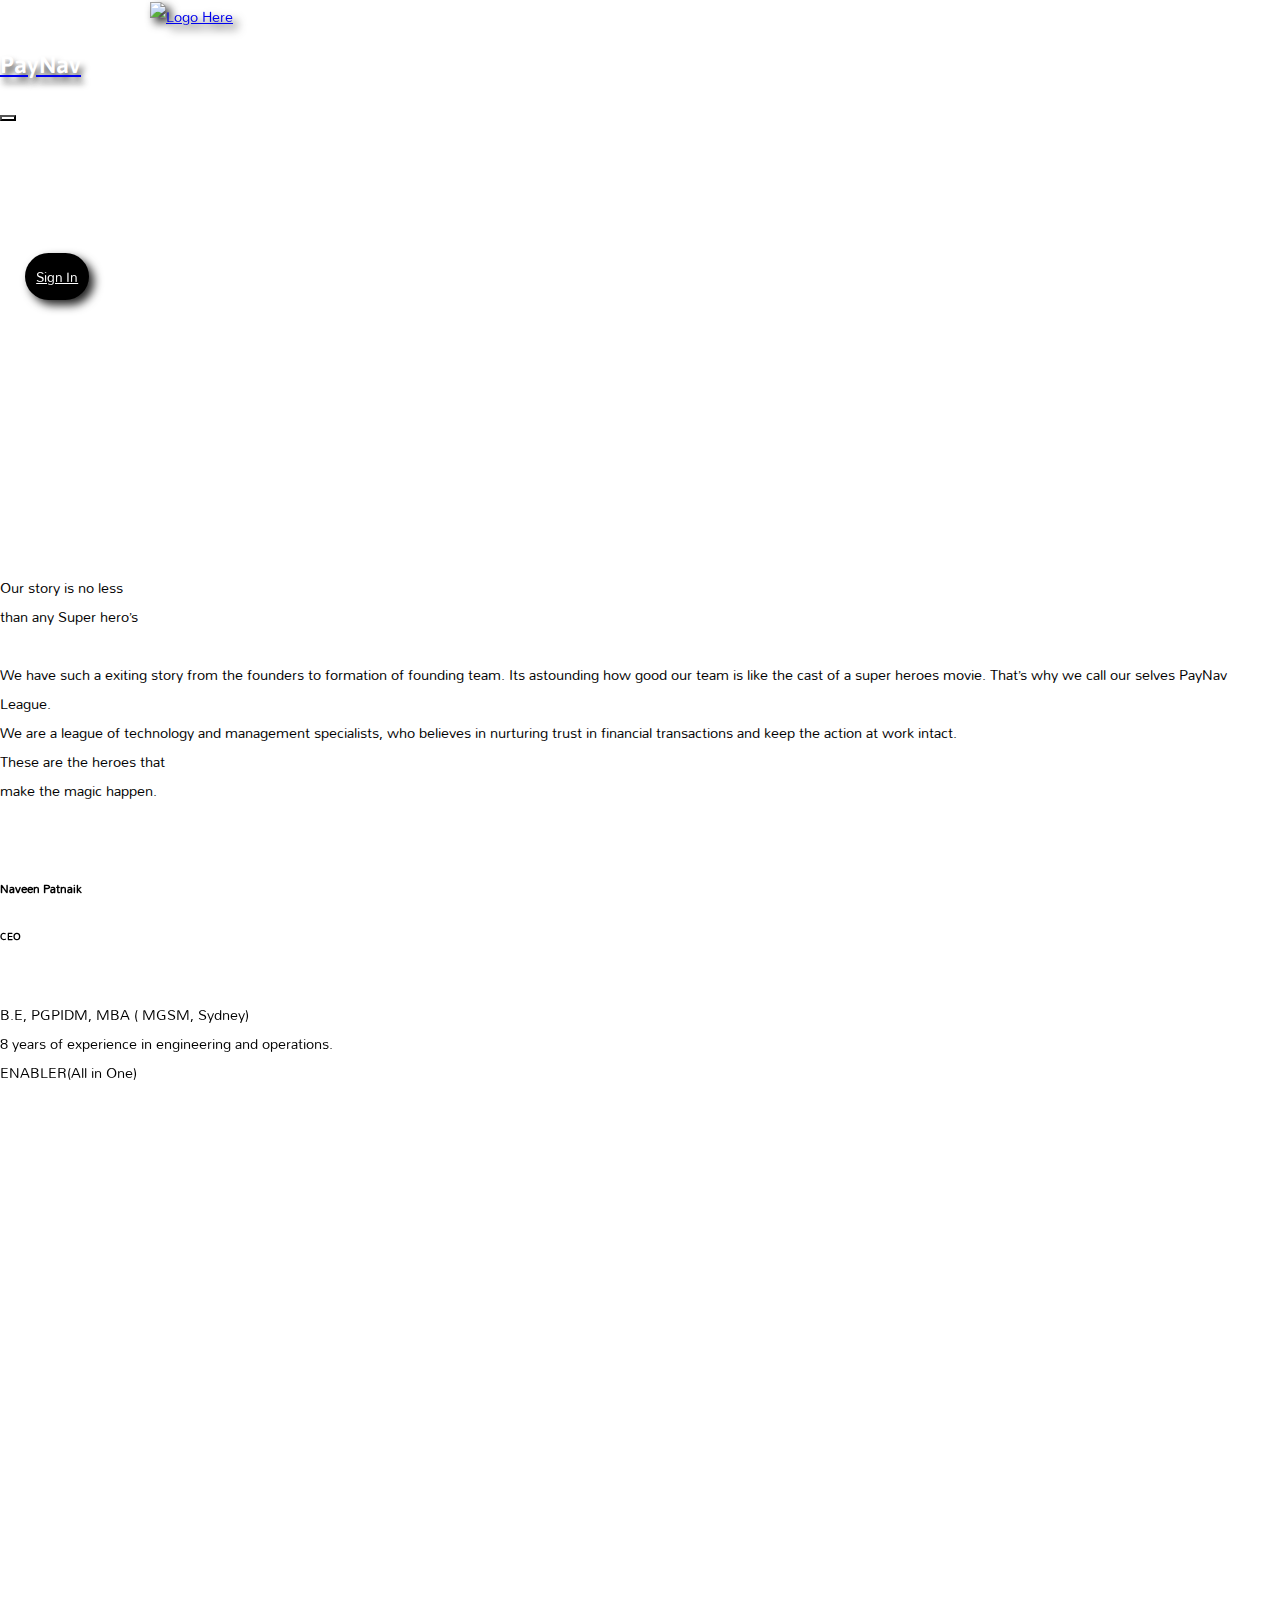
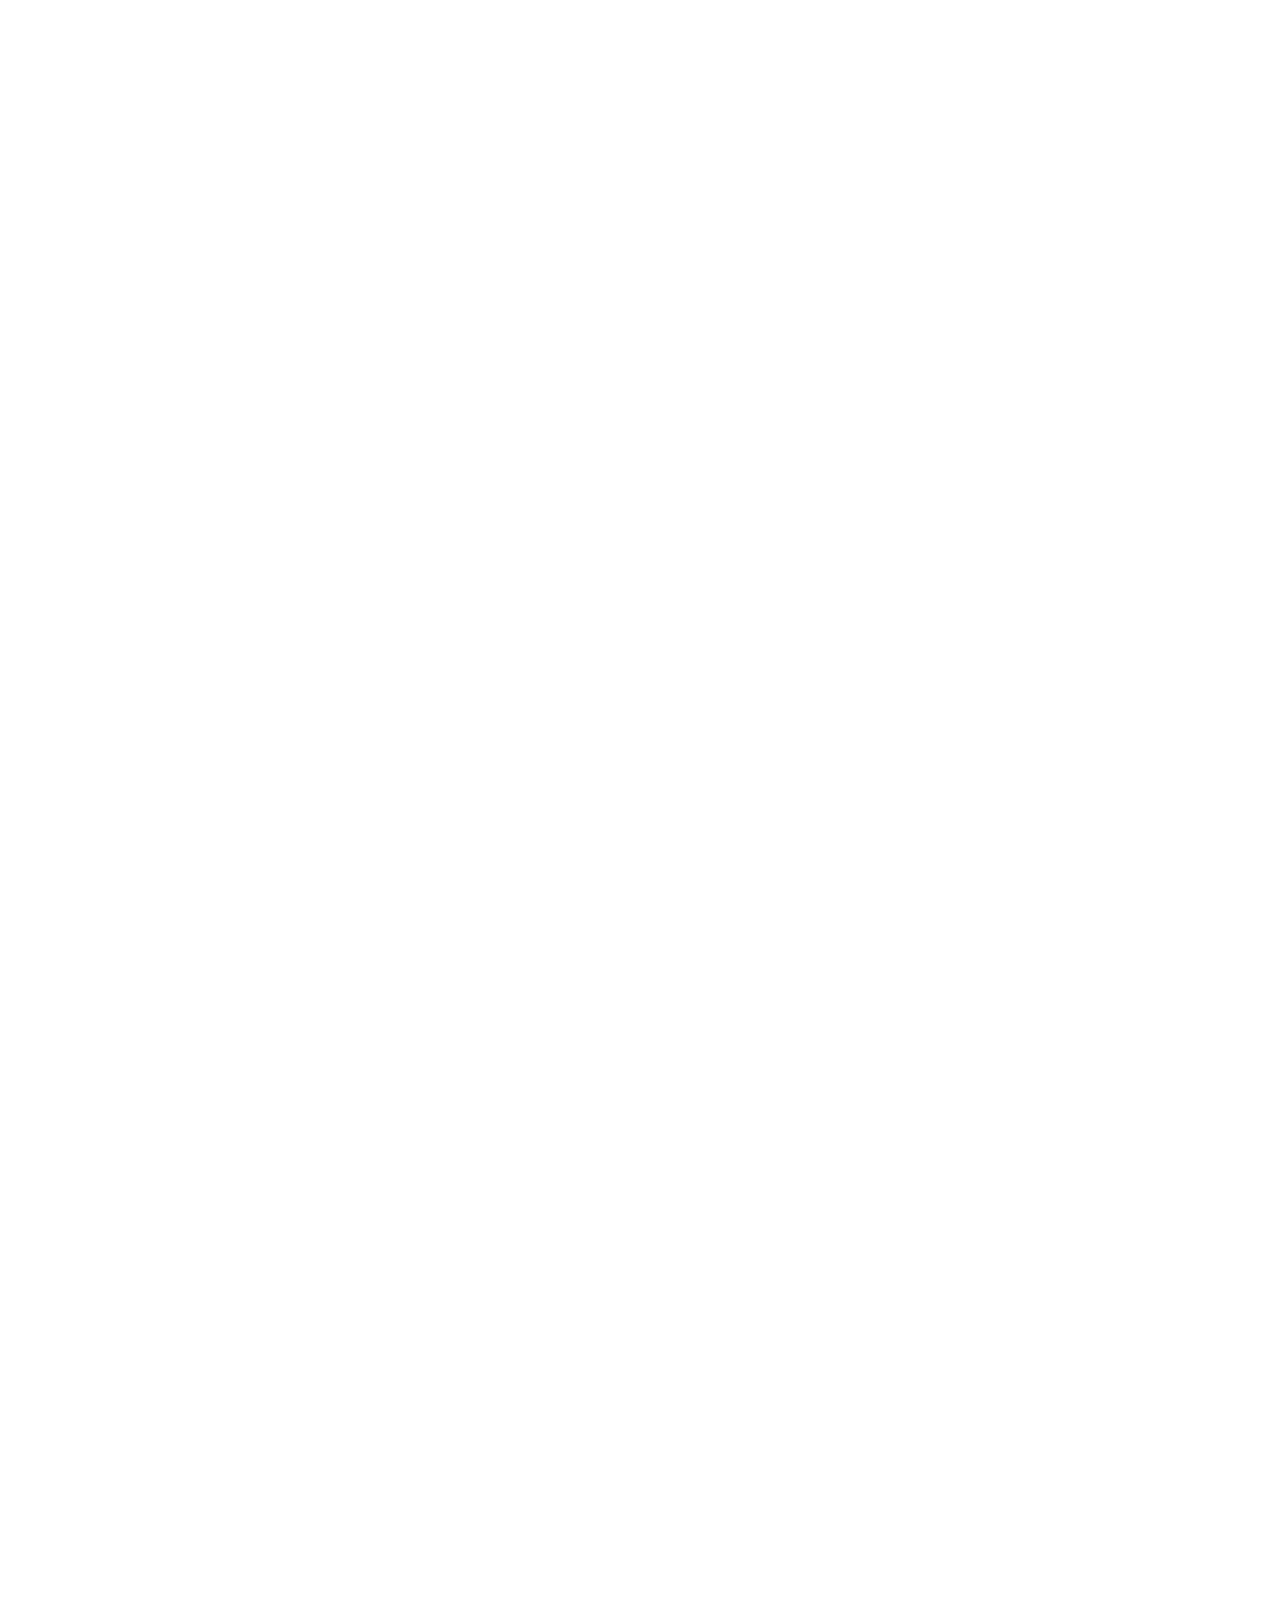
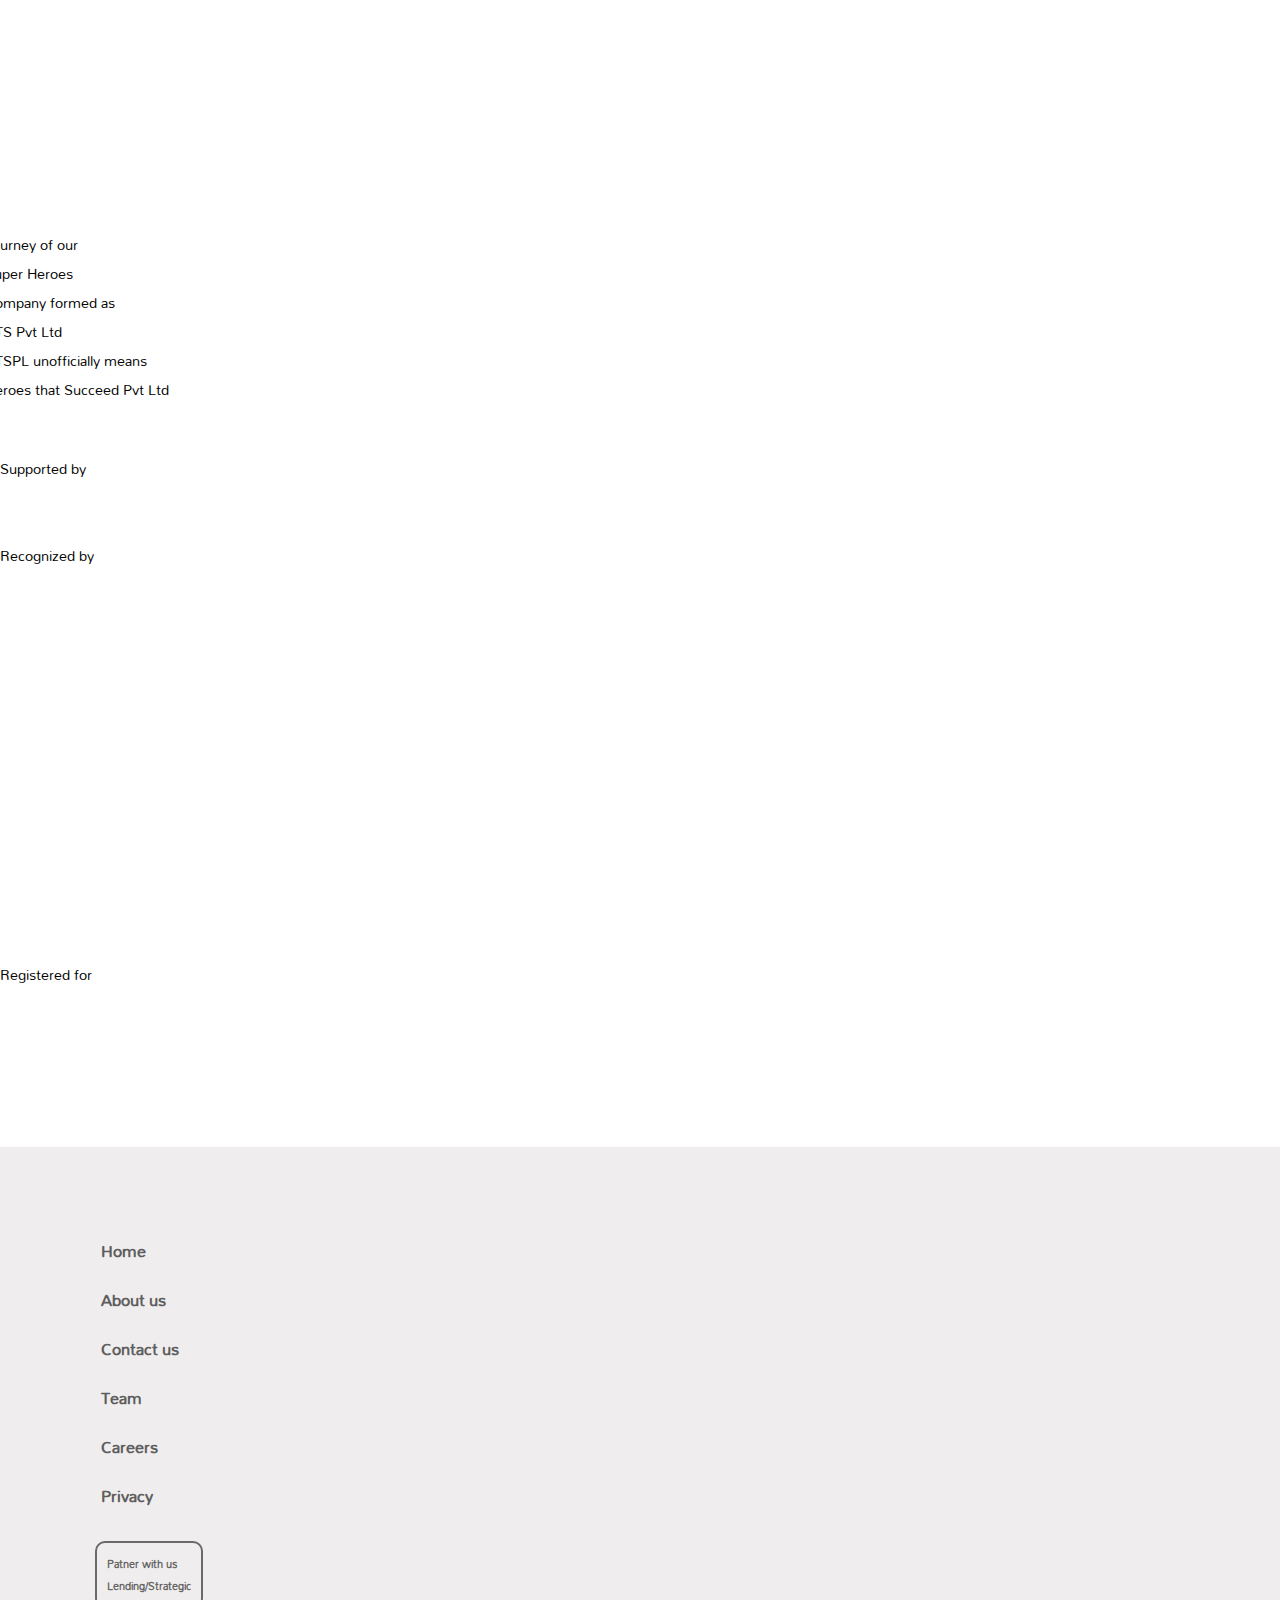
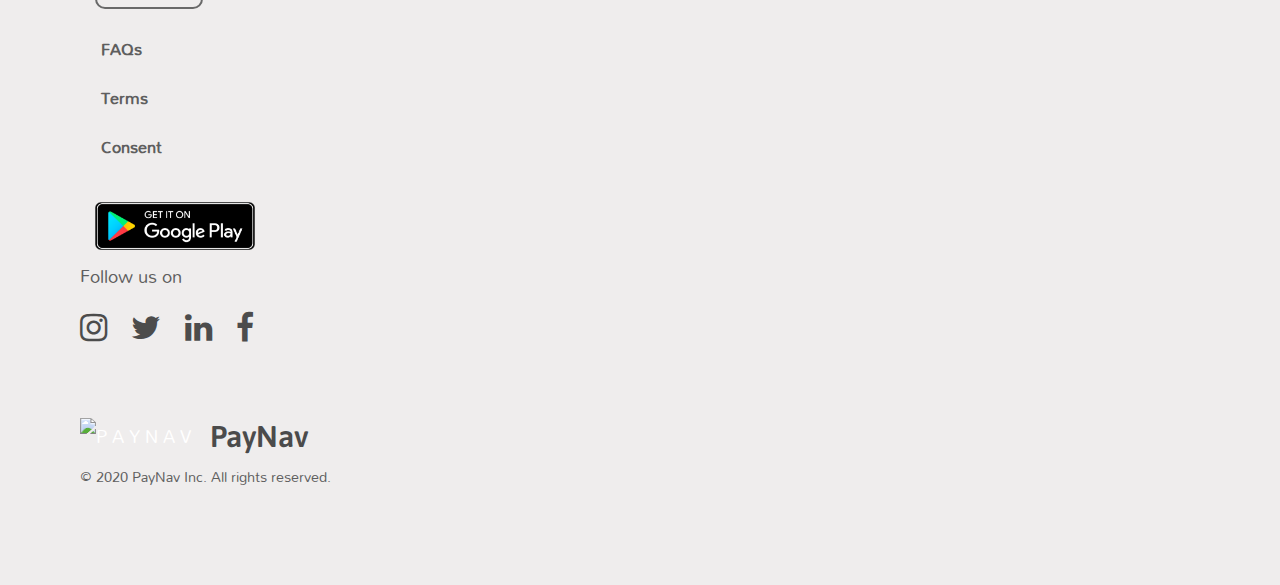
==== aboutus.html @ 7a35f4c6 "added animations" ====
<!DOCTYPE html>
<html lang="en">
<head>
    <meta charset="UTF-8">
    <meta name="viewport" content="width=device-width, initial-scale=1.0">
    <title>PayNav -About Us</title>

    <link rel="stylesheet" href="https://stackpath.bootstrapcdn.com/bootstrap/4.5.0/css/bootstrap.min.css" integrity="sha384-9aIt2nRpC12Uk9gS9baDl411NQApFmC26EwAOH8WgZl5MYYxFfc+NcPb1dKGj7Sk" crossorigin="anonymous">
    <link rel="stylesheet"  href="static/css/style.css" type="text/css">
    <link rel="stylesheet" href="static/css/navstyle.css" type="text/css">
    <link rel="stylesheet" href="static/css/info.css" type="text/css">
    <link rel="stylesheet" href="static/css/elements.css" type="text/css">
    <link rel="stylesheet" href="static/css/mobile.css" type="text/css">
    <link rel="stylesheet" href="static/css/footer.css" type="text/css">
    <link rel="stylesheet" href="static/css/contactus.css" type="text/css">  
    <link rel="stylesheet" href="static/css/patnerwithus.css" type="text/css">
    <!-- <link rel="stylesheet" href="static/css/careers.css" type="text/css"> -->
    <link rel="stylesheet" href="static/css/aboutus.css" type="text/css">

    <!-- JS, Popper.js, and jQuery -->
    <script src="https://code.jquery.com/jquery-3.5.1.slim.min.js" integrity="sha384-DfXdz2htPH0lsSSs5nCTpuj/zy4C+OGpamoFVy38MVBnE+IbbVYUew+OrCXaRkfj" crossorigin="anonymous"></script>
    <script src="https://cdn.jsdelivr.net/npm/popper.js@1.16.0/dist/umd/popper.min.js" integrity="sha384-Q6E9RHvbIyZFJoft+2mJbHaEWldlvI9IOYy5n3zV9zzTtmI3UksdQRVvoxMfooAo" crossorigin="anonymous"></script>
    <script src="https://stackpath.bootstrapcdn.com/bootstrap/4.5.0/js/bootstrap.min.js" integrity="sha384-OgVRvuATP1z7JjHLkuOU7Xw704+h835Lr+6QL9UvYjZE3Ipu6Tp75j7Bh/kR0JKI" crossorigin="anonymous"></script>
    <link href="https://stackpath.bootstrapcdn.com/font-awesome/4.7.0/css/font-awesome.min.css" rel="stylesheet" integrity="sha384-wvfXpqpZZVQGK6TAh5PVlGOfQNHSoD2xbE+QkPxCAFlNEevoEH3Sl0sibVcOQVnN" crossorigin="anonymous">


    <!-- Font Families Only -->
    <link href="https://fonts.googleapis.com/css2?family=Asap:ital,wght@1,700&display=swap" rel="stylesheet">
    <link href="https://fonts.googleapis.com/css2?family=Dosis:wght@500&display=swap" rel="stylesheet">
    <link href="https://fonts.googleapis.com/css2?family=Didact+Gothic&display=swap" rel="stylesheet">
    <link href="https://fonts.googleapis.com/css2?family=Jaldi&family=Montserrat&display=swap" rel="stylesheet">
    <link href="https://fonts.googleapis.com/css2?family=Roboto&display=swap" rel="stylesheet">
    <link href="https://fonts.googleapis.com/css2?family=Mallanna&display=swap" rel="stylesheet">

    <link rel="stylesheet" href="https://unpkg.com/aos@next/dist/aos.css" />
</head>
<body>
    
    <nav class="navbar navbar-expand-md navbar-light bg-light fixed-top nav-custom" id="myNavbar">

        <div class="container-fluid nav-custom" >
          <a class="navbar-brand" href="index.html">
            <img src="static/images/PayNav_logo.png" class="nav-header-img-custom" id="Logo"  alt="Logo Here"></a>
          <a href="index.html" class="navbar-brand ml-4">
            <h2 id="txt"  style="font-family: Asap, Helvetica, sans-serif; color: white; text-shadow: 3px 6px 6px  rgba(0,0,0,.7); font-weight: 600;" >PayNav</h2>
          </a> 
          <button class="navbar-toggler" type="button" data-toggle="collapse" style="background-color: white;" data-target="#navbarResponsive">
            <span class="navbar-toggler-icon"></span>
          </button>
        <div class="collapse navbar-collapse"  id="navbarResponsive">
    
            <ul class="navbar-nav ml-auto ">
    
              <li class="nav-item active  "style="vertical-align:middle">
                <!-- <a href="#" class="nav-link " id="txt1" style="color: #fff;">Home</a> -->
              </li>
              <li class="nav-item " style="margin-right: 70px;">
                <a href="aboutus.html" class="nav-link " id="txt2" style="color: #fff;">About</a>
              </li>
              <li class="nav-item " style="margin-right: 70px;">
                <a href="#" class="nav-link " id="txt3" style="color: #fff;">Features</a>
              </li>
              <li class="nav-item " style="margin-right: 70px;">
                <a href="contactus.html" class="nav-link " id="txt4" style="color: #fff;">Contact Us</a>
              </li>
              <li class="nav-item " style="margin-right: 50px;">
                <a href="#" class="nav-link active-dark" id="txt5" style="color: #fff;">Sign In</a>
              </li>
              
    
            </ul>
    
          </div>
        </div>
    
      </nav>
         
    
      
    <div class="abtus-banner">
        <div class="mission-wrap">
            <div class="section-heading" style="color:#fff">
                Mission:
            </div>
            <div class="section-content" style="margin-top: 60px;">
                <p style="font-weight: 500; font-size: 22px; color: #fff; ">
                    To create a risk free financial environment at personal level
                    <br>and inculcate financial intelligence, by habituating financial <br>
                    literacy keeping their best long term interests in mind.
                </p>
            </div>
        </div>        
    </div>

    <div class="container">
        <div class="story-content">
            <div class="story-header">
                <div class="section-heading-abt">
                    Our story is no less <br> than any <span class="highlightme-abt">Super hero’s </span> 
                </div>
            </div>

            <div data-aos="zoom-out" data-aos-anchor-placement="center-bottom"><img src="static/images/aboutus/justice-league.png" alt="" class="img-fluid mt-4"></div>
            

            <div class="actual-story">
                <div class="para">
                    We have such a exiting story from the founders to formation of founding team. Its astounding how good our team is 
                    like the cast of a super heroes movie. That’s why we call our selves <span class="highlightme-abt">PayNav League</span>.  
                </div>

                <div class="para">
                    We are a league of technology and management specialists, who believes in nurturing trust in financial transactions 
                    and keep the action at work intact. 
                </div>
            </div>
        </div>



        <div class="middle-heading text-center">
            
            These are the heroes that <br>
            make the <span class="highlightme-abt">magic</span> happen.
        </div>

        <div id="team" class="card container border rounded shadow p-3 mb-5 bg-white rounded" style="margin-top: 20px; ">
            <div class="row">

                <div class="col-md-4">
                    <div class="card shadow p-3 rounded text-center" data-aos="zoom-in-up" data-aos-anchor-placement="center-bottom">
                        <img src="static/images/aboutus/naveen.png" alt="" class="card-img-top text-center cust-abt-img">
                        <div class="card-body">
                            <h5 class="card-title">Naveen Patnaik</h5>
                            <h6 class="text-center">CEO</h6>
                            <img src="static/images/aboutus/seperator.png" alt="" class="cust-abt-img-seperator">
                            <div class="qual">
                                B.E, PGPIDM, MBA ( MGSM, Sydney) <br>
                                8 years of experience in engineering and operations.
                            </div>

                            <div class="nickname">
                                ENABLER(All in One)
                            </div>
                        </div>
                    </div>
                </div>
                <div class="col-md-4">
                    <div class="card shadow p-3 rounded text-center" data-aos="zoom-in-up" data-aos-anchor-placement="center-bottom">
                        <img src="static/images/aboutus/rahul.png" alt="" class="card-img-top text-center cust-abt-img">
                        <div class="card-body">
                            <h5 class="card-title">Rahul Sundar</h5>
                            <h6 class="text-center">COMRADE</h6>
                            <img src="static/images/aboutus/seperator.png" alt="" class="cust-abt-img-seperator">
                            <div class="qual">
                                B.SC (PCM), Christ University <br>
                                3 Years experience in digital marketing and entrepreneurship 
                            </div>

                            <div class="nickname">
                                MARKETING & COMMERCIALS
                            </div>
                        </div>
                    </div>
                </div>
                <div class="col-md-4">
                    <div class="card shadow p-3 rounded text-center" data-aos="zoom-in-up" data-aos-anchor-placement="center-bottom">
                        <img src="static/images/aboutus/pragya.png" alt="" class="card-img-top text-center cust-abt-img">
                        <div class="card-body">
                            <h5 class="card-title">Pragnya Srivastava</h5>
                            <h6 class="text-center">GUIDE</h6>
                            <img src="static/images/aboutus/seperator.png" alt="" class="cust-abt-img-seperator">
                            <div class="qual">
                                MBA (NIA,Pune) Cofounder @Flatpi <br>
                                ( acquired by Talocity)
                                11 years of corporate experience  
                            </div>

                            <div class="nickname">
                                EXECUTION
                            </div>
                        </div>
                    </div>
                </div>


            </div>
            <div class="row mt-4">

                <div class="col-md-4">
                    <div class="card shadow p-3 rounded text-center" data-aos="zoom-in-up" data-aos-anchor-placement="center-bottom">
                        <img src="static/images/aboutus/vuv.png" alt="" class="card-img-top text-center cust-abt-img">
                        <div class="card-body">
                            <h5 class="card-title">Vivek Yalagir</h5>
                            <h6 class="text-center">FLASHY</h6>
                            <img src="static/images/aboutus/seperator.png" alt="" class="cust-abt-img-seperator">
                            <div class="qual">
                                B.E(CSE, PES UNIVERSITY), <br>
                                Bangalore <br> Full stack developer 
                            </div>

                            <div class="nickname">
                                ENGINEER
                            </div>
                        </div>
                    </div>
                </div>
                <div class="col-md-4">
                    <div class="card shadow p-3 rounded text-center" data-aos="zoom-in-up" data-aos-anchor-placement="center-bottom">
                        <img src="static/images/aboutus/bahu.png" alt="" class="card-img-top text-center cust-abt-img">
                        <div class="card-body">
                            <h5 class="card-title">Burada Vivek</h5>
                            <h6 class="text-center">BAHUBALI</h6>
                            <img src="static/images/aboutus/seperator.png" alt="" class="cust-abt-img-seperator">
                            <div class="qual">
                                B.E(CSE, PES UNIVERSITY) <br>
                                (ANDROID) 4 years of experience in mobile app development.
                            </div>

                            <div class="nickname">
                                MASTER MIND
                            </div>
                        </div>
                    </div>
                </div>
                <div class="col-md-4">
                    <div class="card shadow p-3 rounded text-center h-100" data-aos="zoom-in-up" data-aos-anchor-placement="center-bottom">
                        <img src="static/images/aboutus/arpit.png" alt="" class="card-img-top text-center cust-abt-img">
                        <div class="card-body">
                            <h5 class="card-title">Arpit Sudheer</h5>
                            <h6 class="text-center">GOALIE</h6>
                            <img src="static/images/aboutus/seperator.png" alt="" class="cust-abt-img-seperator">
                            <div class="qual">
                                Btech( CSE, AIET Jaipur) Android App Developer
                            </div>

                            <div class="nickname" style="margin-top: 35px;" >
                                EXECUTION
                            </div>
                        </div>
                    </div>
                </div>


            </div>
            <div class="row mt-4">

                <div class="col-md-4">
                    <div class="card shadow p-3 rounded text-center h-100" data-aos="zoom-in-up" data-aos-anchor-placement="center-bottom">
                        <img src="static/images/aboutus/hru.png" alt="" class="card-img-top text-center cust-abt-img">
                        <div class="card-body">
                            <h5 class="card-title">Hruday Tej</h5>
                            <h6 class="text-center">HEARTY</h6>
                            <img src="static/images/aboutus/seperator.png" alt="" class="cust-abt-img-seperator">
                            <div class="qual">
                                B.E, CBIT, Hyderabad <br>
                                Android & UI Xml Designer
                            </div>

                            <div class="nickname" style="margin-top: 35px;">
                                MOBILE & UI
                            </div>
                        </div>
                    </div>
                </div>
                <div class="col-md-4">
                    <div class="card shadow p-3 rounded text-center h-100" data-aos="zoom-in-up" data-aos-anchor-placement="center-bottom"> 
                        <img src="static/images/aboutus/choco.png" alt="" class="card-img-top text-center cust-abt-img">
                        <div class="card-body">
                            <h5 class="card-title">Mandeep</h5>
                            <h6 class="text-center">CHOCOLATE BOY</h6>
                            <img src="static/images/aboutus/seperator.png" alt="" class="cust-abt-img-seperator">
                            <div class="qual text-center">
                                B.SC (PCM)
                            </div>

                            <div class="nickname" style="margin-top: 55px;">
                                MASTER MIND
                            </div>
                        </div>
                    </div>
                </div>
                <div class="col-md-4">
                    <div class="card shadow p-3 rounded text-center " data-aos="zoom-in-up" data-aos-anchor-placement="center-bottom">
                        <img src="static/images/aboutus/anna.png" alt="" class="card-img-top text-center cust-abt-img">
                        <div class="card-body">
                            <h5 class="card-title">Bhaskar Mummidi</h5>
                            <h6 class="text-center">ANNA</h6>
                            <img src="static/images/aboutus/seperator.png" alt="" class="cust-abt-img-seperator">
                            <div class="qual">
                                B.E, M.E, University of Wollongong, Australia. 4 years of experience in client facing & project Management
                            </div>

                            <div class="nickname">
                                PLUG & PLAY
                            </div>
                        </div>
                    </div>
                </div>


            </div>
        </div>
    </div>

    <div class="container-fluid" style="margin-top: 150px;">
        <div class="row justify-content-centre align-items-center" style="height: auto;">
            <div class="col-md-6 align-self-center order-2" data-aos="flip-up" data-aos-anchor-placement="center-bottom">
                <img src="static/images/aboutus/cld-1.png" class="abtus-img-left img-fluid"  alt="">
            </div>

            <div class="col-md-6 order-1 order-lg-2">
                <div class="row">
                    <img src="static/images/aboutus/sooperwoman.png" class="abtus-img-soop " alt="">
                </div>
                <div class="row">
                    <div class="journey-header-right align-self-center ">
                        Journey of our <br>
                        <span class="highlightme-abt">
                            Super Heroes
                        </span>
                    </div>
                </div>
                <div class="row">
                    <img src="static/images/aboutus/road1.png" alt="" class="abtus-road">
                </div>

                <div class="row">
                    <div class="journey-header-right align-self-center">
                        Company <span class="highlightme-abt">formed </span>as
                    </div>
                </div>
                <div class="row">
                    <div class="sec-head text-center">
                        HTS Pvt Ltd
                    </div>
                </div>
                <div class="row">
                    <div class="sec-body">
                        HTSPL unofficially means <br>
                        Heroes that Succeed Pvt Ltd
                    </div>
                </div>
                
            </div>
        </div>

        <div class="row justify-content-center align-items-center" style="margin-top: 50px;">
            <div class="col-md-6"> 
                <div class="journey-header-left text-center cust-supp">
                    <span class="highlightme-abt text-center">Supported </span> by
                </div>

                <div class="sup-container text-center">
                    <img src="static/images/aboutus/sup-1.png" alt="" class="img-fluid support">
                </div>
                <div class="sup-container text-center">
                    <img src="static/images/aboutus/sup2.png" alt="" class="img-fluid support">
                </div>

                <div class="journey-header-left text-center cust-supp">
                    <span class="highlightme-abt text-center">Recognized </span> by
                </div>
                <div class="sup-container text-center">
                    <img src="static/images/aboutus/sup-3.png" alt="" class="img-fluid support">
                </div>
                
            </div>
            <div class="col-md-6 align-self-center text-center" data-aos="zoom-in-down" data-aos-anchor-placement="center-bottom">
                <img src="static/images/aboutus/cld-2.png" alt="" class="abtus-img-right img-fluid">

                <img src="static/images/aboutus/sup-4.png" alt="" class="img-fluid support" style="width: 15rem; height: 5rem !important; margin-top: 170px; margin-right: -70px;">

            </div>
        </div>

        <div class="row align-items-center" style="margin-top: 50px;">
            <div class="col-md-6">
                <div class="sup-container text-center">
                    <img src="static/images/aboutus/mid.png" alt="" class="img-fluid support">
                </div>
                <div data-aos="zoom-in-right" data-aos-anchor-placement="center-bottom">
                    <img src="static/images/aboutus/cld-3.png" class="abtus-img-left img-fluid" style="margin-top: 30px;"  alt="">
                </div>
                
            </div>

            <div class="col-md-6">
                <div class="journey-header-left text-center cust-supp">
                    <span class="highlightme-abt text-center">Registered </span> for
                </div>
                <div class="sup-container text-center">
                    <img src="static/images/aboutus/msme.png" alt="" class="img-fluid support">
                </div>

                <div class="sup-container text-center">
                    <a href="careers.html"><img src="static/images/aboutus/apply.png" alt="" class="img-fluid support app-supp"></a>
                    
                </div>

            </div>
        </div>
    </div>


    <footer class="section footer-classic home-bottom-footer" id="footer-container" style="margin-top: 100px;">
        <div class="container-fluid text-left text-md-left">
          <div class="row">
  
  
            <div class="col-md-6 links-batch-container order-1 order-lg-2" id="second">
              <div class="col-md-4 links-container">
                <div class="footer-item footer-link">
                  <a href="index.html">Home</a>
                </div>
                  <div class="footer-item footer-link">
                    <a href="aboutus.html">About us</a>
                  </div>
                  <div class="footer-item footer-link">
                    <a href="contactus.html">Contact us</a>
                  </div>
                </div><div class="col-md-4 links-container">
                <div class="footer-item footer-link">
                  <a href="aboutus.html">Team</a>
                </div>
                <div class="footer-item footer-link">
                  <a href="careers.html">Careers</a>
                </div>
                <div class="footer-item footer-link">
                  <a href="#" target="blank">Privacy</a>
                </div><a href="patnerwithus.html"><p class="patner-btn mob-inv">Patner with us <br>Lending/Strategic</p></a>
              </div><div class="col-md-4 links-container">
                <div class="footer-item footer-link">
                  <a href="faq.html">FAQs</a>
                </div>
                <div class="footer-item footer-link">
                  <a href="#">Terms</a>
                </div>
                <div class="footer-item footer-link">
                  <a href="#">Consent</a>
                </div>
                <a href="patnerwithus.html"><p class="patner-btn mob">Patner with us <br>Lending/Strategic</p></a>
                <img src="static/images/gplay.png" class="img-thumbnail text-md-center"style="width: 160px; align-self: center; margin-top:30px" alt="">
  
                </div>
            </div>
            
  
  
            
            <div class="col-md-6 mx-auto order-2 order-lg-1">
  
              <div class="social-container">
                <div class="follow-us-on ">Follow us on</div>
                <div class="social-handles">
                  <span class="handle"><i class="fa fa-instagram fa-2x col-icon" aria-hidden="true"></i> </span>
                  <span class="handle"><i class="fa fa-twitter fa-2x col-icon" aria-hidden="true"></i> </span>
                  <span class="handle"><i class="fa fa-linkedin fa-2x col-icon" aria-hidden="true"></i> </span>
                  <span class="handle"><i class="fa fa-facebook fa-2x col-icon" aria-hidden="true"></i> </span>
                </div>
              </div>
              <div class="logo-copyright-container">
                <div class="footer-logo">
                  <a href="/#home" style="text-decoration: none;">
                    <div>
                      <img src="static/images/PayNav_logo.png" style="height: 50px; width: 50px;" class="logo" alt="PayNav">
                      <span style="font-weight: 600; font-size: 30px; margin-left: 10px; vertical-align: middle; color: #4b4b4b ;font-family: Asap, Helvetica, sans-serif; ;">PayNav</span>
                    </div>
                  </a>
                </div>
                <div class="footer-copyright">
                  <p>© 2020 PayNav Inc. All rights reserved.</p>
                </div>
              </div>    
            </div>        
  
  
            
          </div>
        </div>
        </div>
      </footer>

    

      


    <script>
        window.onscroll = function() {
          growShrinkLogo()
        };
        
        function growShrinkLogo() {
          var Logo = document.getElementById("Logo")
          var clr = document.getElementById("myNavbar")
          var txt = document.getElementById("txt")
          // var txt1 = document.getElementById("txt1")
          var txt2 = document.getElementById("txt2")
          var txt3 = document.getElementById("txt3")
          var txt4 = document.getElementById("txt4")
          var txt5 = document.getElementById("txt5")
          if (document.body.scrollTop > 5 || document.documentElement.scrollTop > 5) {
            Logo.style.width = '50px';
            Logo.style.height = '50px';
            txt.style.color='#0D03F8';
            txt.style.textShadow='3px 6px 6px  rgba(0,0,0,.3)';
  
            txt.style.fontWeight='600';
            clr.classList.add("nav-colored");
            clr.classList.remove("nav-custom");
            // txt1.style.color = '#000'
            txt2.style.color = '#000'
            txt3.style.color = '#000'
            txt4.style.color = '#000'
            txt5.style.color = '#fff'
          } else {
            Logo.style.width = '60px';
            Logo.style.height = '60px';
            txt.style.color='#fff'
            clr.classList.add("nav-custom");
            clr.classList.remove("nav-colored");
            // txt1.style.color = '#fff'
            txt2.style.color = '#fff'
            txt3.style.color = '#fff'
            txt4.style.color = '#fff'
            txt5.style.color = '#fff'
          }
        }
        </script>
        <script>
          $("#myNavbar").click(function () {
              windowsize = $(window).width();
              var l = document.getElementById("left1");
              var r = odcument.getElementById("right1");
              if (windowsize < 440) {
                  $("#navbarResponsive").css({"background-color": "#ffffff", "-webkit-box-shadow": "0px 1px 4px 0px rgba(180, 180, 180, 0.5)", "-moz-box-shadow": "0px 1px 4px 0px rgba(180,180,180, 0.5)", "box-shadow": "0px 1px 4px 0px rgba(180,180,180, 0.5)","padding":"10px"});
                  // $('.nav-custom').css({"background-color": "#ffffff", "-webkit-box-shadow": "0px 1px 4px 0px rgba(180, 180, 180, 0.5)", "-moz-box-shadow": "0px 1px 4px 0px rgba(180,180,180, 0.5)", "box-shadow": "0px 1px 4px 0px rgba(180,180,180, 0.5)"});
                  
                }
              else{
                $("#navbarResponsive").css({"background-color": "transparent","padding":"10px"});
  
              }
          });
      
      </script>
      <script src="https://unpkg.com/aos@next/dist/aos.js"></script>
      <script>
        AOS.init();
      </script>
</body>
</html>
---- static/css/style.css ----
body{
    margin: 0;
    padding: 0;
}


.banner{
    position: relative;
    min-height: 100vh;
    background: url("../images/bg1920.png") ;
    -webkit-background-size: cover;
    -moz-background-size: cover;
    -o-background-size: cover;
    background-size: cover;
    background-position: center;
}

.container-fluid{
    padding: 0 !important;
}

.nav-header-img-custom{
    width:60px;
    height: 60px;
    -webkit-filter: drop-shadow(5px 5px 5px #222);
    filter: drop-shadow(5px 5px 5px #222);
    transition: all .3s linear;
}

/* 
.nav-custom{
    background-color: #473DE7 !important;
}

nav div ul li a.active {
    background: rgb(0, 0,0,0.2);
    border-radius: 40px;
    padding: 5px;
}
nav div ul li a{
    width: 80px;
    text-align: center;
}
 */
---- static/css/navstyle.css ----
.nav-header-img-custom{
    width:60px;
    height: 60px;
    -webkit-filter: drop-shadow(5px 5px 5px #222);
    filter: drop-shadow(5px 5px 5px #222);
    transition: all .3s linear;
}

nav div ul li a.active {
    background: rgb(0, 0,0,0.2);
    width: 100%;
}
nav div ul li  {
    color: white;
    font-size: 18px;
    font-family: 'roboto', sans-serif;
}
nav{
    min-height: 100px !important;
    transition: display 1s ease-in;
}

.mobile-header-body {
    background: #fff;
    height: 100vh;
    display: none;
    position: relative;
    transition: display 1s ease-in;
}

.cust-nav-link{
    color: white !important;
    
}

.nav-custom{
    background-color: transparent !important;
}
.navbar-nav li{

}
@media(max-width:768px){
    .navbar-nav li{
        margin-top: 10px;
        text-align: center;
    }
}


.nav-colored{
    background-color: white;
    -webkit-box-shadow :0px 1px 4px 0px rgba(180, 180, 180, 0.5);
    -moz-box-shadow: 0px 1px 4px 0px rgba(180,180,180, 0.5);
     box-shadow: 0px 1px 4px 0px rgba(180,180,180, 0.5);
}

.nav-active-light{
    border:2px solid #473DE7;
    border-radius: 30px;
    padding: 0.5rem 0.5rem;
    opacity: 0.7;
    width: 130px;
    text-align: center;
    font-size: 15px;
}


#Logo{
    margin-left: 150px;
}
@media (max-width: 768px){
    #Logo{
        margin-left: 0px;
    }
}


.active-dark{
    background: #000;
    color: #fff;
    border-radius: 30px;
    padding: 0.6rem  0.7rem ;
    width: 130px;
    text-align: center;
    font-size: 15px;
    -webkit-filter: drop-shadow(5px 5px 5px #222);
    filter: drop-shadow(5px 5px 5px #222);
}

.patner-btn{
    border: #696969 2px solid;
    width: fit-content;
    font-size: 12px;
    border-radius: 10px;
    padding: 10px;
    margin-top: 20px;
    font-weight: 900;
}

.mob{
    display: none;
}
@media(max-width:768px){
    .mob{
        display: inline-block;
    }
}

.mob-inv{
    display: inline-block;
}
@media(max-width:768px){
    .mob-inv{
        display: none;
    }
}

.brands-logo{
    height: 3rem;
    width:10rem ;
    margin-left: 150px;
    -webkit-filter: drop-shadow(5px 5px 5px #222);
    filter: drop-shadow(5px 5px 5px #222);
    transition: all .3s linear;
}
@media(max-width:768px){
    .brands-logo{
        margin-left: 0px;
    }
}

nav{
    display: flex;
    justify-content: space-around;
    align-items: center;
    min-height: 8vh;
    background: #92d333;

}

.logo{
    color: white;
    text-transform: uppercase;
    letter-spacing: 5px;
    font-size: 20px;
}

.nav-links{
    display: flex;
    background-color: teal;
    justify-content: space-around;
    width: 30%;
}
.nav-links li{
    list-style: none;
}

.nav-links a{
    color: thistle ;
    text-decoration: none;
    letter-spacing: 3px;
    font-size: 14px;
    font-weight: bold;
}

.burger{
    display: none;
    cursor: pointer;
}

.burger div{
    width:25px;
    height: 5px;
    background: white;
    margin: 5px;
}

@media screen and (max-width:768px){
   .nav-links{
       width: 60%;
   } 
}

@media screen and (max-width:768px){
    body{
        overflow-x: hidden;
    }
    .nav-links{
       position: absolute;
       right: 0px;
       height: 92vh;
       top:8vh;
       background: #a7984f;
       display: flex;
       flex-direction: column;
       align-items: center;
       width:50%;
       transform: translateX(100%);
       transition: transform 0.5s ease-in;
   }

   .burger{
       display: block;
   }
}

.nav-active{
    transform: translateX(0%);
}

#header-container {
    background: transparent;
    z-index: 1000;
    overflow-x: hidden;
    position: fixed;
    margin-right: 2em;
    margin-left: 0;
    padding-bottom: 1em;
    padding-top: 1.4rem;
    top: 0;
    left: 0;
    right: 0;
    transition: .4s ease;
}

.container-fluid {
    width: 100%;
    padding-right: 15px;
    padding-left: 15px;
    margin-right: auto;
    margin-left: auto;
}

#header-row {
    padding-bottom: .6em;
}

.row {
    display: flex;
    flex-wrap: wrap;
    margin-right: -15px;
    margin-left: -15px;
}

#logo-container {
    margin: 1.6rem 0 0 4rem;
}

#logo-container img {
    height: 3rem;
    width: auto;
}

.logo-icon {
    margin-left: auto;
    margin-right: auto;
    display: block;
}

img {
    vertical-align: middle;
    border-style: none;
}

ul#header-items {
    text-align: center;
    margin: 0;
    padding: 0;
    bottom: 0;
    right: 0;
    left: 0;
    position: absolute;
}

ul {
    padding-left: 0;
    list-style-position: inside;
}

ul#header-items li {
    display: inline-block;
    text-decoration: none;
    color: #fff;
    margin-right: 2em;
    margin-left: 2em;
}

#header-button-element-white {
    color: #000;
    font-weight: 500;
    background-color: #fff;
}
---- static/css/info.css ----
.highlightme{
    color: #473DE7;
    
}

html, body{
    margin: 0px;
    width: 100%;
    padding: 0px;
    align-self: flex-end;
    overflow-x: hidden;
}


​.imgr{
    float:right;
    height:auto;
    align-self: flex-end;
    position: absolute;
    width: auto;
    margin: 0;
}​

.imgl{
    float:left;
    height:auto;
    align-self: flex-start;
    margin: 0;
    width: auto;
    position: absolute;
}

.img-cust{
     height:43rem ;
     position:relative;
     right: 0; 
     float: Right;
}
@media (max-width:768px){
    .img-cust{
        height: 30rem;
    }
}

*{
    font-family: 'Mallanna', sans-serif;
}
---- static/css/elements.css ----
.section-heading-l {
    margin-bottom: 1rem;
    font-weight: 600;
    font-size: 3.5rem;
    line-height: 4.2rem;
    width: -webkit-fit-content;
    width: -moz-fit-content;
    width: fit-content;
    text-align: left;
    color: rgba(0,0,0,.6);
    margin-left: 90px;
   
}
@media(max-width: 768px){
    .section-heading-l {
        margin-bottom: 1rem;
        font-weight: 600;
        font-size: 2.5rem;
        line-height: 4.2rem;
        display: block;
        margin-top: 20px;
        margin-left: auto;
        margin-right: auto;
        text-align: center;
        width: -webkit-fit-content;
        width: -moz-fit-content;
        width: fit-content;
        text-align: left;
        color: rgba(0,0,0,.6);
        text-align: center;
    }
}

.section-content-l {
    margin-left: 110px;
    margin-top: 30px;
    color: #696969;
    
}
@media(max-width:768px){
    .section-content-l {
        margin-left: 20px;
        align-items: center;
        margin-top: 30px; 
        display: block;
        margin-top: 20px;
        margin-left: auto;
        margin-right: auto;    
    }
}

.section-description-l li {
    vertical-align: middle;
    background: url("../images/tick.png") no-repeat 0;
    padding: 1rem 0 1rem 3.5rem;
    list-style: none;
    font-size: 18px;
    font-weight: 600;
    color: #696969;
    
}
@media(max-width:768px){
    .section-description-l li {
        vertical-align: middle;
        background: url("../images/tick.png") no-repeat 0;
        padding: 1rem 0 1rem 3.5rem;
        list-style: none;
        font-size: 13px !important;
        font-weight: 600;
        
    }
}


.section-heading-r {
    margin-bottom: 1rem;
    font-weight: 600;
    font-size: 3.5rem;
    line-height: 4.2rem;
    width: -webkit-fit-content;
    width: -moz-fit-content;
    width: fit-content;
    text-align: left;
    color: rgba(0,0,0,.6);
    margin-right: 0px;
    margin-left: 50px;
   
}
@media(max-width:768px){
    .section-heading-r {
        margin-bottom: 1rem;
        font-weight: 600;
        font-size: 2.5rem;
        margin-top: 20px;
        line-height: 4.2rem;
        width: -webkit-fit-content;
        width: -moz-fit-content;
        width: fit-content;
        text-align: left;
        display: block;
        margin-left: auto;
        margin-right: auto;
        text-align: center;
        color: rgba(0,0,0,.6);
       
    }
}

.section-content-r {
   
    margin-left: 0px;
    margin-top: 30px;
}
@media(max-width:768px){
    .section-content-r{
        
        display: block;
        margin-top: 20px;
        margin-left: auto;
        margin-right: auto;
    }
}

.section-description-r li {
    vertical-align: middle;
    background: url("../images/tick.png") no-repeat 0;
    padding: 1rem 0 1rem 3.5rem;
    list-style: none;
    font-size: 18px;
    color: #696969;
    font-weight: 600;
    margin-left: 100px;
    
}
@media(max-width:768px){
    .section-description-r li{
        vertical-align: middle;
        background: url("../images/tick.png") no-repeat 0;
        padding: 1rem 0 1rem 3.5rem;
        list-style: none;
        margin-left: 0px;
        margin-right: 20px;
        font-size: 15px !important;
        font-weight: 600;
        
    }
}

.centerTest {
    width:100%;
    text-align:center;
}




.box {
    width: 60px;
    height: 60px;
    background: #d0caff;
    text-align:center;
    padding: 10px;
    margin: 10px;
}
.my-plus {
    color: #006800;;
    background: white;
    border-radius: 50%;
    font-size: 32px;
}

.card-text{
    font-size: 17px !important;
}
@media(max-width:768px){
    .card-text{
        font-size: 14px !important;
    }
}
---- static/css/mobile.css ----
.mobile{
    position: relative;
    left: 0px;
    float: left;
    width: 270px;
    height: 480px;
    background: #020c17;
}

.top{
    position: absolute;
    top: -50px;
    width: 100%;
    height: 50px;
    background: #000;
    border-top-left-radius: 40px;
    border-top-right-radius: 40px;
}
.top:before{
    content:' ';
    position: absolute;
    top: 50%;
    left: 35%;
    transform: translateY(-50%);
    width: 4px;
    height: 4px;
    background: #ccc;
    border: 2px solid #fff;
    border-radius: 50%;
    box-shadow: 0 0 0 1px #fff;
}
.top:after{
    content:' ';
    position: absolute;
    top: 50%;
    left: 50%;
    transform: translate(-50%,-50%);
    width: 40px;
    height: 3px;
    background: #333;
    border: 2px solid #fff;
    border-radius: 3px;
    box-shadow: 0 0 0 1px #fff;
}

.bottom{
    position: absolute;
    bottom: -50px;
    width: 100%;
    height: 50px;
    background: #000;
    border-bottom-left-radius: 40px;
    border-bottom-right-radius: 40px;
}

.bottom:before{
    content: '';
    position: absolute;
    top: 50%;
    left: 50%;
    transform:translate(-50%,-50%);
    width: 15px;
    height: 15px;
    border: 2px solid #fff;
    cursor: pointer;
    border-radius: 6px;
}

.right{
    position: absolute;
    right: 0;
    height: 480px;
    width: 1.5%;
    background: #000;
}
.left{
    position: absolute;
    left: 0;
    height: 480px;
    width: 1.5%;
    background: #000;
}

/* .right:before{
    content: '';
    position: absolute;
    top: 50%;
    left: 50%;
    transform:translate(-50%,-50%);
    width: 15px;
    height: 15px;
    border: 2px solid #fff;
    cursor: pointer;
    border-radius: 6px;
} */
---- static/css/footer.css ----
.home-bottom-footer{
    background-color: #EFEDED;
}
.social-container .follow-us-on {
    font-size: 20px;
    line-height: 1.5;
    color: #5e5e5e;
    margin-top: 12px;
}
@media(max-width: 768px){
    .social-container .follow-us-on{
        margin-left: 20px;
        margin-top: 50px;
    }
}

#footer-container {
    overflow-x: hidden;
    bottom: 0;
    position: static;
    padding: 5rem;
}

@media (max-width: 768px) {
    #footer-container{
      padding: 2rem !important;
    }
  }


.col-icon{
    color: #4c4c4c;
}

.social-container .social-handles {
    margin-top: 20px;
}
@media (max-width: 768px) {
    .social-container .social-handles{
      margin-top: 10px;
    }
  }

.social-container .social-handles .handle {
    margin: 10px 20px 10px 0;
}
@media (max-width: 768px) {
    .social-container .social-handles{
      margin-left: 20px;
    }
  }

.logo-copyright-container {
    margin-top: 70px;
}
@media(max-width: 768px){
    .logo-copyright-container{
        margin-top:50px;
        margin-left: 10px;
    }
}

.footer-logo {
    margin-bottom: 10px;
}
@media(max-width: 768px){
    .footer-logo{
        margin-bottom: 2px;
    }
}


.logo-copyright-container .logo {
    width: 170px;
}

.logo-copyright-container .footer-copyright p {
    font-size: 16px;
    line-height: 1.5;
    color: #5e5e5e;
    font-weight: 400;
}


.col, .col-1, .col-2, .col-3, .col-4, .col-5, .col-6, .col-7, .col-8, .col-9, .col-10, .col-11, .col-12, .col-auto, .col-lg, .col-lg-1, .col-lg-2, .col-lg-3, .col-lg-4, .col-lg-5, .col-lg-6, .col-lg-7, .col-lg-8, .col-lg-9, .col-lg-10, .col-lg-11, .col-lg-12, .col-lg-auto, .col-md, .col-md-1, .col-md-2, .col-md-3, .col-md-4, .col-md-5, .col-md-6, .col-md-7, .col-md-8, .col-md-9, .col-md-10, .col-md-11, .col-md-12, .col-md-auto, .col-sm, .col-sm-1, .col-sm-2, .col-sm-3, .col-sm-4, .col-sm-5, .col-sm-6, .col-sm-7, .col-sm-8, .col-sm-9, .col-sm-10, .col-sm-11, .col-sm-12, .col-sm-auto, .col-xl, .col-xl-1, .col-xl-2, .col-xl-3, .col-xl-4, .col-xl-5, .col-xl-6, .col-xl-7, .col-xl-8, .col-xl-9, .col-xl-10, .col-xl-11, .col-xl-12, .col-xl-auto {
    position: relative;
    width: 100%;
    padding-right: 15px;
    padding-left: 15px;
}

.links-batch-container .links-container {
    display: inline-grid;
}


.footer-item {
    margin: 10px 6px;
}
@media (max-width: 768px) {
     .footer-item{
      margin-top: 100px 0px;
    }
  }

.footer-link a {
    text-decoration: none;
    font-size: 18px;
    font-weight: 600;
    line-height: 1.5;
    color: #5e5e5e;
}
@media(max-width: 768px){
    .footer-link a{
        font-size: 16px;
        font-weight: 600;
        line-height: 0.5;
        margin-left: 0px;
    }
}
---- static/css/contactus.css ----
#contact-content {
    margin-top: 4em;
    width: 80%;
}

.cust-cont-contact {
    width: 100% ;
    padding-right: 15px ;
    padding-left: 15px ;
    margin-right: auto ;
    margin-left: auto ;
}

.row {
    display: flex !important;
    flex-wrap: wrap !important;
    margin-right: -15px !important;
    margin-left: -15px !important;
}

.section-header {
    font-weight: 700;
    font-size: 3.2rem;
    line-height: 3.4rem;
    margin-top: 5rem;
}

@media (min-width: 768px){
    .col-md-12 {
        flex: 0 0 100%;
        max-width: 100%;
    }
}

.section-heading {
    margin-bottom: 1rem;
    font-weight: 600;
    font-size: 3.5rem;
    line-height: 4.2rem;
    width: -webkit-fit-content;
    width: -moz-fit-content;
    width: fit-content;
    text-align: left;
    color: rgba(0,0,0,.6);
}

.lighter {
    color: rgba(0,0,0,.7);
    font-weight: 600;
}

.contact-container {
    display: flex;
    flex-wrap: wrap;
    width: 100%;
    margin: auto;
}

@media (min-width: 768px){
        .col-md-5 {
        flex: 0 0 41.666667%;
        max-width: 41.666667%;
    }
}

.col-12 {
    flex: 0 0 100% !important;
    max-width: 100% !important;
}

.contact-form .input-field {
    margin: 20px 0px;
}

.contact-form input, .contact-form textarea {
    width: 100%;
    outline: 0px;
    border-width: 0px 0px 2px;
    border-color: rgb(246, 245, 245);
}

#contact-form-submit-button, #directions-button {
    margin-top: 0.4em;
    margin-bottom: 1.3em;
    background-color: rgb(0, 0, 0);
    font-size: 16px;
    border-radius: 8px;
    height: fit-content;
    width: fit-content;
    font-size: 1.2rem;
}
p {
    font-weight: 400;
    font-size: 1.4rem;
    color: rgba(0,0,0,.58);
    margin-top: 0;
    margin-bottom: 1rem;
}

.fp-button {
    cursor: pointer;
    background-color: #0D03F8;
    background-color: var(--back-color,#0D03F8);
    color: #fff;
    font-weight: 500;
    padding: .8rem 1.3rem .8rem 1.2rem;
    border-radius: .6rem;
    border: 0;
    line-height: 1.8rem;
    font-size: 1.2rem;
}

.yellow-link {
    color: rgb(0, 0, 0);
    opacity: 1;
    font-weight: 500;
}

.v-separator {
    height: 20vh;
    width: 1px;
    margin: auto;
    background: rgb(246, 245, 245);
}
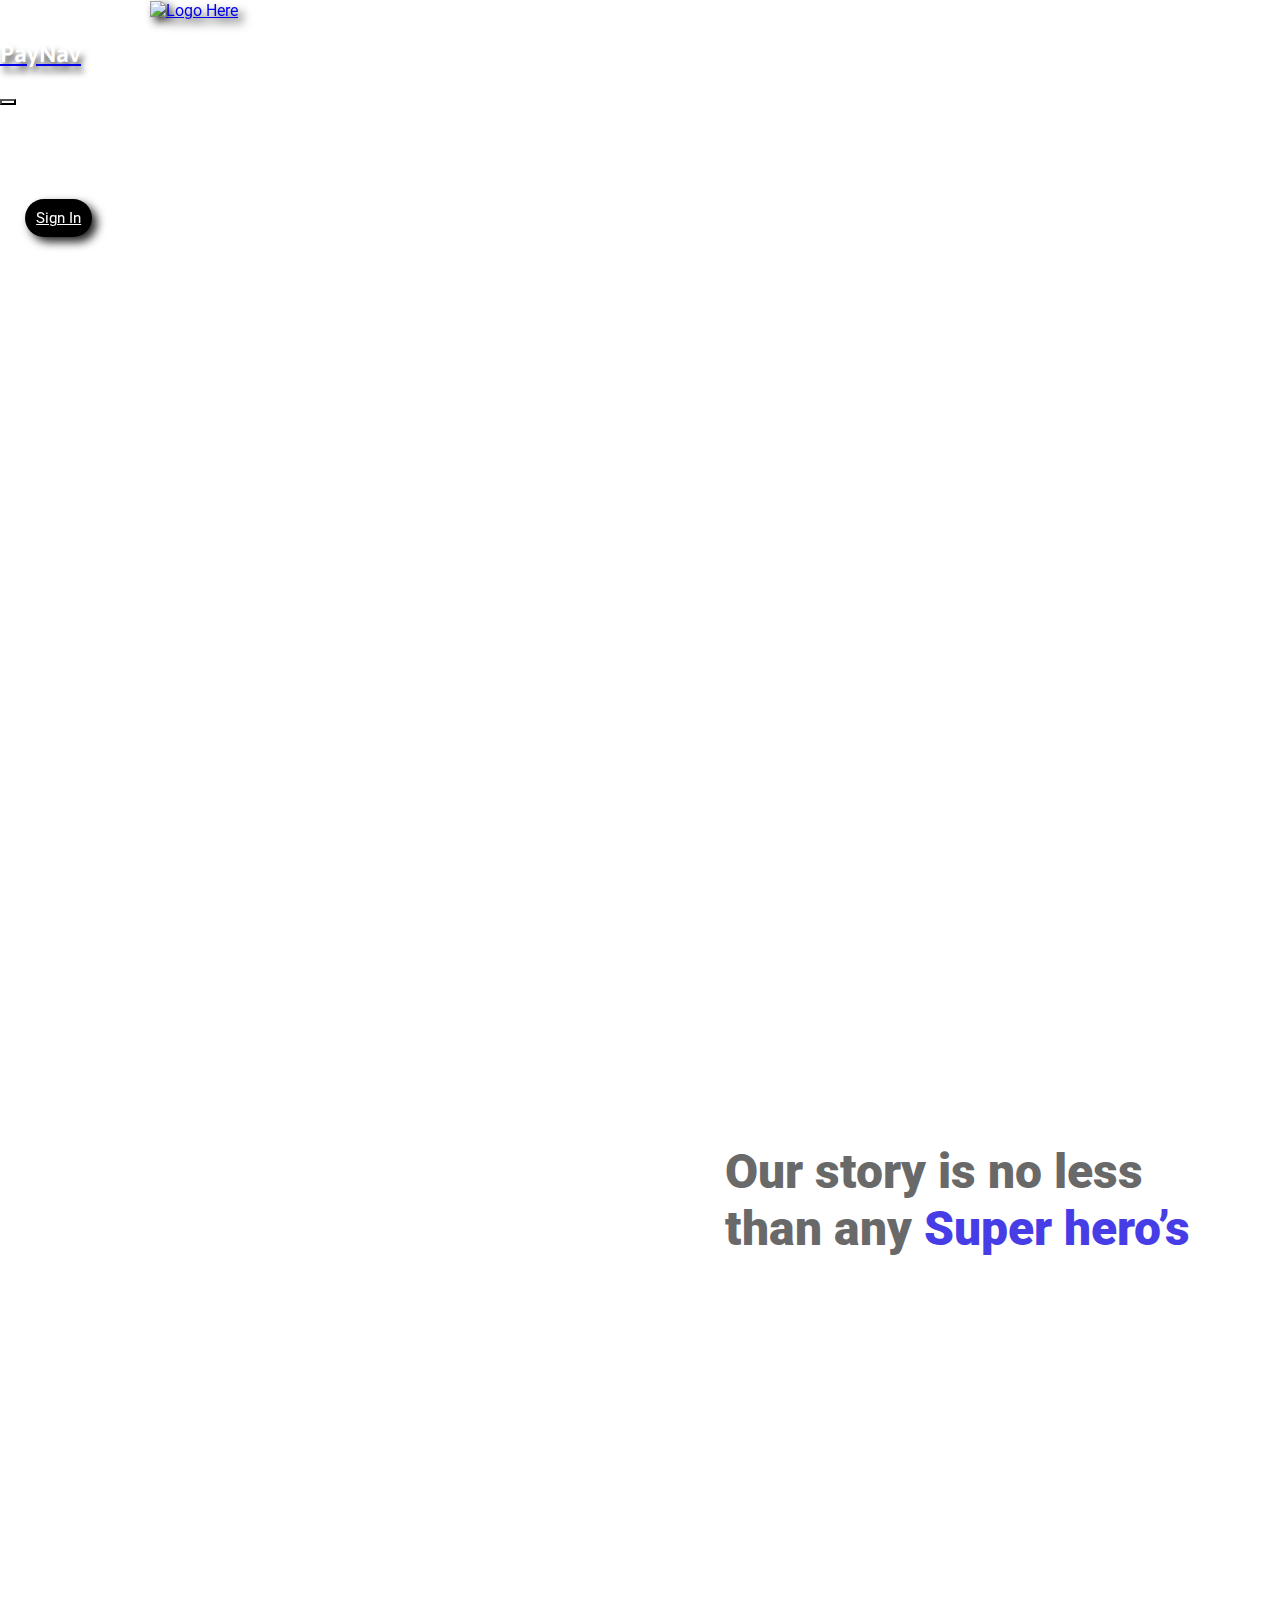
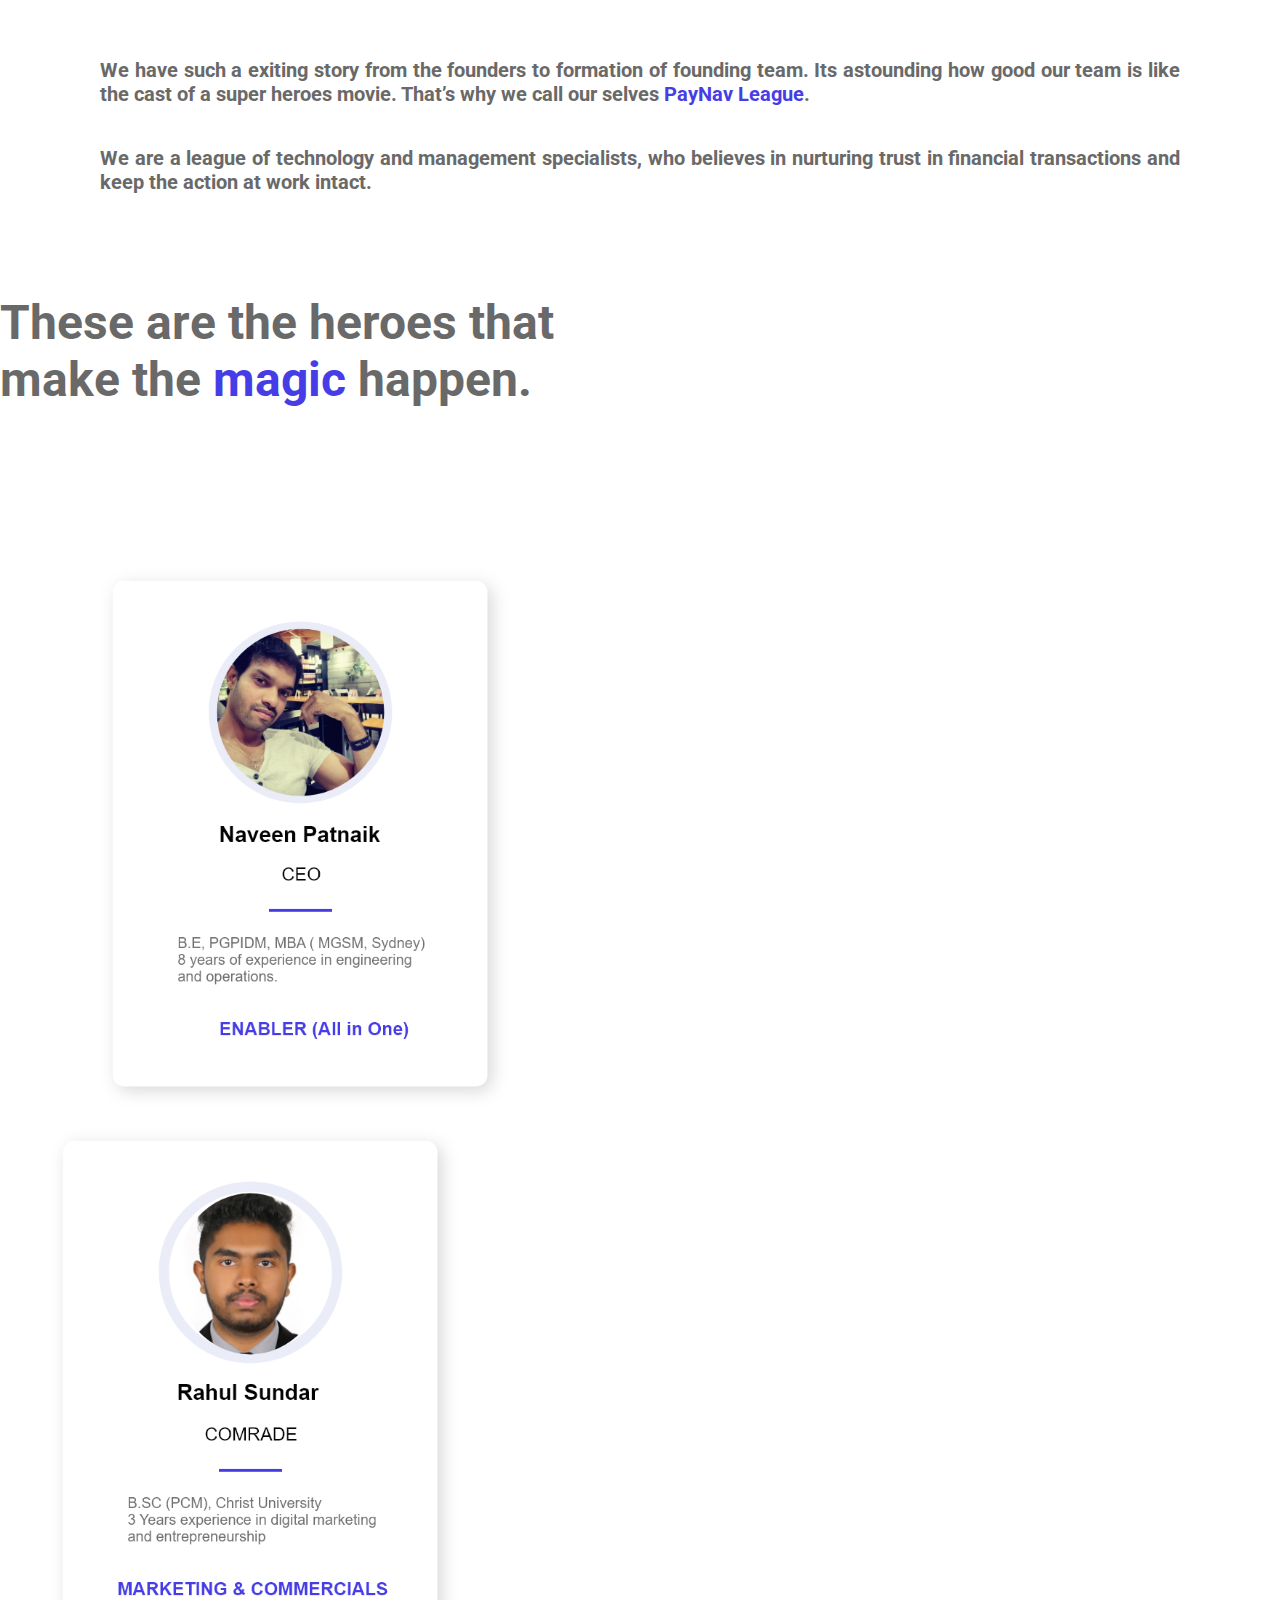
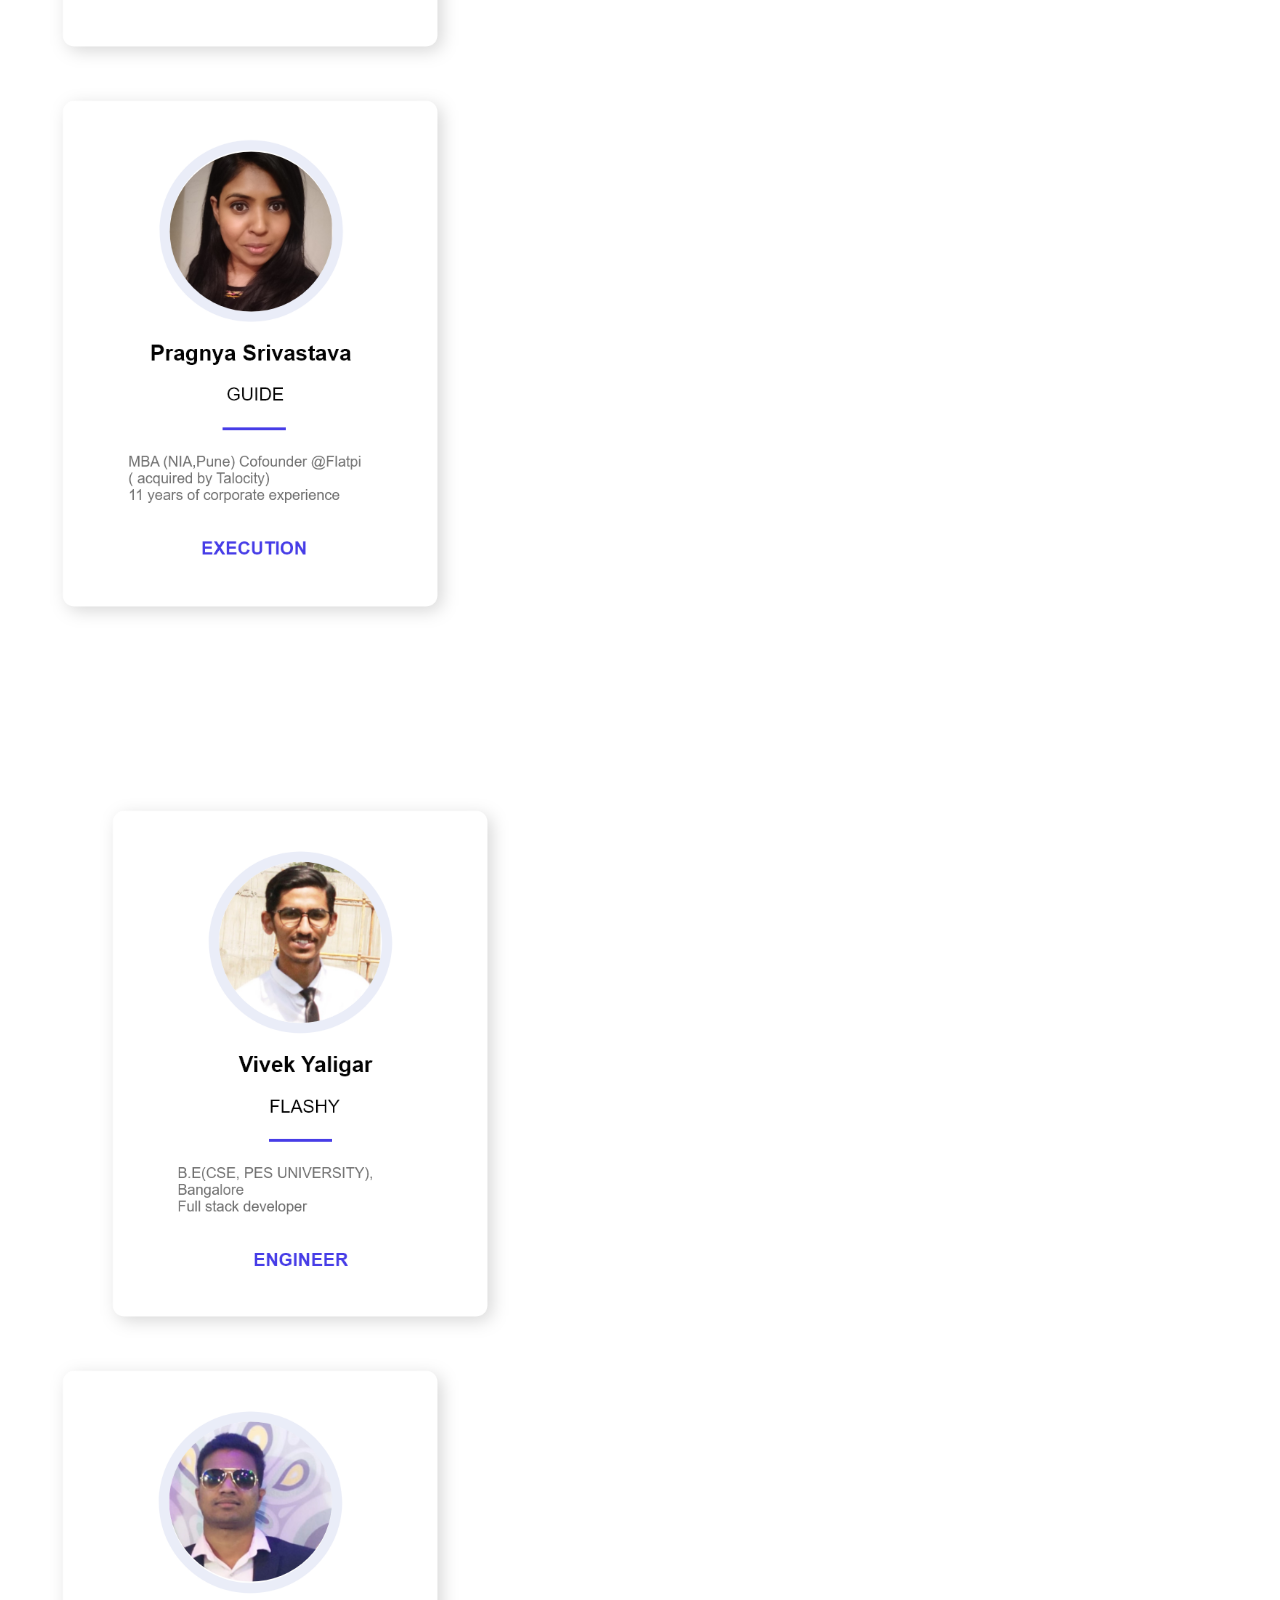
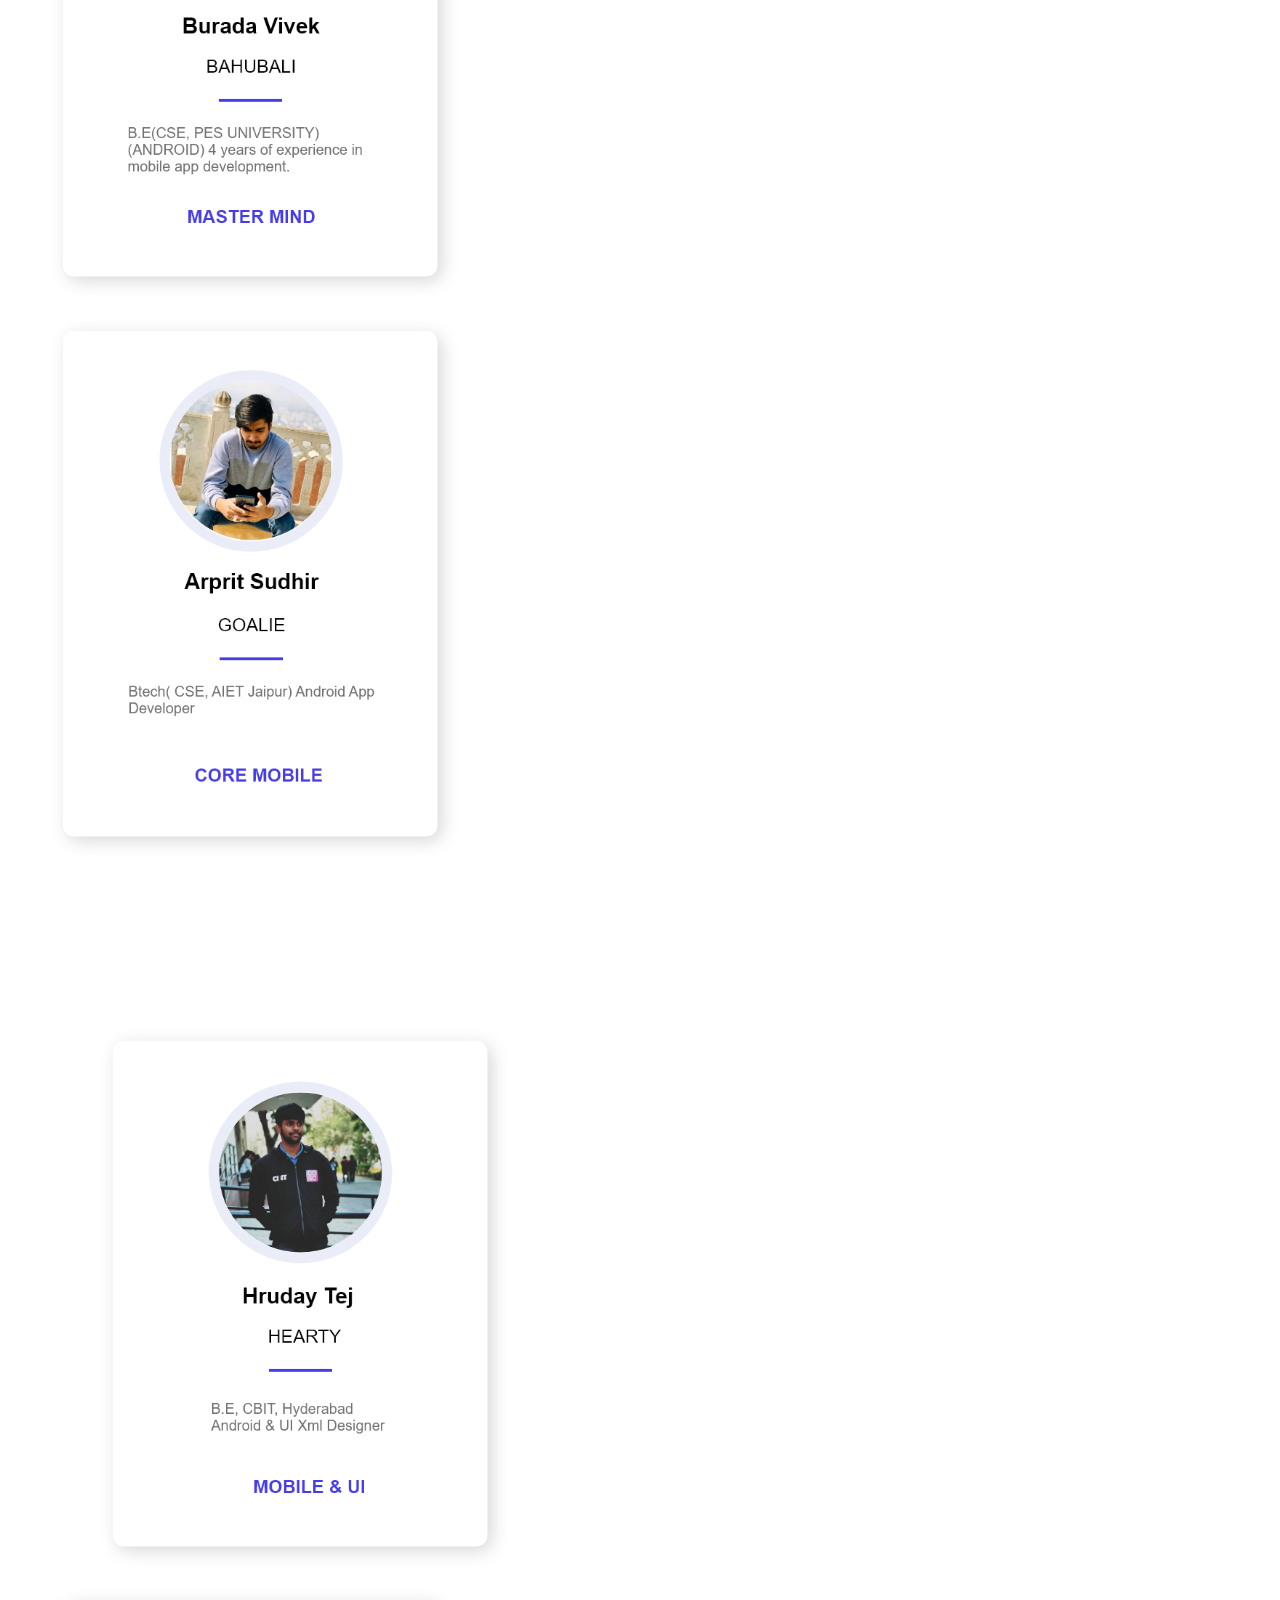
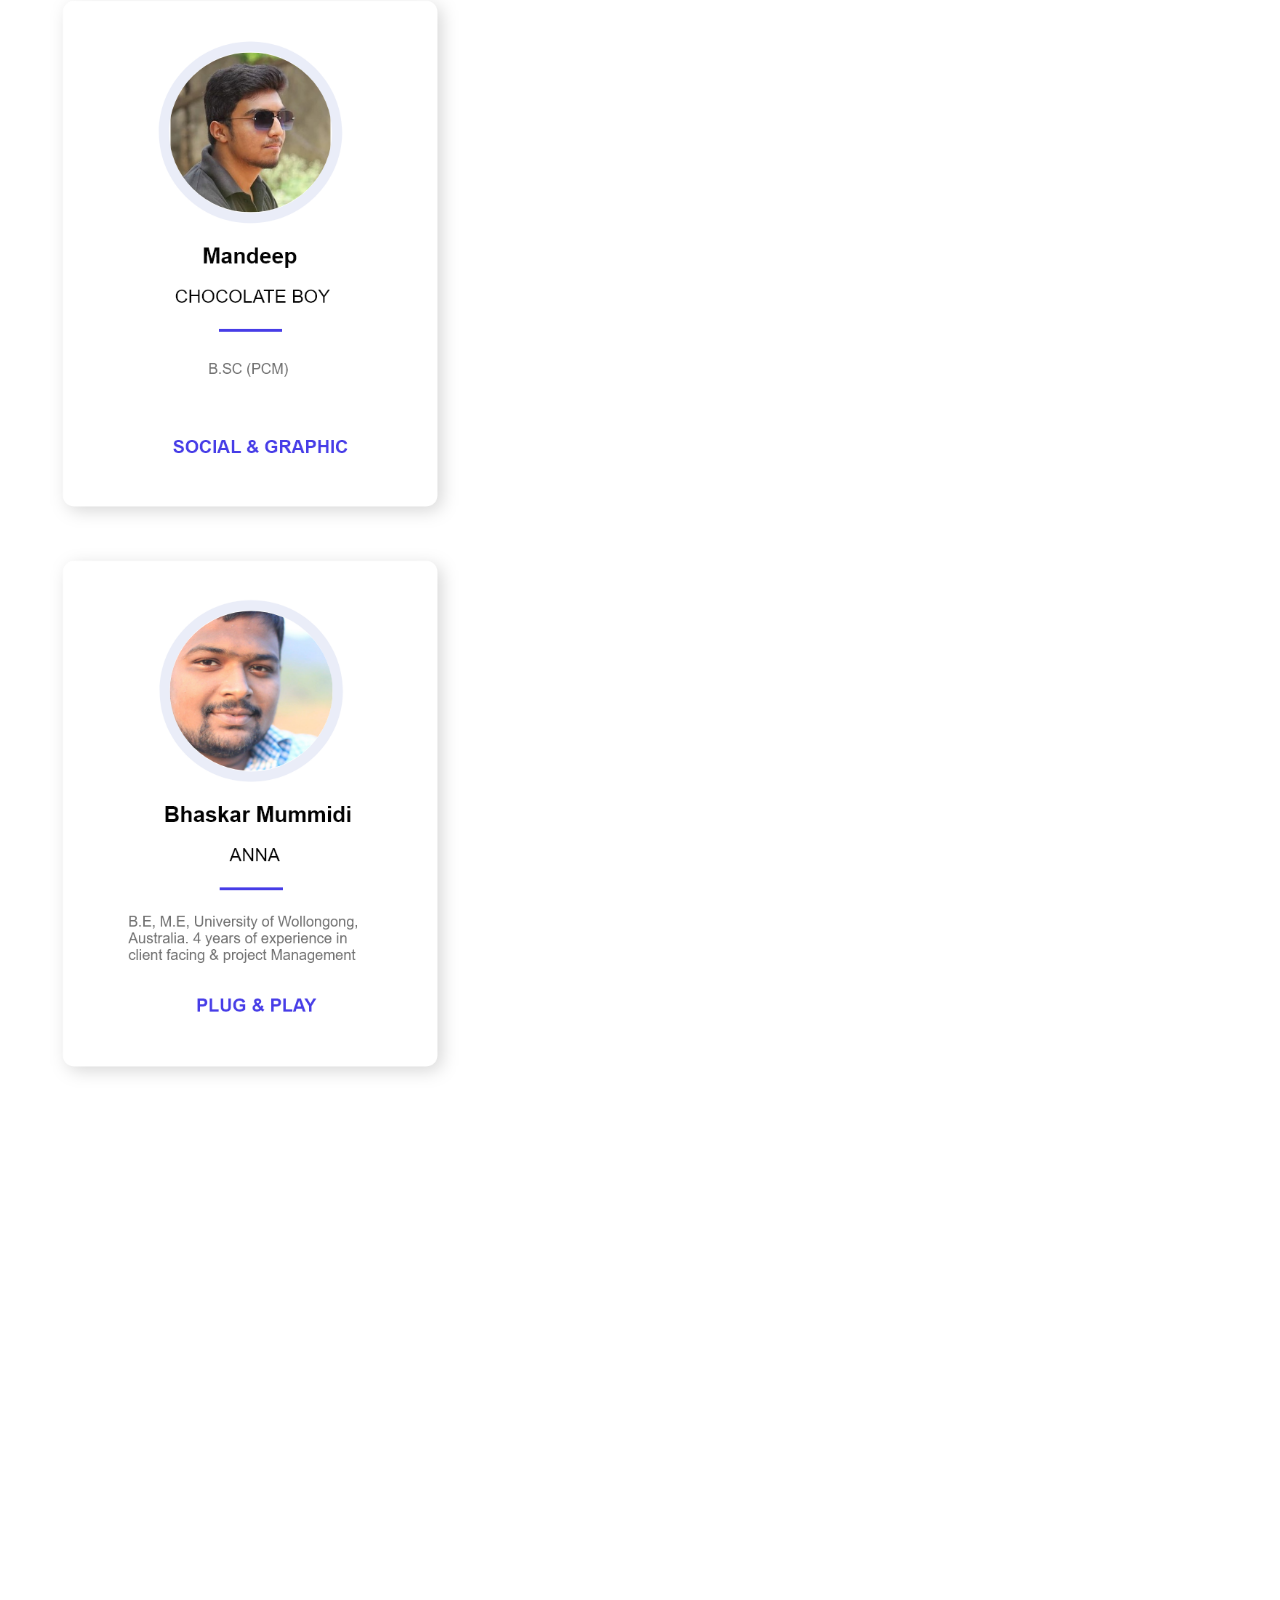
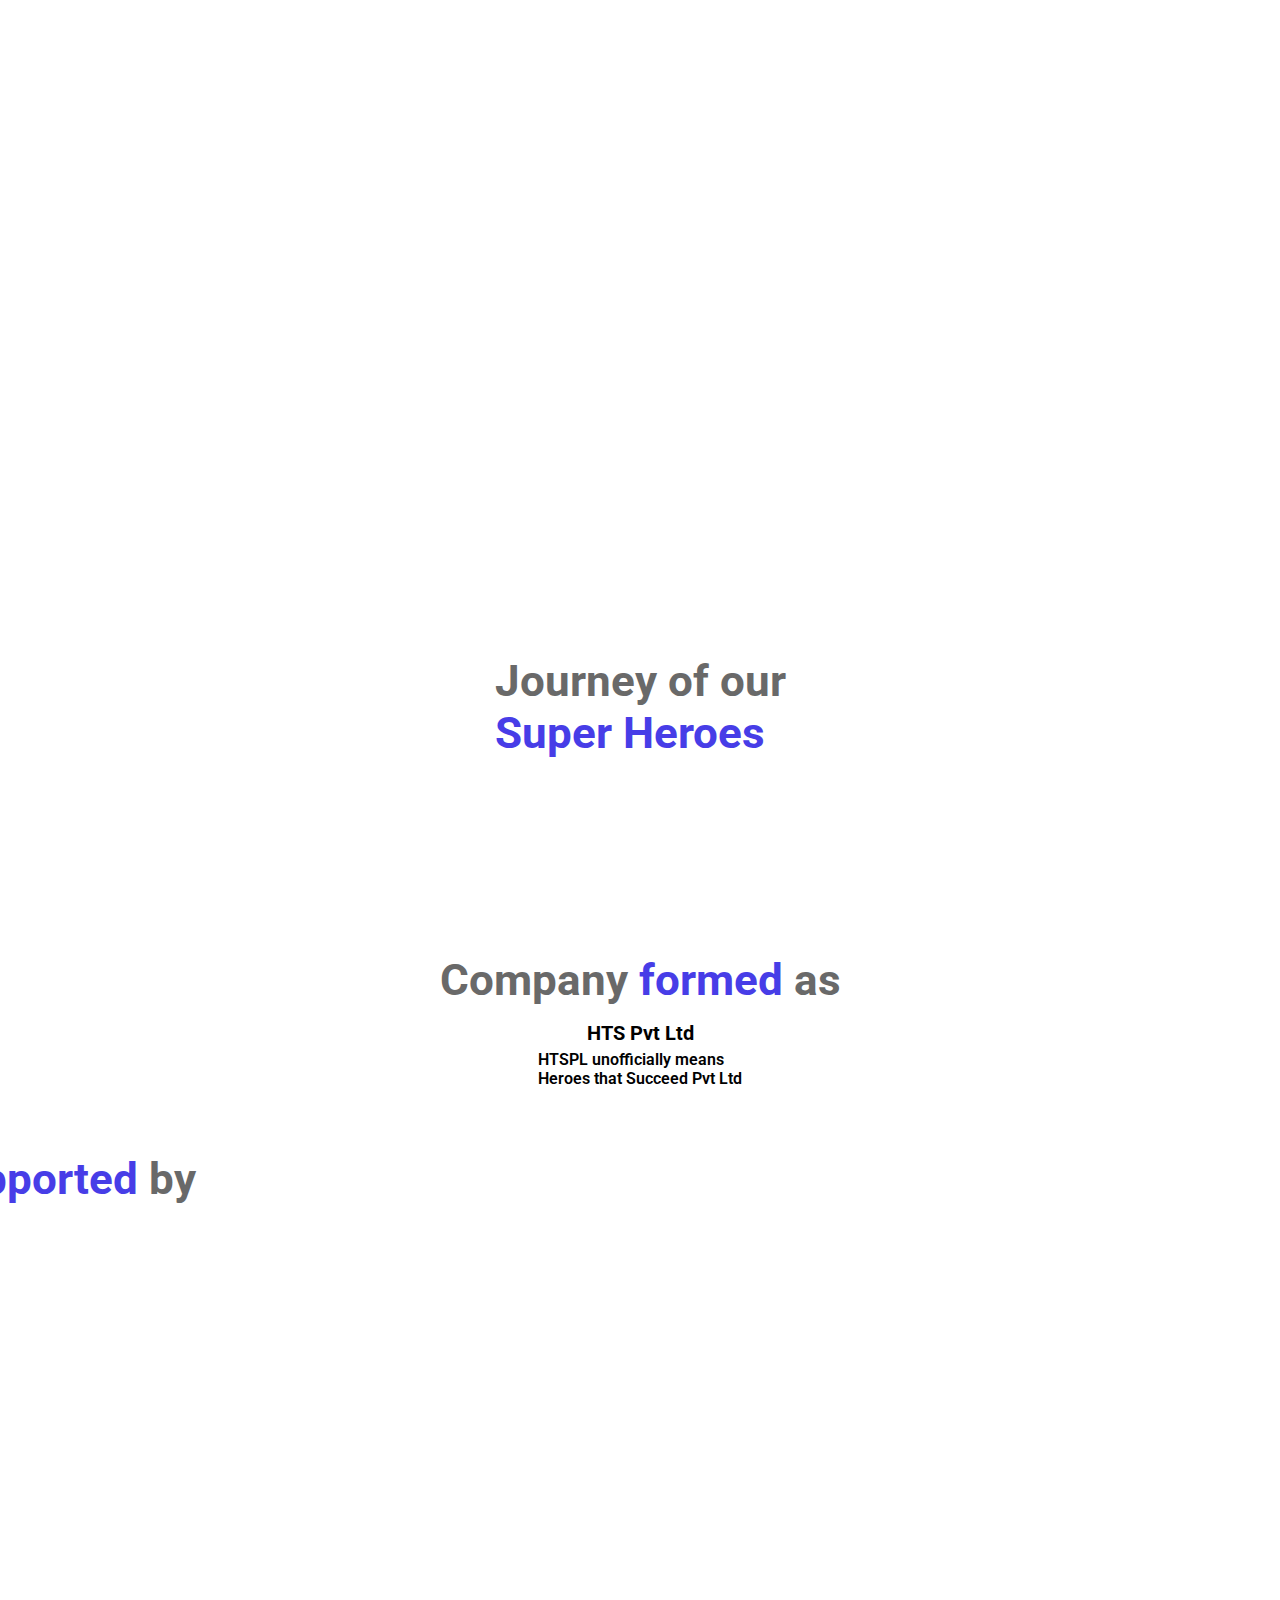
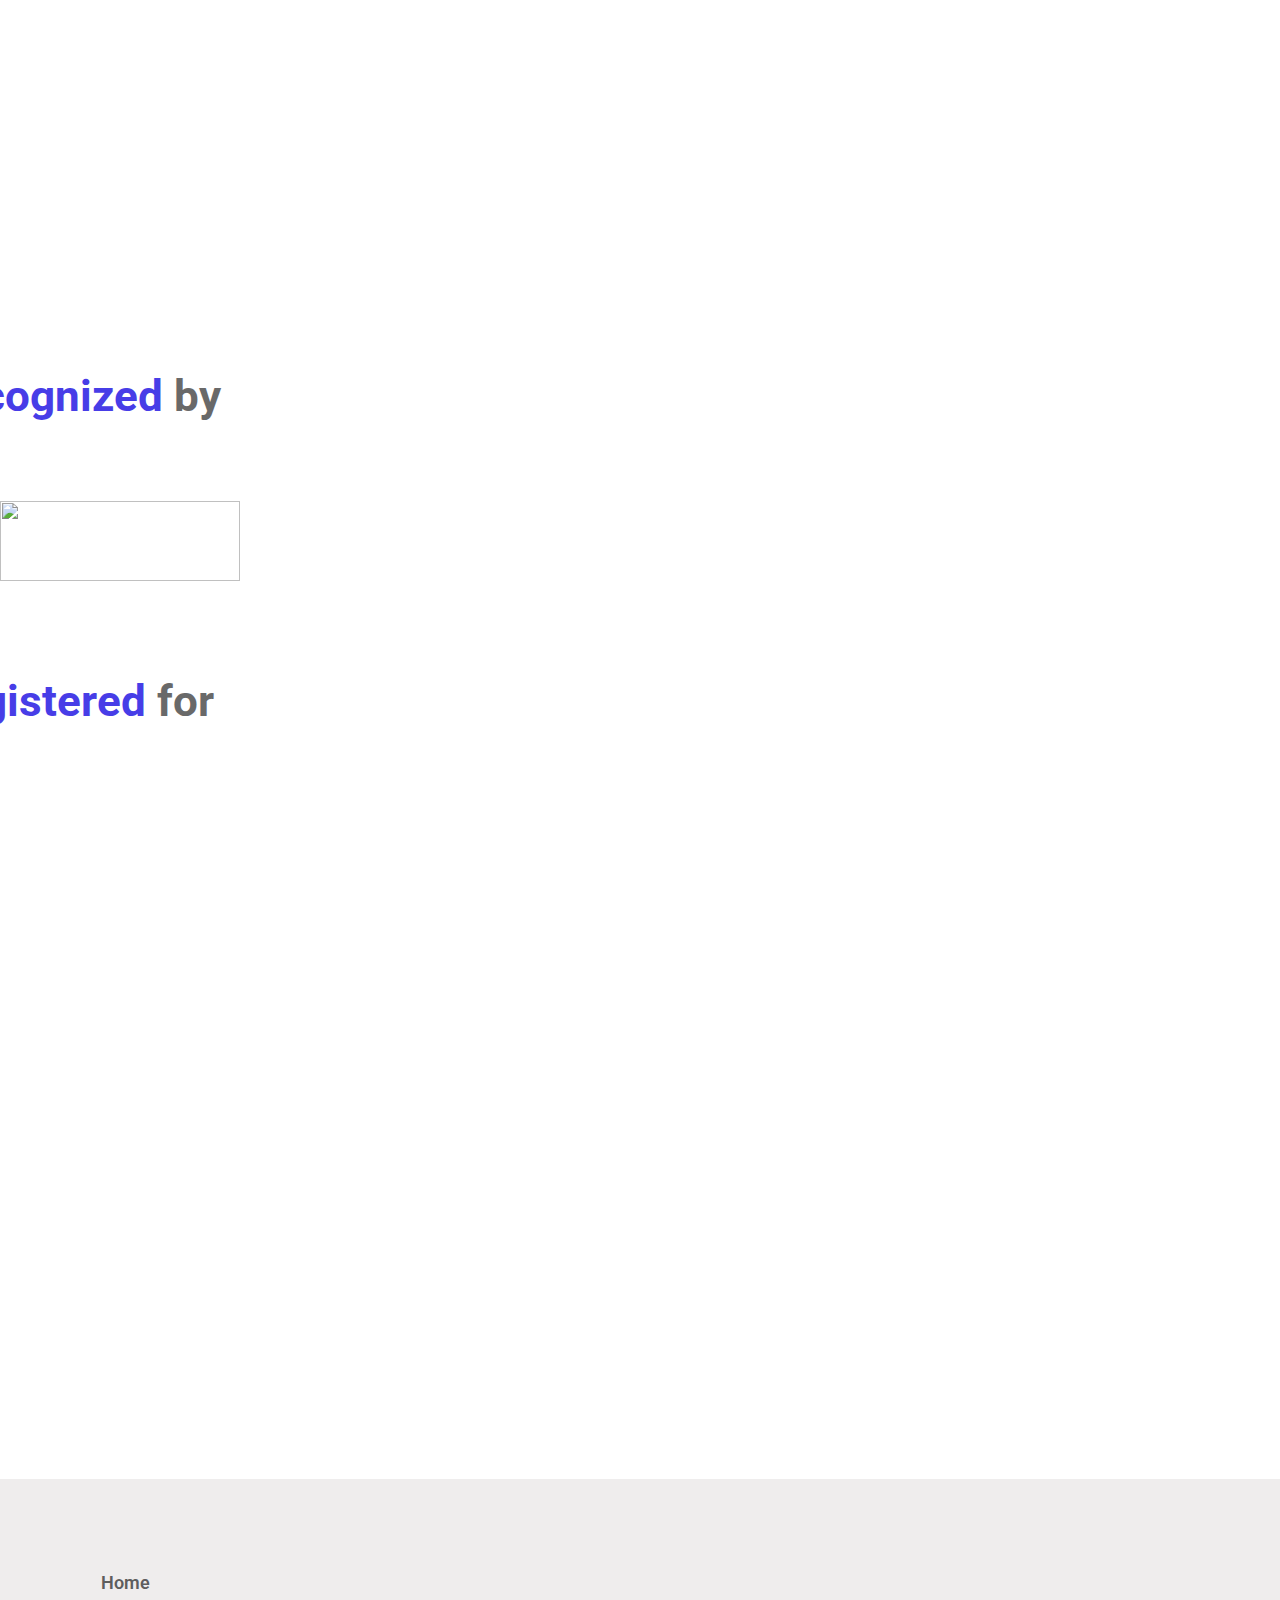
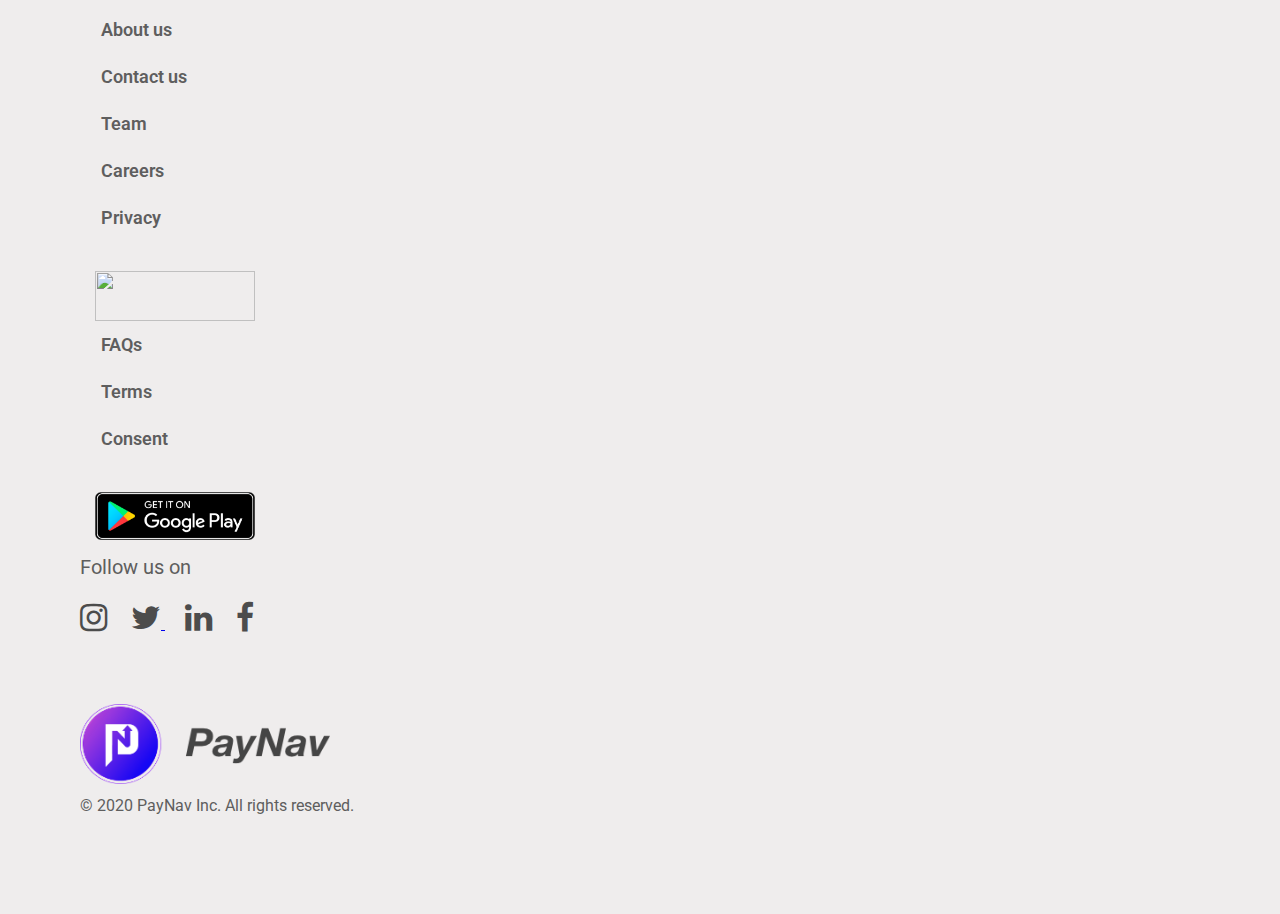
==== commit 84bd0fef: "major optimizations done" ====
--- a/aboutus.html
+++ b/aboutus.html
@@ -16,6 +16,7 @@
     <link rel="stylesheet" href="static/css/patnerwithus.css" type="text/css">
     <!-- <link rel="stylesheet" href="static/css/careers.css" type="text/css"> -->
     <link rel="stylesheet" href="static/css/aboutus.css" type="text/css">
+    <link rel="stylesheet" href="static/css/index.css" type="text/css">
 
     <!-- JS, Popper.js, and jQuery -->
     <script src="https://code.jquery.com/jquery-3.5.1.slim.min.js" integrity="sha384-DfXdz2htPH0lsSSs5nCTpuj/zy4C+OGpamoFVy38MVBnE+IbbVYUew+OrCXaRkfj" crossorigin="anonymous"></script>
@@ -77,30 +78,38 @@
          
     
       
-    <div class="abtus-banner">
-        <div class="mission-wrap">
-            <div class="section-heading" style="color:#fff">
-                Mission:
-            </div>
-            <div class="section-content" style="margin-top: 60px;">
-                <p style="font-weight: 500; font-size: 22px; color: #fff; ">
-                    To create a risk free financial environment at personal level
-                    <br>and inculcate financial intelligence, by habituating financial <br>
-                    literacy keeping their best long term interests in mind.
-                </p>
-            </div>
-        </div>        
+    <div class="aboutus-landing-page">
+        <div class="container">
+            <div class="row align-items-center justify-content-center">
+                <div class="col-md-6">
+                    <div class="mission">
+                        <div class="mission-heading ">
+                            Mission 
+                        </div>
+                        <div class="mission-content">
+                            To create a risk free financial environment at personal level
+                            and inculcate financial intelligence, by habituating financial 
+                            literacy keeping their best long term interests in mind.
+
+                        </div>
+                    </div>
+                </div>
+                <div class="col-md-6">
+
+                </div>
+            </div>
+        </div>
     </div>
 
-    <div class="container">
+    <div class="container-fluid abtus-container">
         <div class="story-content">
             <div class="story-header">
                 <div class="section-heading-abt">
-                    Our story is no less <br> than any <span class="highlightme-abt">Super hero’s </span> 
-                </div>
-            </div>
-
-            <div data-aos="zoom-out" data-aos-anchor-placement="center-bottom"><img src="static/images/aboutus/justice-league.png" alt="" class="img-fluid mt-4"></div>
+                   <b>Our story is no less <br> than any <span class="highlightme-abt">Super hero’s </span> </b> 
+                </div>
+            </div>
+
+            <div data-aos="zoom-out" data-aos-anchor-placement="center-bottom" class="justice"><img src="static/images/aboutus/justice-league.png" alt="" class="img-fluid abtusjustice mt-4"></div>
             
 
             <div class="actual-story">
@@ -124,181 +133,50 @@
             make the <span class="highlightme-abt">magic</span> happen.
         </div>
 
-        <div id="team" class="card container border rounded shadow p-3 mb-5 bg-white rounded" style="margin-top: 20px; ">
-            <div class="row">
-
-                <div class="col-md-4">
-                    <div class="card shadow p-3 rounded text-center" data-aos="zoom-in-up" data-aos-anchor-placement="center-bottom">
-                        <img src="static/images/aboutus/naveen.png" alt="" class="card-img-top text-center cust-abt-img">
-                        <div class="card-body">
-                            <h5 class="card-title">Naveen Patnaik</h5>
-                            <h6 class="text-center">CEO</h6>
-                            <img src="static/images/aboutus/seperator.png" alt="" class="cust-abt-img-seperator">
-                            <div class="qual">
-                                B.E, PGPIDM, MBA ( MGSM, Sydney) <br>
-                                8 years of experience in engineering and operations.
-                            </div>
-
-                            <div class="nickname">
-                                ENABLER(All in One)
-                            </div>
-                        </div>
-                    </div>
-                </div>
-                <div class="col-md-4">
-                    <div class="card shadow p-3 rounded text-center" data-aos="zoom-in-up" data-aos-anchor-placement="center-bottom">
-                        <img src="static/images/aboutus/rahul.png" alt="" class="card-img-top text-center cust-abt-img">
-                        <div class="card-body">
-                            <h5 class="card-title">Rahul Sundar</h5>
-                            <h6 class="text-center">COMRADE</h6>
-                            <img src="static/images/aboutus/seperator.png" alt="" class="cust-abt-img-seperator">
-                            <div class="qual">
-                                B.SC (PCM), Christ University <br>
-                                3 Years experience in digital marketing and entrepreneurship 
-                            </div>
-
-                            <div class="nickname">
-                                MARKETING & COMMERCIALS
-                            </div>
-                        </div>
-                    </div>
-                </div>
-                <div class="col-md-4">
-                    <div class="card shadow p-3 rounded text-center" data-aos="zoom-in-up" data-aos-anchor-placement="center-bottom">
-                        <img src="static/images/aboutus/pragya.png" alt="" class="card-img-top text-center cust-abt-img">
-                        <div class="card-body">
-                            <h5 class="card-title">Pragnya Srivastava</h5>
-                            <h6 class="text-center">GUIDE</h6>
-                            <img src="static/images/aboutus/seperator.png" alt="" class="cust-abt-img-seperator">
-                            <div class="qual">
-                                MBA (NIA,Pune) Cofounder @Flatpi <br>
-                                ( acquired by Talocity)
-                                11 years of corporate experience  
-                            </div>
-
-                            <div class="nickname">
-                                EXECUTION
-                            </div>
-                        </div>
-                    </div>
-                </div>
-
-
-            </div>
-            <div class="row mt-4">
-
-                <div class="col-md-4">
-                    <div class="card shadow p-3 rounded text-center" data-aos="zoom-in-up" data-aos-anchor-placement="center-bottom">
-                        <img src="static/images/aboutus/vuv.png" alt="" class="card-img-top text-center cust-abt-img">
-                        <div class="card-body">
-                            <h5 class="card-title">Vivek Yalagir</h5>
-                            <h6 class="text-center">FLASHY</h6>
-                            <img src="static/images/aboutus/seperator.png" alt="" class="cust-abt-img-seperator">
-                            <div class="qual">
-                                B.E(CSE, PES UNIVERSITY), <br>
-                                Bangalore <br> Full stack developer 
-                            </div>
-
-                            <div class="nickname">
-                                ENGINEER
-                            </div>
-                        </div>
-                    </div>
-                </div>
-                <div class="col-md-4">
-                    <div class="card shadow p-3 rounded text-center" data-aos="zoom-in-up" data-aos-anchor-placement="center-bottom">
-                        <img src="static/images/aboutus/bahu.png" alt="" class="card-img-top text-center cust-abt-img">
-                        <div class="card-body">
-                            <h5 class="card-title">Burada Vivek</h5>
-                            <h6 class="text-center">BAHUBALI</h6>
-                            <img src="static/images/aboutus/seperator.png" alt="" class="cust-abt-img-seperator">
-                            <div class="qual">
-                                B.E(CSE, PES UNIVERSITY) <br>
-                                (ANDROID) 4 years of experience in mobile app development.
-                            </div>
-
-                            <div class="nickname">
-                                MASTER MIND
-                            </div>
-                        </div>
-                    </div>
-                </div>
-                <div class="col-md-4">
-                    <div class="card shadow p-3 rounded text-center h-100" data-aos="zoom-in-up" data-aos-anchor-placement="center-bottom">
-                        <img src="static/images/aboutus/arpit.png" alt="" class="card-img-top text-center cust-abt-img">
-                        <div class="card-body">
-                            <h5 class="card-title">Arpit Sudheer</h5>
-                            <h6 class="text-center">GOALIE</h6>
-                            <img src="static/images/aboutus/seperator.png" alt="" class="cust-abt-img-seperator">
-                            <div class="qual">
-                                Btech( CSE, AIET Jaipur) Android App Developer
-                            </div>
-
-                            <div class="nickname" style="margin-top: 35px;" >
-                                EXECUTION
-                            </div>
-                        </div>
-                    </div>
-                </div>
-
-
-            </div>
-            <div class="row mt-4">
-
-                <div class="col-md-4">
-                    <div class="card shadow p-3 rounded text-center h-100" data-aos="zoom-in-up" data-aos-anchor-placement="center-bottom">
-                        <img src="static/images/aboutus/hru.png" alt="" class="card-img-top text-center cust-abt-img">
-                        <div class="card-body">
-                            <h5 class="card-title">Hruday Tej</h5>
-                            <h6 class="text-center">HEARTY</h6>
-                            <img src="static/images/aboutus/seperator.png" alt="" class="cust-abt-img-seperator">
-                            <div class="qual">
-                                B.E, CBIT, Hyderabad <br>
-                                Android & UI Xml Designer
-                            </div>
-
-                            <div class="nickname" style="margin-top: 35px;">
-                                MOBILE & UI
-                            </div>
-                        </div>
-                    </div>
-                </div>
-                <div class="col-md-4">
-                    <div class="card shadow p-3 rounded text-center h-100" data-aos="zoom-in-up" data-aos-anchor-placement="center-bottom"> 
-                        <img src="static/images/aboutus/choco.png" alt="" class="card-img-top text-center cust-abt-img">
-                        <div class="card-body">
-                            <h5 class="card-title">Mandeep</h5>
-                            <h6 class="text-center">CHOCOLATE BOY</h6>
-                            <img src="static/images/aboutus/seperator.png" alt="" class="cust-abt-img-seperator">
-                            <div class="qual text-center">
-                                B.SC (PCM)
-                            </div>
-
-                            <div class="nickname" style="margin-top: 55px;">
-                                MASTER MIND
-                            </div>
-                        </div>
-                    </div>
-                </div>
-                <div class="col-md-4">
-                    <div class="card shadow p-3 rounded text-center " data-aos="zoom-in-up" data-aos-anchor-placement="center-bottom">
-                        <img src="static/images/aboutus/anna.png" alt="" class="card-img-top text-center cust-abt-img">
-                        <div class="card-body">
-                            <h5 class="card-title">Bhaskar Mummidi</h5>
-                            <h6 class="text-center">ANNA</h6>
-                            <img src="static/images/aboutus/seperator.png" alt="" class="cust-abt-img-seperator">
-                            <div class="qual">
-                                B.E, M.E, University of Wollongong, Australia. 4 years of experience in client facing & project Management
-                            </div>
-
-                            <div class="nickname">
-                                PLUG & PLAY
-                            </div>
-                        </div>
-                    </div>
-                </div>
-
-
+        <div class="team-wrapper" style="margin-top: 80px;">
+            <div id="team" class="card container-fluid border rounded shadow  bg-white rounded team-card text-center" style="margin-top: 20px; ">
+                <div class="row align-items-center justify-content-center bloop">
+    
+                    <div class="col-md-4">
+                        <img src="static/images/aboutus/naveen-abt.png" alt="" class="img-fluid about-image left-card">
+                    </div>
+                    <div class="col-md-4">
+                        <img src="static/images/aboutus/rahul-abt.png" alt="" class="img-fluid about-image">
+                    </div>
+                    <div class="col-md-4">
+                        <img src="static/images/aboutus/pragya-abt.png" alt="" class="img-fluid about-image right-card">
+                    </div>
+    
+    
+                </div>
+                <div class="row align-items-center justify-content-center  intermediate-row">
+    
+                    <div class="col-md-4">
+                        <img src="static/images/aboutus/flashy-abt.png" alt="" class="img-fluid about-image left-card">
+                    </div>
+                    <div class="col-md-4">
+                        <img src="static/images/aboutus/vivek-abt.png" alt="" class="img-fluid about-image">
+                    </div>
+                    <div class="col-md-4">
+                        <img src="static/images/aboutus/arpit-abt.png" alt="" class="img-fluid about-image right-card">
+                    </div>
+    
+    
+                </div>
+                <div class="row align-items-center justify-content-center  intermediate-row bloop1">
+    
+                    <div class="col-md-4">
+                        <img src="static/images/aboutus/hruday-abt.png" alt="" class="img-fluid about-image left-card">
+                    </div>
+                    <div class="col-md-4">
+                        <img src="static/images/aboutus/choco-abt.png" alt="" class="img-fluid about-image">
+                    </div>
+                    <div class="col-md-4">
+                        <img src="static/images/aboutus/anna-abt.png" alt="" class="img-fluid about-image right-card">
+                    </div>
+    
+    
+                </div>
             </div>
         </div>
     </div>
@@ -357,53 +235,82 @@
                 <div class="sup-container text-center">
                     <img src="static/images/aboutus/sup2.png" alt="" class="img-fluid support">
                 </div>
-
+                
+            </div>
+            <div class="col-md-6 align-self-center text-center" data-aos="zoom-in-down" data-aos-anchor-placement="center-bottom">
+                <img src="static/images/aboutus/cld-2.png" alt="" class="abtus-img-right img-fluid">
+
+                
+
+            </div>
+            
+            <!-- <div class="journey-header-left text-center cust-supp">
+                <span class="highlightme-abt text-center">Recognized </span> by
+            </div>
+            <div class="sup-container text-center">
+                <img src="static/images/aboutus/sup-3.png" alt="" class="img-fluid support">
+            </div>
+            
+            <img src="static/images/aboutus/sup-4.png" alt="" class="img-fluid support" style="width: 15rem; height: 5rem !important; margin-top: 170px; margin-right: -70px;"> -->
+        </div>
+
+        <div class="row align-items-center justify-content-center">
+            <div class="col-md-6">
                 <div class="journey-header-left text-center cust-supp">
                     <span class="highlightme-abt text-center">Recognized </span> by
                 </div>
                 <div class="sup-container text-center">
                     <img src="static/images/aboutus/sup-3.png" alt="" class="img-fluid support">
                 </div>
-                
-            </div>
-            <div class="col-md-6 align-self-center text-center" data-aos="zoom-in-down" data-aos-anchor-placement="center-bottom">
-                <img src="static/images/aboutus/cld-2.png" alt="" class="abtus-img-right img-fluid">
-
-                <img src="static/images/aboutus/sup-4.png" alt="" class="img-fluid support" style="width: 15rem; height: 5rem !important; margin-top: 170px; margin-right: -70px;">
-
-            </div>
-        </div>
-
-        <div class="row align-items-center" style="margin-top: 50px;">
+            </div>
+            <div class="col-md-6 text-center">
+                <img src="static/images/aboutus/sup-4.png" alt="" class="text-center img-fluid startup-support">
+            </div>
+        </div>
+
+        <div class="row  justify-content-center">
             <div class="col-md-6">
                 <div class="sup-container text-center">
                     <img src="static/images/aboutus/mid.png" alt="" class="img-fluid support">
                 </div>
+            </div>
+            <div class="col-md-6">
+              <div class="bl" >
+                <div class="journey-header-left text-center cust-supp" >
+                    <span class="highlightme-abt text-center">Registered </span> for
+                </div>
+                <div class="sup-container text-center" >
+                    <img src="static/images/aboutus/msme.png" alt="" class="img-fluid support">
+                </div>
+              </div>
+                
+            </div>
+        </div>
+
+        <div class="row align-items-center" style="margin-top: 50px;">
+            <div class="col-md-6">
+                
                 <div data-aos="zoom-in-right" data-aos-anchor-placement="center-bottom">
                     <img src="static/images/aboutus/cld-3.png" class="abtus-img-left img-fluid" style="margin-top: 30px;"  alt="">
                 </div>
                 
             </div>
-
-            <div class="col-md-6">
-                <div class="journey-header-left text-center cust-supp">
-                    <span class="highlightme-abt text-center">Registered </span> for
-                </div>
-                <div class="sup-container text-center">
-                    <img src="static/images/aboutus/msme.png" alt="" class="img-fluid support">
-                </div>
-
-                <div class="sup-container text-center">
-                    <a href="careers.html"><img src="static/images/aboutus/apply.png" alt="" class="img-fluid support app-supp"></a>
+          </div>
+
+          <div class="row justify-content-end">          
+                
+
+                <div class=" text-center">
+                    <a href="careers.html"><img src="static/images/aboutus/apply.png" alt="" class="img-fluid apply"></a>
                     
                 </div>
 
-            </div>
+            
         </div>
     </div>
 
 
-    <footer class="section footer-classic home-bottom-footer" id="footer-container" style="margin-top: 100px;">
+    <footer class="section footer-classic home-bottom-footer" id="footer-container">
         <div class="container-fluid text-left text-md-left">
           <div class="row">
   
@@ -411,7 +318,7 @@
             <div class="col-md-6 links-batch-container order-1 order-lg-2" id="second">
               <div class="col-md-4 links-container">
                 <div class="footer-item footer-link">
-                  <a href="index.html">Home</a>
+                  <a href="#">Home</a>
                 </div>
                   <div class="footer-item footer-link">
                     <a href="aboutus.html">About us</a>
@@ -421,14 +328,14 @@
                   </div>
                 </div><div class="col-md-4 links-container">
                 <div class="footer-item footer-link">
-                  <a href="aboutus.html">Team</a>
+                  <a href="aboutus.html#team">Team</a>
                 </div>
                 <div class="footer-item footer-link">
                   <a href="careers.html">Careers</a>
                 </div>
                 <div class="footer-item footer-link">
                   <a href="#" target="blank">Privacy</a>
-                </div><a href="patnerwithus.html"><p class="patner-btn mob-inv">Patner with us <br>Lending/Strategic</p></a>
+                </div><a href="patnerwithus.html"><img src="static/images/pat.png" class="patimg1" alt=""></a>
               </div><div class="col-md-4 links-container">
                 <div class="footer-item footer-link">
                   <a href="faq.html">FAQs</a>
@@ -439,8 +346,8 @@
                 <div class="footer-item footer-link">
                   <a href="#">Consent</a>
                 </div>
-                <a href="patnerwithus.html"><p class="patner-btn mob">Patner with us <br>Lending/Strategic</p></a>
-                <img src="static/images/gplay.png" class="img-thumbnail text-md-center"style="width: 160px; align-self: center; margin-top:30px" alt="">
+                <a href="patnerwithus.html"><img src="static/images/pat.png" class="patimg2" alt=""></a>
+                <img src="static/images/google-home.png" class="img-thumbnail text-md-center"style="width: 160px; padding:0px;align-self: center; margin-top:30px" alt="">
   
                 </div>
             </div>
@@ -453,18 +360,18 @@
               <div class="social-container">
                 <div class="follow-us-on ">Follow us on</div>
                 <div class="social-handles">
-                  <span class="handle"><i class="fa fa-instagram fa-2x col-icon" aria-hidden="true"></i> </span>
-                  <span class="handle"><i class="fa fa-twitter fa-2x col-icon" aria-hidden="true"></i> </span>
-                  <span class="handle"><i class="fa fa-linkedin fa-2x col-icon" aria-hidden="true"></i> </span>
-                  <span class="handle"><i class="fa fa-facebook fa-2x col-icon" aria-hidden="true"></i> </span>
+                  <span class="handle"><a href="https://instagram.com/paynav"><i class="fa fa-instagram fa-2x col-icon" aria-hidden="true"></i></a> </span>
+                  <span class="handle"><a href="https://twitter.com/PayNavco"><i class="fa fa-twitter fa-2x col-icon" aria-hidden="true"></i> </a></span>
+                  <span class="handle"><a href="https://linkedin.com/company/paynav"><i class="fa fa-linkedin fa-2x col-icon" aria-hidden="true"></i></a> </span>
+                  <span class="handle"><a href="https://facebook.com/paynavco"><i class="fa fa-facebook fa-2x col-icon" aria-hidden="true"></i></a> </span>
                 </div>
               </div>
               <div class="logo-copyright-container">
                 <div class="footer-logo">
                   <a href="/#home" style="text-decoration: none;">
                     <div>
-                      <img src="static/images/PayNav_logo.png" style="height: 50px; width: 50px;" class="logo" alt="PayNav">
-                      <span style="font-weight: 600; font-size: 30px; margin-left: 10px; vertical-align: middle; color: #4b4b4b ;font-family: Asap, Helvetica, sans-serif; ;">PayNav</span>
+                      <img src="static/images/Logos/logo for foot bar.png" style="height: 80px; width: 250px;" class="logo" alt="PayNav">
+                      <!-- <span style="font-weight: 600; font-size: 30px; margin-left: 10px; vertical-align: middle; color: #4b4b4b ;font-family: Asap, Helvetica, sans-serif; ;">PayNav</span> -->
                     </div>
                   </a>
                 </div>
--- a/static/css/info.css
+++ b/static/css/info.css
@@ -38,10 +38,10 @@
 }
 @media (max-width:768px){
     .img-cust{
-        height: 30rem;
+        height: 38rem;
     }
 }
 
 *{
-    font-family: 'Mallanna', sans-serif;
+    font-family: 'Roboto'   ;
 }--- a/static/css/elements.css
+++ b/static/css/elements.css
@@ -44,8 +44,8 @@
         margin-top: 30px; 
         display: block;
         margin-top: 20px;
-        margin-left: auto;
-        margin-right: auto;    
+        margin-left: 30px;
+        margin-right: 20px;    
     }
 }
 
@@ -57,6 +57,8 @@
     font-size: 18px;
     font-weight: 600;
     color: #696969;
+    margin-left: 30px;
+    margin-right: 20px;   
     
 }
 @media(max-width:768px){
@@ -130,6 +132,8 @@
     color: #696969;
     font-weight: 600;
     margin-left: 100px;
+    margin-left: 30px;
+    margin-right: 20px;     
     
 }
 @media(max-width:768px){
@@ -138,10 +142,11 @@
         background: url("../images/tick.png") no-repeat 0;
         padding: 1rem 0 1rem 3.5rem;
         list-style: none;
-        margin-left: 0px;
         margin-right: 20px;
         font-size: 15px !important;
         font-weight: 600;
+        margin-left: 30px;
+        margin-right: 20px;   
         
     }
 }
--- a/static/css/contactus.css
+++ b/static/css/contactus.css
@@ -42,6 +42,11 @@
     width: fit-content;
     text-align: left;
     color: rgba(0,0,0,.6);
+}
+@media(max-width:768px){
+    .section-heading{
+        display: none;
+    }
 }
 
 .lighter {
@@ -122,3 +127,21 @@
     margin: auto;
     background: rgb(246, 245, 245);
 }
+
+.onlymob{
+    display: none;
+}
+@media(max-width:768px){
+    .onlymob{
+        display: inline-block;
+    }
+}
+
+.mobinvi{
+    display: inline-block;
+}
+@media(max-width:768px){
+    .mobinvi{
+        display: none;
+    }
+}--- a/static/css/patnerwithus.css
+++ b/static/css/patnerwithus.css
@@ -0,0 +1,93 @@
+.patner-content p{
+    text-align: justify;
+    margin-left: 80px;
+    margin-right: 80px;
+    font-size: 20px;
+    color: #696969;
+    margin-top: 80px;
+    font-weight: 600;
+}
+@media(max-width:768px){
+    .patner-content p{
+        margin-left: auto;
+        margin-right: auto;
+        font-size: 15px;
+    }
+}
+
+.section-heading-pat{
+    font-weight: 800;
+    font-size: 3rem;
+}
+@media(max-width:768px){
+    .section-heading-pat{
+        font-size: 1.5rem;
+        text-align: center;
+        margin-top: 30px;
+    }
+}
+
+.highlightme-pat{
+    color: #0D03F8;
+}
+
+.center-img{
+    height: 400px;
+}
+@media(max-width:768px){
+    .center-img{
+        height: auto;
+    }
+}
+
+.section-description-pat li {
+    vertical-align: middle;
+    background: url("../images/tick.png") no-repeat 0;
+    padding: 1rem 0 1rem 3.5rem;
+    list-style: none;
+    font-size: 20px;
+    font-weight: 600;
+    color: #696969;
+    font-family: 'roboto', sans-serif;
+}
+@media(max-width:768px){
+    .section-description-pat li {
+        vertical-align: middle;
+        background: url("../images/tick.png") no-repeat 0;
+        padding: 1rem 0 1rem 3.5rem;
+        list-style: none;
+        font-size: 13px !important;
+        font-weight: 600;
+        font-family: 'roboto', sans-serif;
+    }
+}
+
+
+.section-content-pat{
+    margin-right: 150px;    
+}
+@media(max-width:768px){
+    .section-content-pat{
+        margin-left: auto;
+        margin-right: auto;
+    }
+}
+
+.cont-btn{
+    background: #000;
+    color: #fff;
+    margin-left: auto;
+    margin-right: auto;
+    width: fit-content;
+    padding: 10px;
+    border-radius: 40px;
+    font-size: 20px;
+    -webkit-filter: drop-shadow(5px 5px 5px #222);
+    filter: drop-shadow(5px 5px 5px #222);
+}
+@media(max-width:768px){
+    
+    .cont-btn{
+        font-size: 15px;
+    }
+}--- a/static/css/aboutus.css
+++ b/static/css/aboutus.css
@@ -0,0 +1,360 @@
+.aboutus-landing-page{
+    min-height: 100vh;
+    background: url("../images/aboutus/bg.png") ;
+    -webkit-background-size: cover;
+    -moz-background-size: cover;
+    -o-background-size: cover;
+    background-size: cover;
+    background-position: center;
+}
+@media(max-width:768px){
+    .aboutus-landing-page{
+        background: url("../images/aboutus/mob-bg.png") ;
+        -webkit-background-size: cover;
+        -moz-background-size: cover;
+        -o-background-size: cover;
+        background-size: cover;
+        background-position: center;
+    }
+}
+
+.mission{
+    margin-top: 200px;
+}
+@media(max-width:768px){
+    .mission{
+        margin-top: 130px;
+        margin-left: auto;
+        margin-right: auto;
+    }
+}
+.mission-heading{
+    font-size: 62px;
+    font-weight: 600;
+    letter-spacing: 2px;
+    color: #fff;
+}
+@media(max-width:768px){
+    .mission-heading{
+        text-align: center;
+        font-size: 45px;
+        letter-spacing: 2px;
+        margin-left: auto;
+        margin-right: auto;
+    }
+}
+.mission-content{
+    font-size: 20px;
+    font-weight: 600;    
+    color: white;
+    margin-top: 40px;
+}
+@media(max-width:768px){
+    .mission-content{
+        font-size: 15px;
+        margin-left: 30px;
+        margin-right: 30px;
+    }
+}
+.section-heading-abt{
+    font-weight: 700;
+    font-style: bold;
+    color: #696969;
+    font-size: 3rem;
+
+}
+@media(max-width:768px){
+    .section-heading-abt{
+        font-size: 2rem;
+        text-align: center;
+        margin-right: 20px;
+    }
+}
+
+.abtus-container{
+    margin-left: auto;
+    margin-right: auto;
+}
+
+.highlightme-abt{
+    color: #473DE7;
+}
+
+.story-header{
+    float: right;
+    margin-right: 90px;
+}
+@media(max-width:768px){
+    .story-header{
+        float: none;
+        margin-left: auto;
+        margin-right: auto;
+    }
+}
+
+.justice{
+    margin-right: 100px;
+    margin-left: 100px;
+}
+@media(max-width:768px){
+    .justice{
+        margin-left: auto;
+        margin-right: auto;
+    }
+}
+
+.actual-story{
+    margin-right: 100px;
+    margin-left: 100px;
+}
+@media(max-width:768px){
+    .actual-story{
+        margin-left: 30px;
+        margin-right: 30px;
+    }
+}
+
+.para{
+    margin-top: 40px;
+    font-weight: 700;
+    text-align: justify;
+    color: #696969;
+    font-size: 1.25rem;
+}
+@media(max-width:768px){
+    .para{
+        font-size: 0.75rem;
+    }
+}
+
+.middle-heading{
+    margin-top: 100px;
+    font-weight: 700;
+    color: #696969;
+    font-size: 3rem;
+}
+@media(max-width:768px){
+    .middle-heading{
+        font-size: 1.75rem;
+    }
+}
+.team-wrapper{
+    margin-left: 40px;
+    margin-right: 40px;
+}
+.left-card{
+    margin-left: 50px;
+}
+@media(max-width:768px){
+    .left-card{
+        margin-right: auto;
+        margin-left: auto;
+    }
+}
+.right-card{
+    margin-right: 50px;
+}
+@media(max-width:768px){
+    .right-card{
+        margin-right: auto;
+        margin-left: auto;
+    }
+}
+.intermediate-row{
+    margin-top: 150px;
+}
+@media(max-width:768px){
+    .intermediate-row{
+        margin-top: 10px;
+    }
+}
+.bloop{
+    margin-top: 150px;
+}
+@media(max-width:768px){
+    .bloop{
+        margin-top: 20px;
+    }
+}
+.bloop1{
+    margin-bottom: 150px;
+}
+@media(max-width:768px){
+    .bloop1{
+        margin-bottom: 20px;
+    }
+}
+.card-title{
+    font-weight: 700 !important; 
+    color: black !important;
+}
+.card-body h6{
+    margin-top: 20px;
+    color: black;
+    font-weight: 500;
+}
+.about-image{
+    height: 35rem;
+}
+@media(max-width:768px){
+    .about-image{
+        height: 25rem;
+    }
+}
+.cust-abt-img{
+    height: 150px;
+    width: 150px;
+    margin: 0 auto;
+}
+.cust-abt-img-seperator{
+    width: auto;
+    margin: 0 auto;
+}
+.qual{
+    font-size: 13px;
+    text-align: left;
+    margin-top: 15px;
+}
+.nickname{
+    color: #473DE7;
+    font-size: 15px;
+    font-weight: 800;
+    margin-top: 15px;
+}
+
+.card{
+    border-radius: 15px !important;
+    
+}
+
+.abtus-img-left{
+    float: left;
+    left: 0;
+    height: 42rem !important;
+}
+@media(max-width:768px){
+    .abtus-img-left{
+        height: 25rem !important;
+    }
+}
+
+.abtus-img-soop{
+    height: 20rem !important;
+    margin: 0 auto;
+    
+}
+@media(max-width:768px){
+    .abtus-img-soop{
+        height: 10rem !important;
+    }
+}
+
+
+
+
+
+
+.sec-head{
+    font-weight: 700; 
+    font-size: 1.25rem;
+    position: relative;
+    margin: 0 auto;
+    margin-top: 15px;
+}
+.sec-body{
+    font-weight: 600;
+    font-size: 1rem;
+    margin:0 auto;
+    margin-top: 5px;
+}
+
+
+
+.abtus-road{
+    height: 10rem;
+    margin: 0 auto;
+    margin-top: 20px;
+}
+
+.journey-header-right{
+    font-size: 2.75rem;
+    color: #696969;
+    font-weight: 700;
+    margin: 0 auto;
+    margin-top: 15px;
+}
+.journey-header-left{
+    font-size: 2.75rem;
+    color: #696969;
+    font-weight: 700;
+    margin: 0 auto;
+    margin-top: 15px;
+}
+@media(min-width:768px){
+    .journey-header-left{
+        margin-left: -70px;
+    }
+}
+.abtus-img-right{
+
+    float: right;
+    right: 0;
+    height: 37rem !important;
+
+}
+@media(max-width:768px){
+    .abtus-img-right{
+        height: 25rem !important;   
+    }
+}
+
+.sup-container{
+    margin-top: 60px;
+    
+}
+@media(min-width:768px){
+    .sup-container{
+        margin-left: -70px;
+    }
+}
+
+.support{
+    height: 11rem !important;
+}
+
+.app-supp{
+    margin-top: 250px;
+}
+@media(max-width:768px){
+    .app-supp{
+        margin-top: 30px;
+    }
+}
+
+.startup-support{
+    height: 5rem !important;
+    width: 15rem;
+    margin-left: auto;
+    margin-right: auto;
+}
+
+.bl{
+    margin-bottom: -100px;
+}
+@media(max-width:768px){
+    .bl{margin-bottom: 0px;}
+}
+.apply{
+    width: 17rem;
+    margin-top: -130px;
+    margin-right: 200px; 
+    margin-bottom: 150px;
+}
+@media(max-width:768px){
+    .apply{
+        margin-left: auto !important;
+        margin-right: auto !important;
+        margin-bottom: 60px;
+        margin-top: 40px;
+    }
+}--- a/static/css/index.css
+++ b/static/css/index.css
@@ -0,0 +1,147 @@
+.intro-page{
+    min-height: 100vh;
+    background: url("../images/bg1920.png") ;
+    -webkit-background-size: cover;
+    -moz-background-size: cover;
+    -o-background-size: cover;
+    background-size: cover;
+    background-position: center;
+}
+
+/* .cust-container{
+
+    height: 400px;
+    padding-top: 300px;
+   
+}
+
+.cust-row{
+    border: 2px solid #ff0000;
+    height: 300px;
+    
+}*/
+
+.cust-col{
+    /* border: 2px solid green; */
+} 
+.cust-container{
+    padding-top: 100px;
+    /* border: 2px solid #ff0000; */
+}
+.home-mob-screen{
+    height: 35rem;
+}
+@media(max-width:768px){
+    .home-mob-screen{
+        display: none;
+    }
+}
+.landing-heading{
+    font-size: 35px;
+    font-weight: 600;
+    color:#fff;
+}
+@media(max-width:768px){
+    .landing-heading{
+        display: block;
+        font-size: 20px;
+        margin-left: auto;
+        margin-right: auto;
+        margin-top: 50px;
+        text-align: center;
+        align-self: center;
+    }
+}
+.landing-body{
+    font-weight: 500;
+    color:#fff;
+}
+@media(max-width:768px){
+    .landing-body{
+        display: block;
+        font-size: 15px;
+        margin-left: auto;
+        margin-right: auto;
+        font-weight: 600;
+        text-align: center;
+        padding-top: 50px;
+    }
+}
+.landing-download-button{
+    height:35px;
+    width:104px;
+    margin-left: 50px;
+}
+@media(max-width:768px){
+    .landing-download-button{
+        display: none;
+    }
+}
+
+.landing-download{
+    margin-top: 40px;
+}
+
+.store-download-elements{
+    margin-top: 140px;
+    margin-bottom: 0px
+}
+.downloadable-imgs{
+    height: 50px;
+    width: 155px;
+}
+.mob-header-img{
+    display: none;
+}
+@media screen and (max-width:768px){
+    .landing-download, .store-download-elements, .downloadable-imgs{
+        display: none; 
+    }
+    .mob-header-img{
+        display: block;
+    }
+    .mobile-header-logo{
+        display: block;
+        margin-left: auto;
+        margin-right: auto;
+        width: 270px;
+        margin-top: 50px;
+    }
+}
+
+.mob-dwnld{
+    display: none;
+}
+@media(max-width:768px){
+    .mob-dwnld{
+        height: 60px;
+        width: 185px;
+        display: block;
+        margin-left: auto;
+        margin-right: auto;
+        margin-top: 170px;
+    }
+}
+
+.patimg1{
+    display: block;
+    height: 50px;
+    width: 160px;
+    margin-top: 30px;
+}
+@media(max-width:768px){
+    .patimg1{
+        display: none;
+    }
+}
+.patimg2{
+    height: 50px;
+    width: 160px;
+    margin-top: 30px;
+    display:none;   
+}
+@media(max-width:768px){
+    .patimg2{
+        display: block;
+    }
+}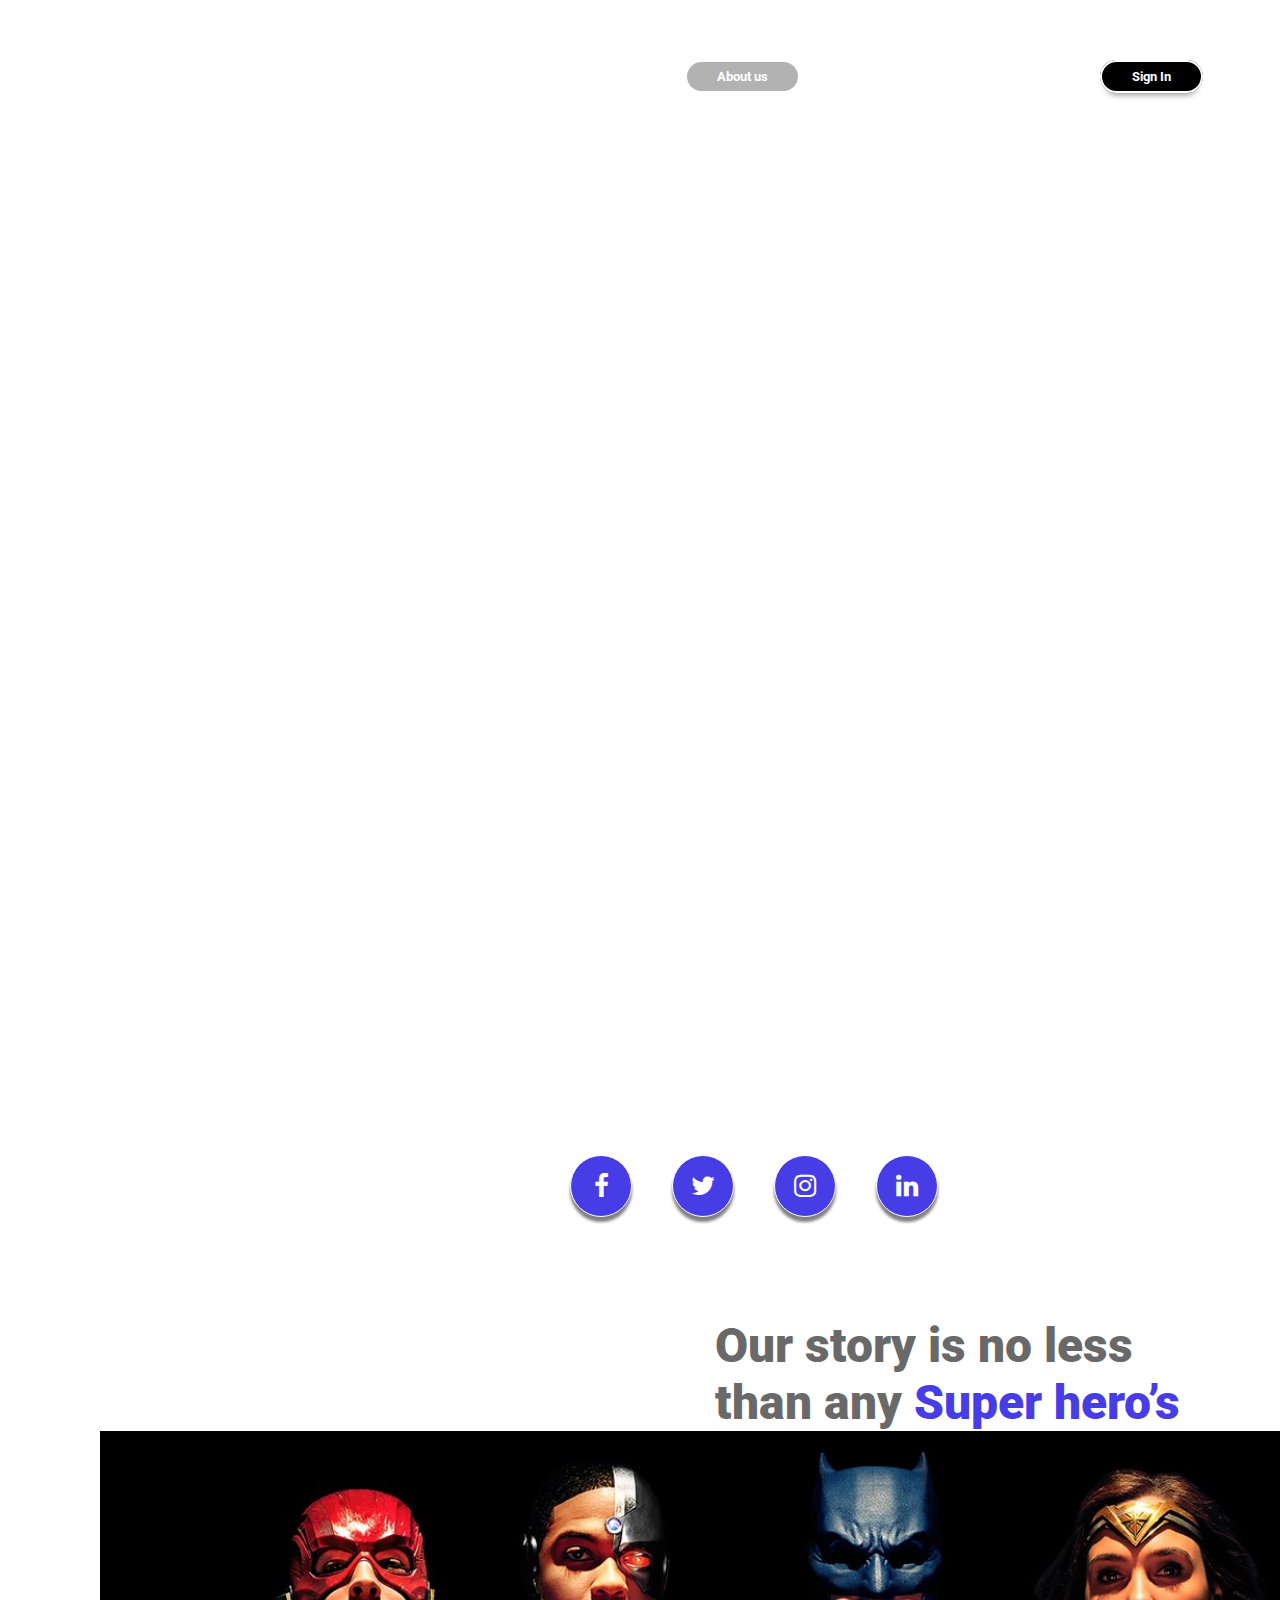
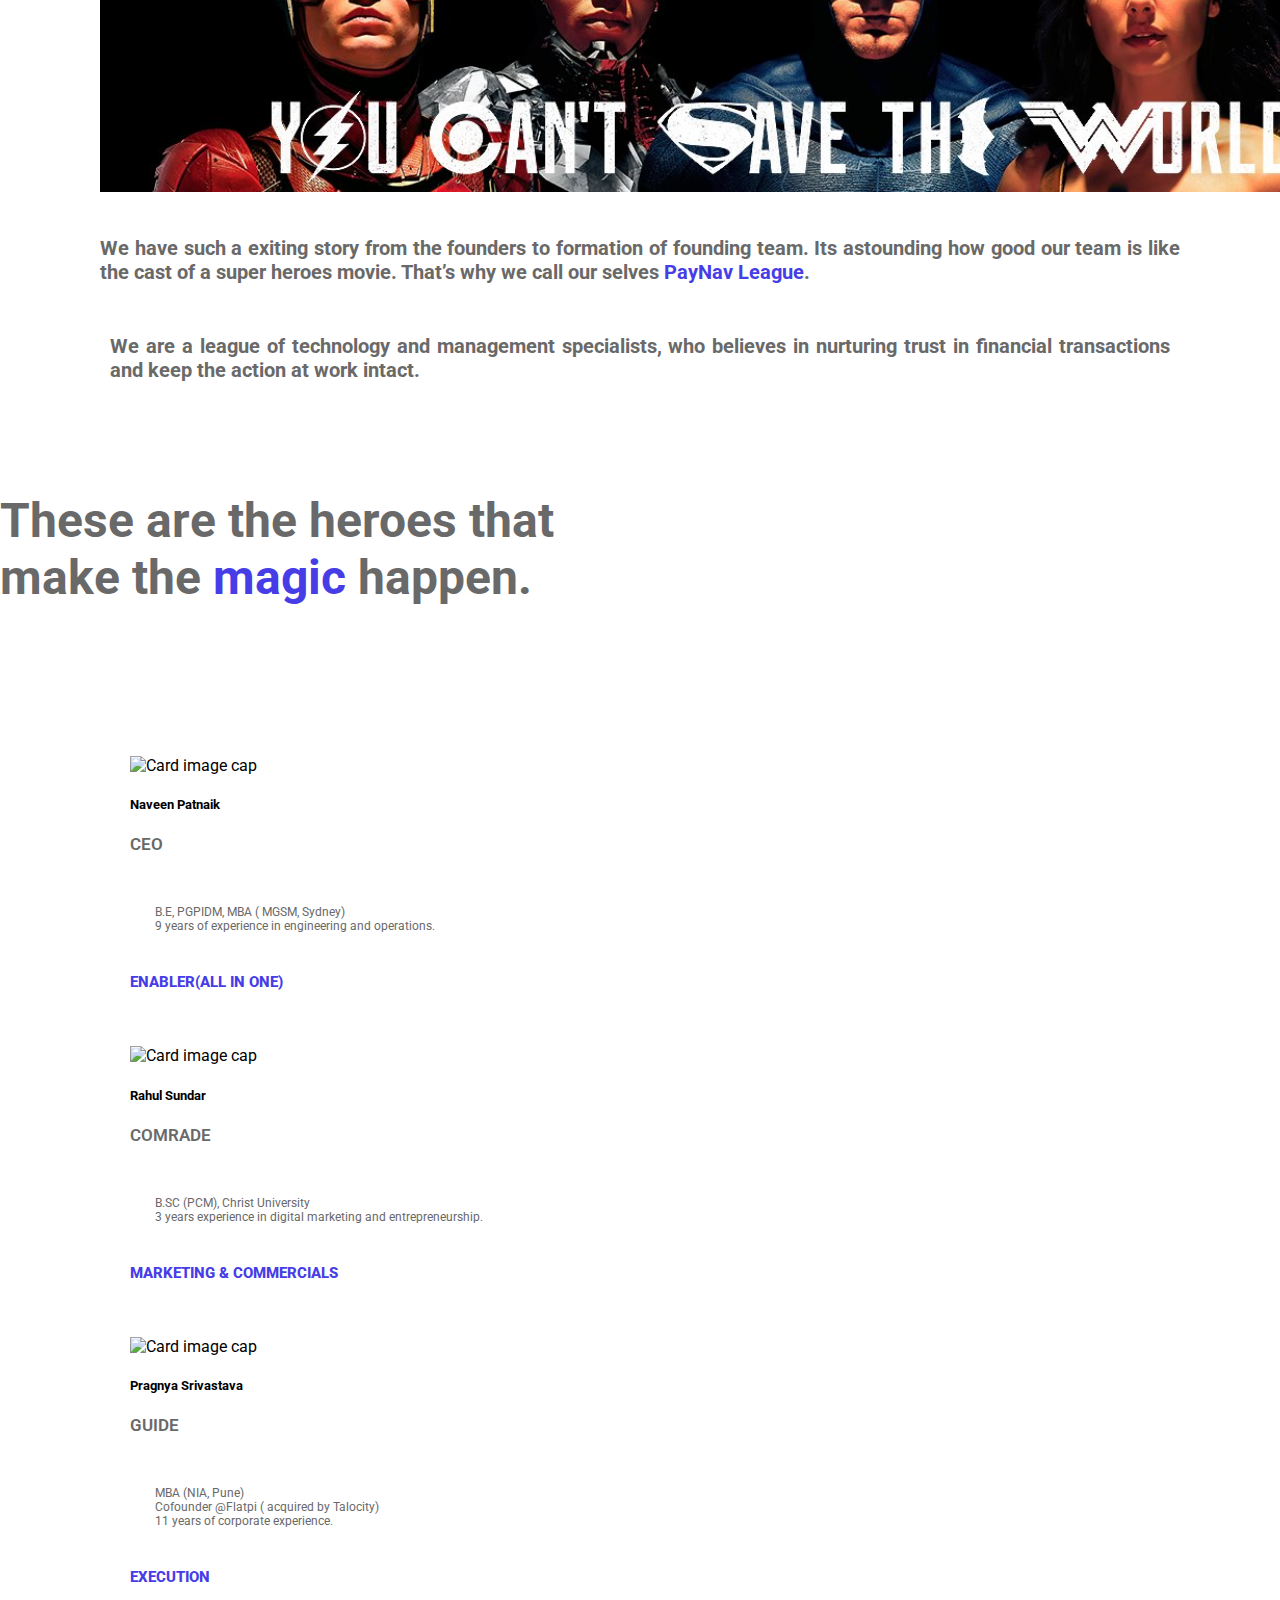
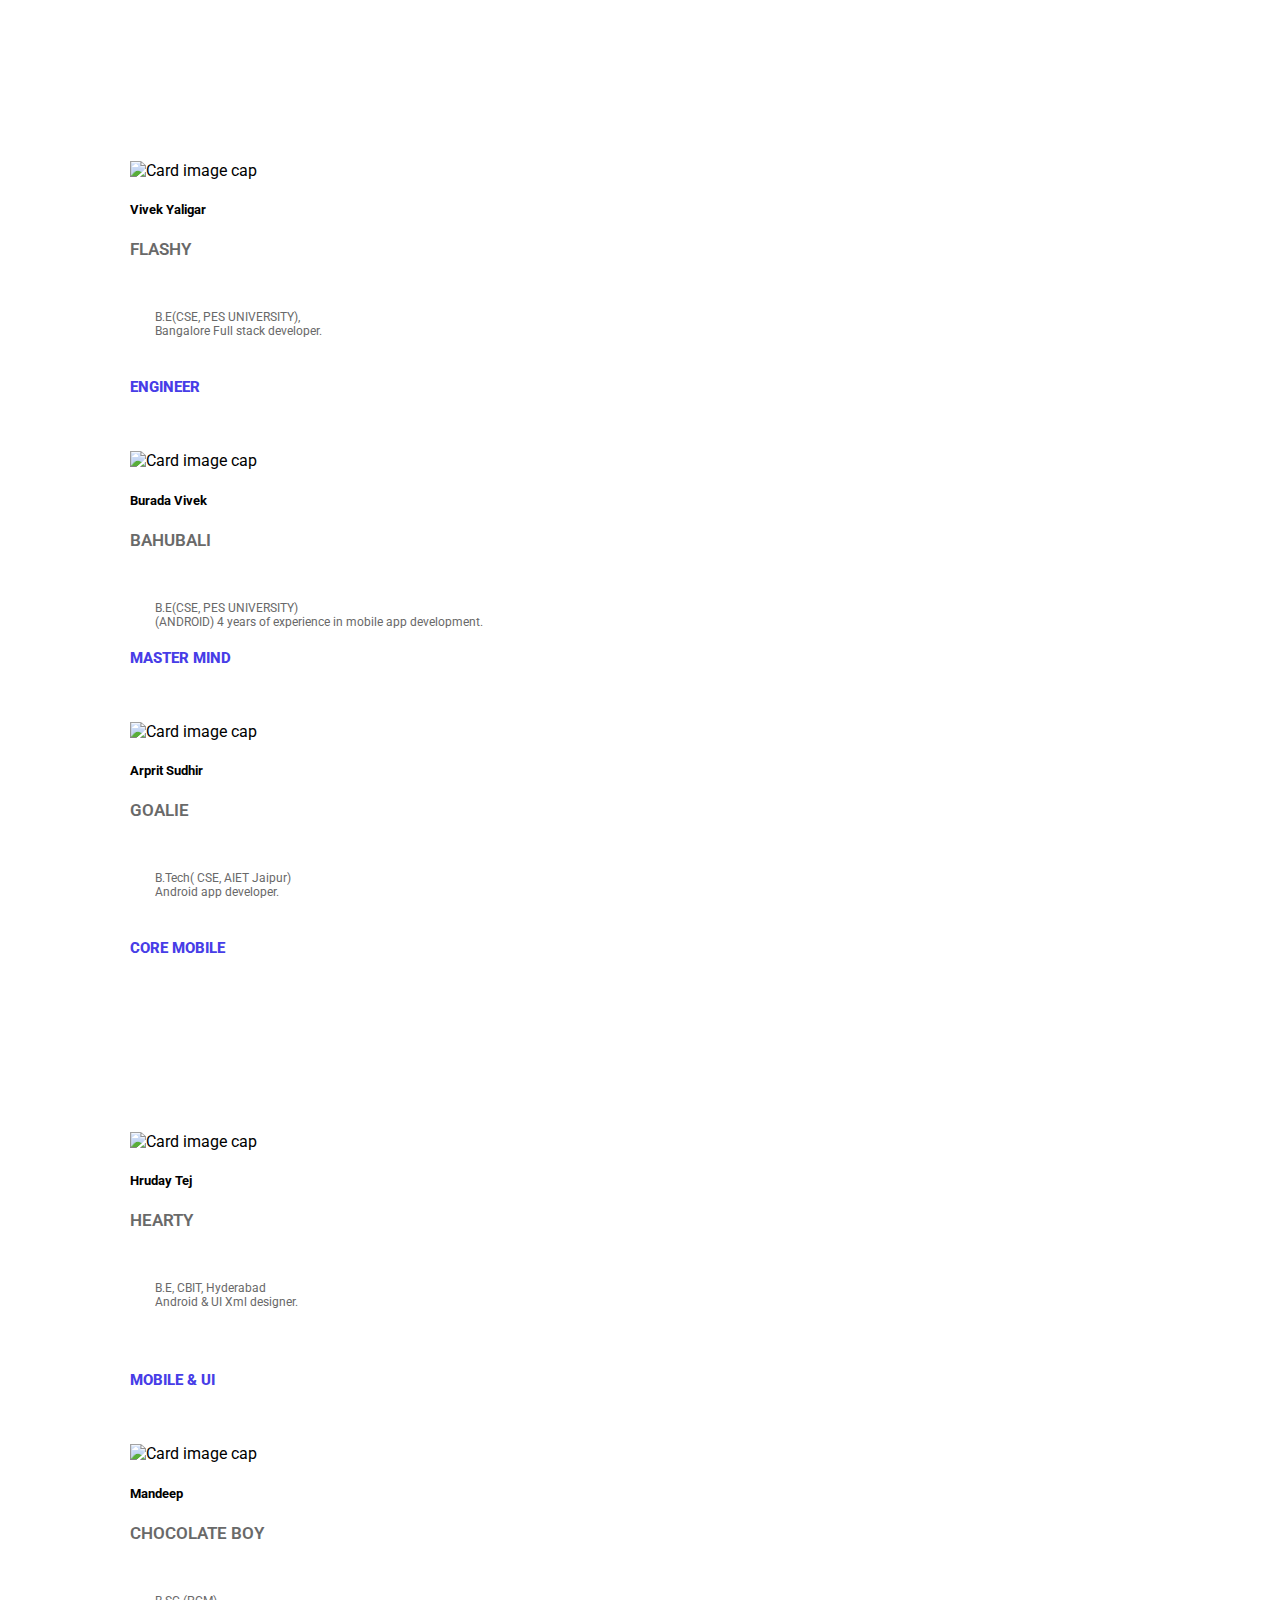
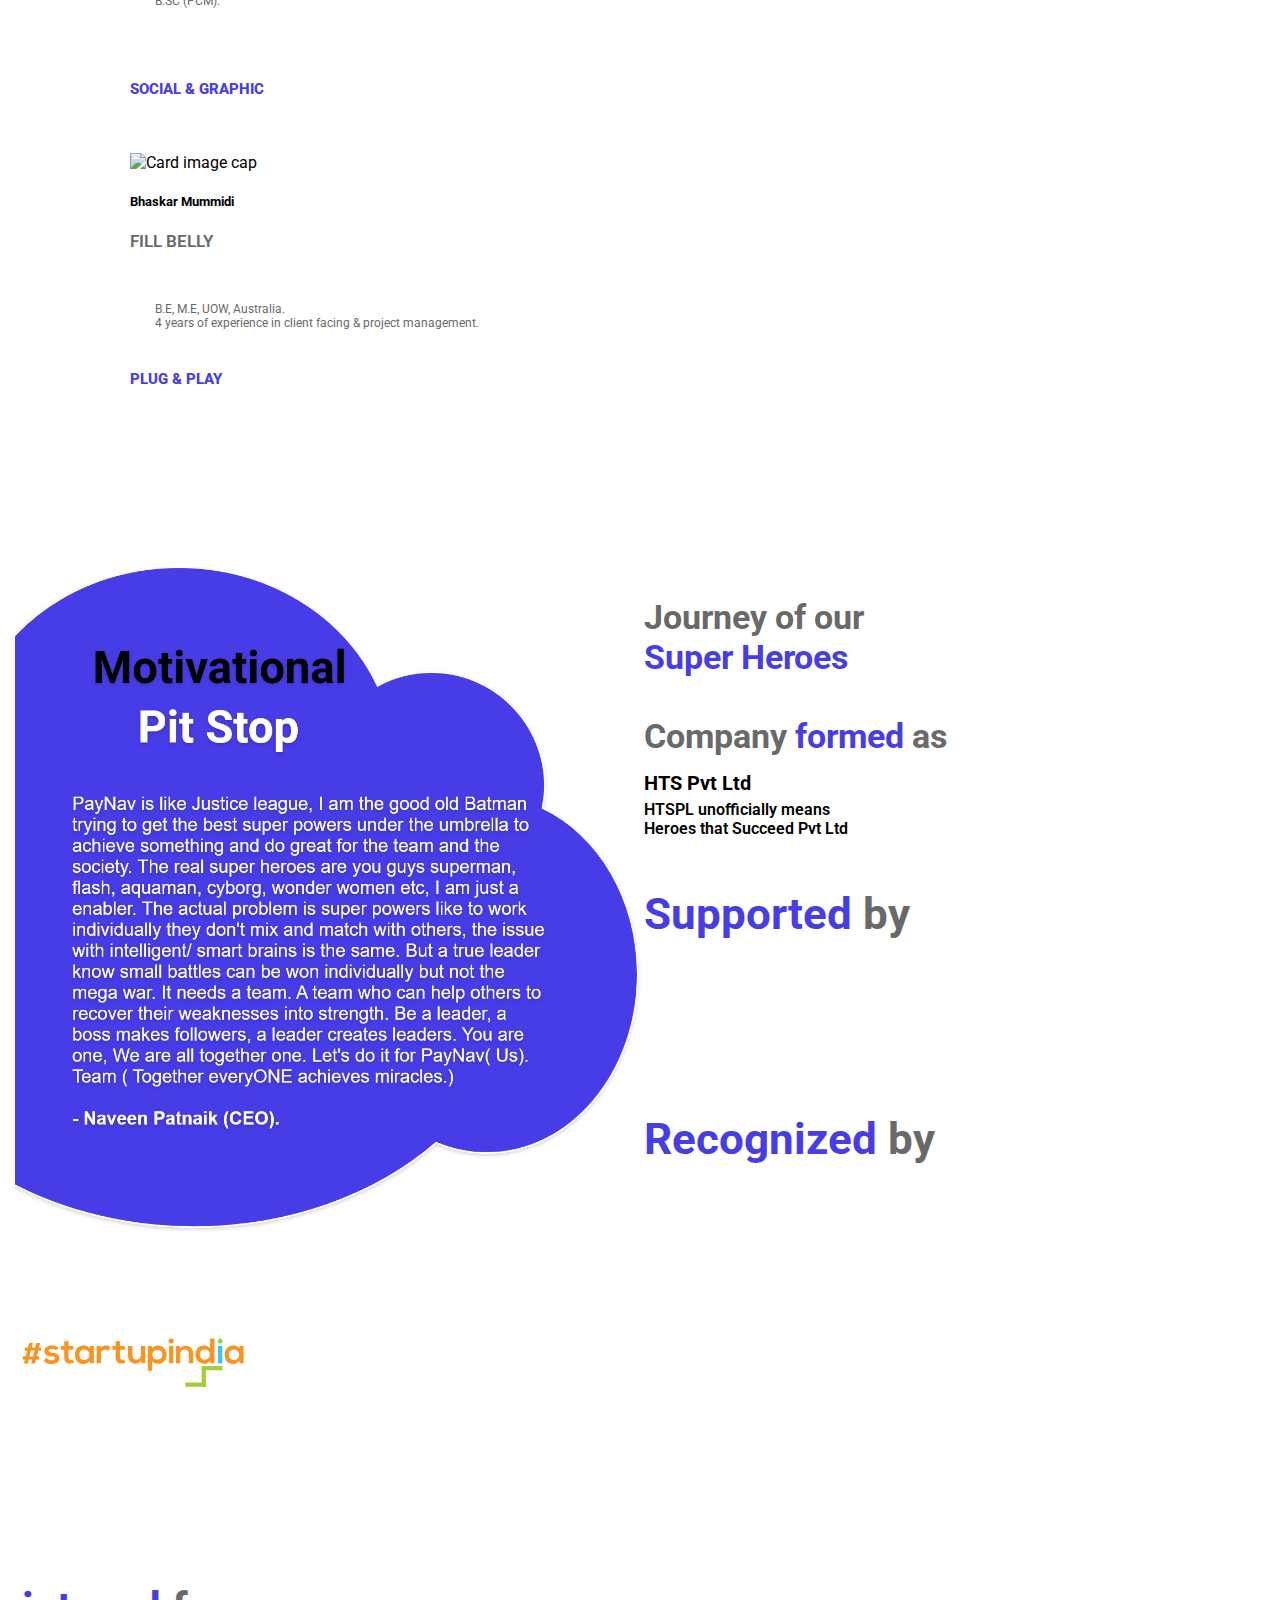
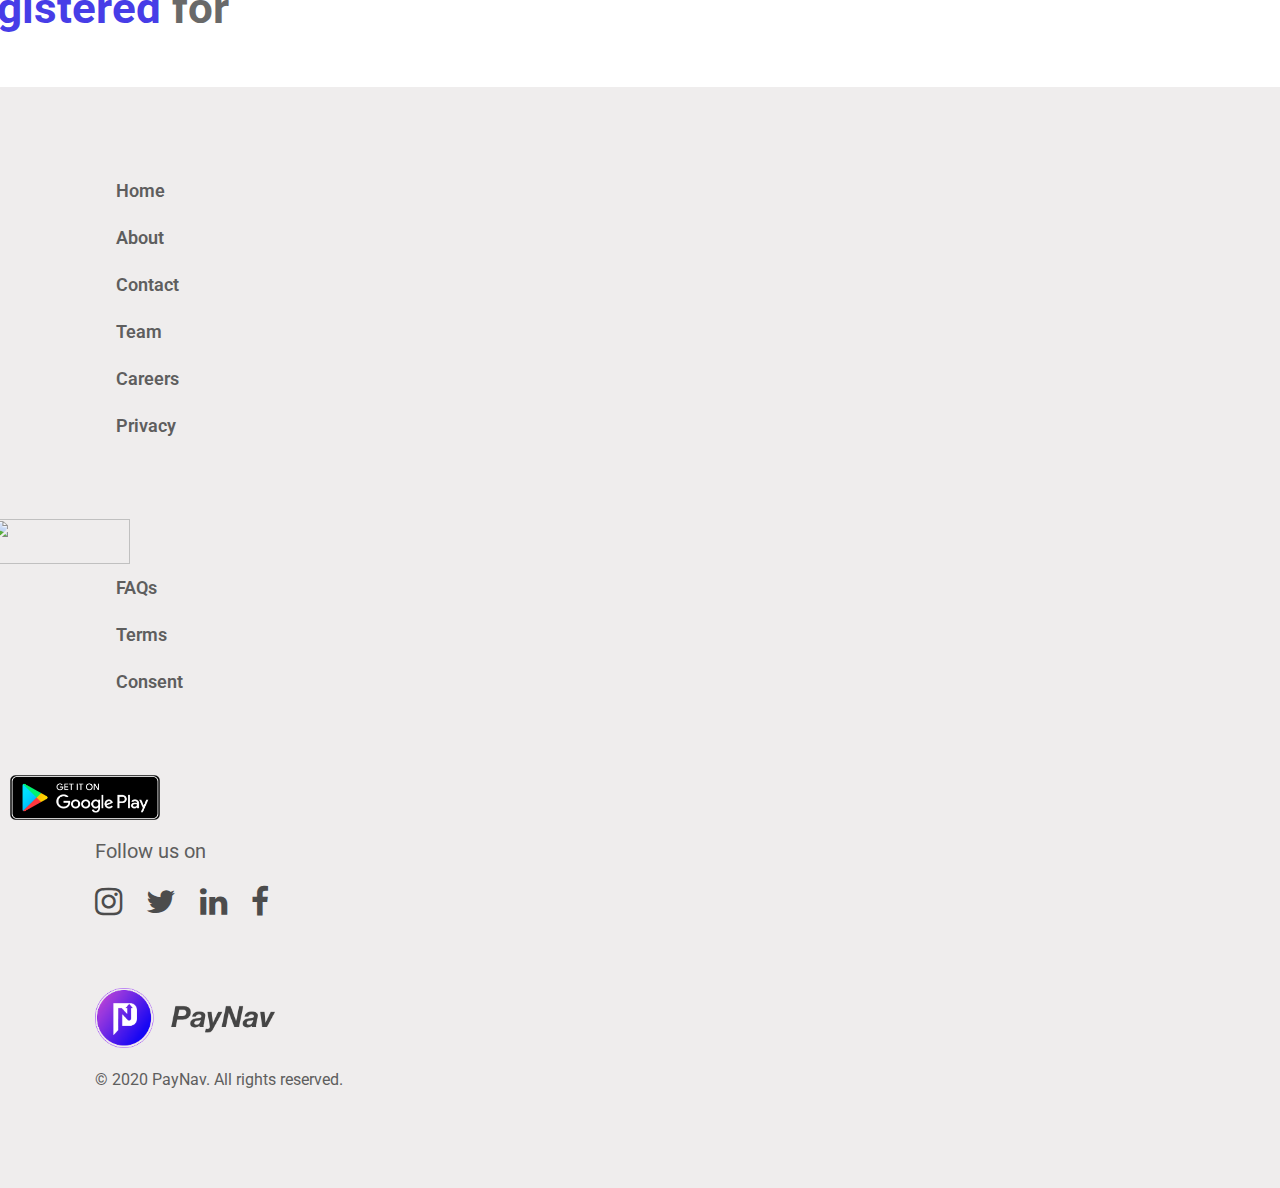
==== commit 2d727bad: "final" ====
--- a/aboutus.html
+++ b/aboutus.html
@@ -3,16 +3,16 @@
 <head>
     <meta charset="UTF-8">
     <meta name="viewport" content="width=device-width, initial-scale=1.0">
-    <title>PayNav -About Us</title>
+    <title>India’s first friends and family loan app</title>
 
     <link rel="stylesheet" href="https://stackpath.bootstrapcdn.com/bootstrap/4.5.0/css/bootstrap.min.css" integrity="sha384-9aIt2nRpC12Uk9gS9baDl411NQApFmC26EwAOH8WgZl5MYYxFfc+NcPb1dKGj7Sk" crossorigin="anonymous">
     <link rel="stylesheet"  href="static/css/style.css" type="text/css">
-    <link rel="stylesheet" href="static/css/navstyle.css" type="text/css">
+    <link rel="stylesheet" href="static/css/test.css" type="text/css">
     <link rel="stylesheet" href="static/css/info.css" type="text/css">
     <link rel="stylesheet" href="static/css/elements.css" type="text/css">
     <link rel="stylesheet" href="static/css/mobile.css" type="text/css">
     <link rel="stylesheet" href="static/css/footer.css" type="text/css">
-    <link rel="stylesheet" href="static/css/contactus.css" type="text/css">  
+    <!-- <link rel="stylesheet" href="static/css/contactus.css" type="text/css">   -->
     <link rel="stylesheet" href="static/css/patnerwithus.css" type="text/css">
     <!-- <link rel="stylesheet" href="static/css/careers.css" type="text/css"> -->
     <link rel="stylesheet" href="static/css/aboutus.css" type="text/css">
@@ -34,47 +34,53 @@
     <link href="https://fonts.googleapis.com/css2?family=Mallanna&display=swap" rel="stylesheet">
 
     <link rel="stylesheet" href="https://unpkg.com/aos@next/dist/aos.css" />
+    <link rel="shortcut icon" type="image/png" href="static/images/favicon.png" />
+    <style>
+        .floating-container{
+            display: none;
+        }
+        @media(max-width:768px){
+            .floating-container{
+                display: inline-block;
+            }
+        }
+    </style>
 </head>
 <body>
     
-    <nav class="navbar navbar-expand-md navbar-light bg-light fixed-top nav-custom" id="myNavbar">
-
-        <div class="container-fluid nav-custom" >
-          <a class="navbar-brand" href="index.html">
-            <img src="static/images/PayNav_logo.png" class="nav-header-img-custom" id="Logo"  alt="Logo Here"></a>
-          <a href="index.html" class="navbar-brand ml-4">
-            <h2 id="txt"  style="font-family: Asap, Helvetica, sans-serif; color: white; text-shadow: 3px 6px 6px  rgba(0,0,0,.7); font-weight: 600;" >PayNav</h2>
-          </a> 
-          <button class="navbar-toggler" type="button" data-toggle="collapse" style="background-color: white;" data-target="#navbarResponsive">
-            <span class="navbar-toggler-icon"></span>
-          </button>
-        <div class="collapse navbar-collapse"  id="navbarResponsive">
-    
-            <ul class="navbar-nav ml-auto ">
-    
-              <li class="nav-item active  "style="vertical-align:middle">
-                <!-- <a href="#" class="nav-link " id="txt1" style="color: #fff;">Home</a> -->
-              </li>
-              <li class="nav-item " style="margin-right: 70px;">
-                <a href="aboutus.html" class="nav-link " id="txt2" style="color: #fff;">About</a>
-              </li>
-              <li class="nav-item " style="margin-right: 70px;">
-                <a href="#" class="nav-link " id="txt3" style="color: #fff;">Features</a>
-              </li>
-              <li class="nav-item " style="margin-right: 70px;">
-                <a href="contactus.html" class="nav-link " id="txt4" style="color: #fff;">Contact Us</a>
-              </li>
-              <li class="nav-item " style="margin-right: 50px;">
-                <a href="#" class="nav-link active-dark" id="txt5" style="color: #fff;">Sign In</a>
-              </li>
-              
-    
-            </ul>
-    
-          </div>
-        </div>
-    
-      </nav>
+    <nav class="fixed-top bg">
+        <input type="checkbox" id="check">
+        <label for="check" class="checkbtn">
+            <i class="fa fa-bars fa-thin" aria-hidden="true" style="color: #473DE7"></i>
+        </label>
+        <label class="logo">
+    
+            <a href="index.html"><img class="hidden-mobile custom-brand-logo" src="static/images/Logos/white.png" border="0" alt="" id="one"/></a>
+            <a href="index.html"><img class="hidden-mobile custom-brand-logo" src="static/images/Logos/blue.png" border="0" alt="" style="display: none;" id="two"/></a>
+            <a href="index.html"><img class="hidden-desktop custom-brand-logo" src="static/images/Logos/blue.png" border="0" alt=""/></a>
+          <a href="https://play.google.com/store/apps/details?id=co.paynav.app"><img src="static/images/nav-dwnld.png" class="navdown" style="display: none;" id="nav-dwn" alt=""></a>
+          <!-- <picture class="logoimage" >
+            <source media="(min-width: 900px)" id="logoimage" srcset="static/images/Logos/white.png">
+            <img class="custom-brand-logo" src="static/images/Logos/blue.png" alt="IfItDoesntMatchAnyMedia">
+        </picture> -->
+        <!-- <img src="static/images/Logos/blue.png" srcset="static/images/Logos/white.png 1000w, static/images/Logos/white.png2000w" alt="yah"> -->
+        
+      </label>
+        
+        <ul id="menu">
+          <li ><a href="aboutus.html" class="list-item hoverable custom-list-item  active" id="abtus"><b>About us</b> </a></li>
+          <li ><a href="index.html#features" class="list-item hoverable custom-list-item"><b>Features</b> </a></li>
+          <li ><a href="contactus.html" class="list-item hoverable custom-list-item"><b>Contact us</b> </a></li>
+          <li ><a href="https://play.google.com/store/apps/details?id=co.paynav.app" class="list-item hoverable custom-list-item custom-dark" id="signin"><b>Sign In</b> </a></li>
+        </ul>
+    </nav>
+
+    <div class="floating-container">
+        <!-- <span class="fab-label">Download</span> -->
+        <div class="floating-image-container">
+          <a href="https://play.google.com/store/apps/details?id=co.paynav.app" target="_blank"><img src="static/images/dwn.png" alt="" class="floating-image"></a>
+        </div>
+      </div>
          
     
       
@@ -89,7 +95,7 @@
                         <div class="mission-content">
                             To create a risk free financial environment at personal level
                             and inculcate financial intelligence, by habituating financial 
-                            literacy keeping their best long term interests in mind.
+                            literacy keeping your best long term interests in mind.
 
                         </div>
                     </div>
@@ -97,6 +103,32 @@
                 <div class="col-md-6">
 
                 </div>
+            </div>
+        </div>
+    </div>
+
+    <div class="container social-icons-container">
+        <div class="row  justify-content-center">
+            <!-- <div class="col-md-3">
+                <img src="static/images/aboutus/facebook.png" class="social-icons"  alt="">
+                <a href="https://www.facebook.com/akkaladevi.hrudaytej"><i class="fa fa-facebook" ></i></a>
+            </div>
+            <div class="col-md-3">
+                <img src="static/images/aboutus/twitter.png" class="social-icons" alt="">
+            </div>
+            <div class="col-md-3">
+                <img src="static/images/aboutus/insta.png" class="social-icons" alt="">
+            </div>
+            <div class="col-md-3">
+                <img src="static/images/aboutus/linkedin.png" class="social-icons" alt="">
+            </div> -->
+            <div class="social-list-container text-center">
+                <ul class="social-ul text-center">
+                    <li class="social-li"><a href="https://facebook.com/paynavco" target="_blank"><i class="fa fa-facebook" ></i></a></li>
+                    <li class="social-li"><a href="https://twitter.com/PayNavco" target="_blank"><i class="fa fa-twitter"></i></a></li>
+                    <li class="social-li"><a href="https://instagram.com/paynav" target="_blank"><i class="fa fa-instagram"></i></a></li>
+                    <li class="social-li"><a href="https://linkedin.com/company/paynav" target="_blank"><i class="fa fa-linkedin"></i></a></li>
+                </ul>
             </div>
         </div>
     </div>
@@ -109,7 +141,7 @@
                 </div>
             </div>
 
-            <div data-aos="zoom-out" data-aos-anchor-placement="center-bottom" class="justice"><img src="static/images/aboutus/justice-league.png" alt="" class="img-fluid abtusjustice mt-4"></div>
+            <div  class="justice"><img src="static/images/aboutus/justice-league.png" alt="" class="img-fluid abtusjustice mt-4"></div>
             
 
             <div class="actual-story">
@@ -118,7 +150,7 @@
                     like the cast of a super heroes movie. That’s why we call our selves <span class="highlightme-abt">PayNav League</span>.  
                 </div>
 
-                <div class="para">
+                <div class="para"id="team">
                     We are a league of technology and management specialists, who believes in nurturing trust in financial transactions 
                     and keep the action at work intact. 
                 </div>
@@ -127,67 +159,171 @@
 
 
 
-        <div class="middle-heading text-center">
+        <div class="middle-heading text-center"  >
             
             These are the heroes that <br>
             make the <span class="highlightme-abt">magic</span> happen.
         </div>
-
-        <div class="team-wrapper" style="margin-top: 80px;">
+    </div>  
+
+    <div class="container-fluid" >
+        <div class="card container-fluid border rounded shadow bg-white round team-ka-container" >
+            <div class="card-deck card-deck-wrapper">
+                <div class="card custom-team-card shadow hoverer1">
+                    <img class="card-img-top cust-abt-img text-center" src="static/images/aboutus/naveen.png"  alt="Card image cap" id="naveen">
+                    <!-- <div style="width:100%;height:0;padding-bottom:56%;position:relative;"><iframe src="https://giphy.com/embed/126ub9tbJhoXh6" width="100%" height="100%" style="position:absolute" frameBorder="0" class="giphy-embed" allowFullScreen></iframe></div><p><a href="https://giphy.com/gifs/batman-arkham-knight-james-gordon-126ub9tbJhoXh6">via GIPHY</a></p> -->
+                    <!-- <div style="width:100%;height:0;padding-bottom:56%;position:relative;"><iframe src="https://giphy.com/embed/SmwsaXanCdOxy" width="100%" height="100%" style="position:absolute" frameBorder="0" class="giphy-embed" allowFullScreen></iframe></div> -->
+                    <div class="card-body">
+                        <h5 class="card-title text-center">Naveen Patnaik</h5>
+                        <p class="designation text-center">CEO</p>
+                        <div class="cust-abt-img-seperator text-center"> <img src="static/images/aboutus/seperator.png" class="text-center" style="margin-left: auto;margin-right: auto;" alt=""></div>
+                        <p class="qual">B.E, PGPIDM, MBA ( MGSM, Sydney) <br>
+                            9 years of experience in engineering and operations.</p>
+                        <p class="card-text nickname text-center">ENABLER(ALL IN ONE)</small></p>
+                    </div>
+                </div>
+                <div class="card custom-team-card shadow hoverer2">
+                    <img class="card-img-top cust-abt-img text-center" src="static/images/aboutus/rahul.png"  alt="Card image cap" id="rahul">
+                    <div class="card-body">
+                        <h5 class="card-title text-center">Rahul Sundar </h5>
+                        <p class="designation text-center">COMRADE</p>
+                        <div class="cust-abt-img-seperator text-center"> <img src="static/images/aboutus/seperator.png" class="text-center" style="margin-left: auto;margin-right: auto;" alt=""></div>
+                        <p class="qual">B.SC (PCM), Christ University <br>
+                            3 years experience in digital marketing and entrepreneurship. </p>
+                        <p class="card-text nickname text-center" >MARKETING & COMMERCIALS</small></p>
+                    </div>
+                </div>
+                <div class="card custom-team-card shadow hoverer3">
+                    <img class="card-img-top cust-abt-img text-center" src="static/images/aboutus/pragya.png"  alt="Card image cap" id="pragya">
+                    <div class="card-body">
+                        <h5 class="card-title text-center">Pragnya Srivastava</h5>
+                        <p class="designation text-center">GUIDE</p>
+                        <div class="cust-abt-img-seperator text-center"> <img src="static/images/aboutus/seperator.png" class="text-center" style="margin-left: auto;margin-right: auto;" alt=""></div>
+                        <p class="qual">MBA (NIA, Pune) <br> Cofounder @Flatpi ( acquired by Talocity) <br>
+                            11 years of corporate experience. </p>
+                        <p class="card-text nickname text-center" >EXECUTION</small></p>
+                    </div>
+                </div>
+            </div>
+            <div class="card-deck card-deck-wrapper-2 ">
+                <div class="card custom-team-card shadow hoverer4">
+                    <img class="card-img-top cust-abt-img text-center" src="static/images/aboutus/vuv.png"  alt="Card image cap" id="flashy">
+                    <div class="card-body">
+                        <h5 class="card-title text-center">Vivek Yaligar</h5>
+                        <p class="designation text-center">FLASHY</p>
+                        <div class="cust-abt-img-seperator text-center"> <img src="static/images/aboutus/seperator.png" class="text-center" style="margin-left: auto;margin-right: auto;" alt=""></div>
+                        <p class="qual">B.E(CSE, PES UNIVERSITY), <br> Bangalore
+                            Full stack developer.</p>
+                        <p class="card-text nickname text-center">ENGINEER</small></p>
+                    </div>
+                </div>
+                <div class="card custom-team-card shadow hoverer5">
+                    <img class="card-img-top cust-abt-img text-center" src="static/images/aboutus/bahu.png"  alt="Card image cap" id="bahu"> 
+                    <div class="card-body">
+                        <h5 class="card-title text-center">Burada Vivek</h5>
+                        <p class="designation text-center">BAHUBALI</p>
+                        <div class="cust-abt-img-seperator text-center"> <img src="static/images/aboutus/seperator.png" class="text-center" style="margin-left: auto;margin-right: auto;" alt=""></div>
+                        <p class="qual">B.E(CSE, PES UNIVERSITY) <br>(ANDROID) 4 years of experience in mobile app development.</p>
+                        <p class="card-text nickname text-center" style="margin-top: 20px;">MASTER MIND</small></p>
+                    </div>
+                </div>
+                <div class="card custom-team-card shadow hoverer6">
+                    <img class="card-img-top cust-abt-img text-center" src="static/images/aboutus/arpit.png"  alt="Card image cap" id="arpit">
+                    <div class="card-body">
+                        <h5 class="card-title text-center">Arprit Sudhir</h5>
+                        <p class="designation text-center">GOALIE</p>
+                        <div class="cust-abt-img-seperator text-center"> <img src="static/images/aboutus/seperator.png" class="text-center" style="margin-left: auto;margin-right: auto;" alt=""></div>
+                        <p class="qual">B.Tech( CSE, AIET Jaipur) <br>
+                            Android app developer.</p>
+                        <p class="card-text nickname text-center">CORE MOBILE</small></p>
+                    </div>
+                </div>
+            </div>
+            <div class="card-deck card-deck-wrapper-2 last-row">
+                <div class="card custom-team-card shadow hoverer7">
+                    <img class="card-img-top cust-abt-img text-center" src="static/images/aboutus/hru.png"  alt="Card image cap" id="hru"> 
+                    <div class="card-body">
+                        <h5 class="card-title text-center">Hruday Tej </h5>
+                        <p class="designation text-center">HEARTY</p>
+                        <div class="cust-abt-img-seperator text-center"> <img src="static/images/aboutus/seperator.png" class="text-center" style="margin-left: auto;margin-right: auto;" alt=""></div>
+                        <p class="qual">B.E, CBIT, Hyderabad <br>
+                            Android & UI Xml designer.</p>
+                        <p class="card-text nickname text-center" style="margin-top: 62px;">MOBILE & UI</small></p>
+                    </div>
+                </div>
+                <div class="card custom-team-card shadow hoverer8">
+                    <img class="card-img-top cust-abt-img text-center" src="static/images/aboutus/choco.png"  alt="Card image cap" id="choco">
+                    <div class="card-body">
+                        <h5 class="card-title text-center">Mandeep</h5>
+                        <p class="designation text-center">CHOCOLATE BOY</p>
+                        <div class="cust-abt-img-seperator text-center"> <img src="static/images/aboutus/seperator.png" class="text-center" style="margin-left: auto;margin-right: auto;" alt=""></div>
+                        <!-- <p class="text-center" style="font-size: 13px; color: black; margin-top: 20px;">B.SC (PCM)</p> -->
+                        <p class="qual text-center">B.SC (PCM).</p>
+                        <p class="card-text nickname text-center" style="margin-top: 72px;">SOCIAL & GRAPHIC</small></p>
+                    </div>
+                </div>
+                <div class="card custom-team-card shadow hoverer9">
+                    <img class="card-img-top cust-abt-img text-center" src="static/images/aboutus/anna.png"  alt="Card image cap" id="anna">
+                    <div class="card-body">
+                        <h5 class="card-title text-center">Bhaskar Mummidi</h5>
+                        <p class="designation text-center">FILL BELLY</p>
+                        <div class="cust-abt-img-seperator text-center"> <img src="static/images/aboutus/seperator.png" class="text-center" style="margin-left: auto;margin-right: auto;" alt=""></div>
+                        <p class="qual">B.E, M.E, UOW, Australia.<br> 4 years of experience in client facing & project management.</p>
+                        <p class="card-text nickname text-center">PLUG & PLAY</small></p>
+                    </div>
+                </div>
+            </div>
+             
+                
+        </div>
+    </div>
+
+        <!-- <div class="team-wrapper" style="margin-top: 80px;">
             <div id="team" class="card container-fluid border rounded shadow  bg-white rounded team-card text-center" style="margin-top: 20px; ">
-                <div class="row align-items-center justify-content-center bloop">
-    
-                    <div class="col-md-4">
-                        <img src="static/images/aboutus/naveen-abt.png" alt="" class="img-fluid about-image left-card">
-                    </div>
-                    <div class="col-md-4">
-                        <img src="static/images/aboutus/rahul-abt.png" alt="" class="img-fluid about-image">
-                    </div>
-                    <div class="col-md-4">
-                        <img src="static/images/aboutus/pragya-abt.png" alt="" class="img-fluid about-image right-card">
-                    </div>
-    
-    
-                </div>
-                <div class="row align-items-center justify-content-center  intermediate-row">
-    
-                    <div class="col-md-4">
-                        <img src="static/images/aboutus/flashy-abt.png" alt="" class="img-fluid about-image left-card">
-                    </div>
-                    <div class="col-md-4">
-                        <img src="static/images/aboutus/vivek-abt.png" alt="" class="img-fluid about-image">
-                    </div>
-                    <div class="col-md-4">
-                        <img src="static/images/aboutus/arpit-abt.png" alt="" class="img-fluid about-image right-card">
-                    </div>
-    
-    
-                </div>
-                <div class="row align-items-center justify-content-center  intermediate-row bloop1">
-    
-                    <div class="col-md-4">
-                        <img src="static/images/aboutus/hruday-abt.png" alt="" class="img-fluid about-image left-card">
-                    </div>
-                    <div class="col-md-4">
-                        <img src="static/images/aboutus/choco-abt.png" alt="" class="img-fluid about-image">
-                    </div>
-                    <div class="col-md-4">
-                        <img src="static/images/aboutus/anna-abt.png" alt="" class="img-fluid about-image right-card">
-                    </div>
-    
-    
-                </div>
-            </div>
-        </div>
-    </div>
+                <div class="row align-items-center justify-content-center">
+                    <div class="col-md-4">
+                        <img src="static/images/aboutus/naveen-abt.png" alt="" class="img-fluid special-about-image-left">
+                    </div>
+                    <div class="col-md-4">
+                        <img src="static/images/aboutus/rahul-abt.png" alt="" class="img-fluid normal-about-image">
+                    </div>
+                    <div class="col-md-4">
+                        <img src="static/images/aboutus/pragya-abt.png" alt="" class="img-fluid special-about-image-right">
+                    </div>
+                </div>
+                <div class="row align-items-center justify-content-center">
+                    <div class="col-md-4">
+                        <img src="static/images/aboutus/flashy-abt.png" alt="" class="img-fluid special-about-image-left">
+                    </div>
+                    <div class="col-md-4">
+                        <img src="static/images/aboutus/vivek-abt.png" alt="" class="img-fluid normal-about-image">
+                    </div>
+                    <div class="col-md-4">
+                        <img src="static/images/aboutus/arpit-abt.png" alt="" class="img-fluid special-about-image-right">
+                    </div>
+                </div>
+                <div class="row align-items-center justify-content-center">
+                    <div class="col-md-4">
+                        <img src="static/images/aboutus/hruday-abt.png" alt="" class="img-fluid downer special-about-image-left">
+                    </div>
+                    <div class="col-md-4">
+                        <img src="static/images/aboutus/choco-abt.png" alt="" class="img-fluid downer normal-about-image">
+                    </div>
+                    <div class="col-md-4">
+                        <img src="static/images/aboutus/anna-abt.png" alt="" class="img-fluid downer special-about-image-right">
+                    </div>
+                </div>
+            </div>
+        </div> -->
+    
 
     <div class="container-fluid" style="margin-top: 150px;">
         <div class="row justify-content-centre align-items-center" style="height: auto;">
-            <div class="col-md-6 align-self-center order-2" data-aos="flip-up" data-aos-anchor-placement="center-bottom">
+            <div class="col-md-6 align-self-center order-2 order-md-1">
                 <img src="static/images/aboutus/cld-1.png" class="abtus-img-left img-fluid"  alt="">
             </div>
 
-            <div class="col-md-6 order-1 order-lg-2">
+            <div class="col-md-6 order-1 order-md-2">
                 <div class="row">
                     <img src="static/images/aboutus/sooperwoman.png" class="abtus-img-soop " alt="">
                 </div>
@@ -237,7 +373,7 @@
                 </div>
                 
             </div>
-            <div class="col-md-6 align-self-center text-center" data-aos="zoom-in-down" data-aos-anchor-placement="center-bottom">
+            <div class="col-md-6 align-self-center text-center" >
                 <img src="static/images/aboutus/cld-2.png" alt="" class="abtus-img-right img-fluid">
 
                 
@@ -264,7 +400,7 @@
                 </div>
             </div>
             <div class="col-md-6 text-center">
-                <img src="static/images/aboutus/sup-4.png" alt="" class="text-center img-fluid startup-support">
+                <img src="static/images/aboutus/startup-india-hub-logo-vector.svg" alt="" class="text-center img-fluid startup-support">
             </div>
         </div>
 
@@ -290,7 +426,7 @@
         <div class="row align-items-center" style="margin-top: 50px;">
             <div class="col-md-6">
                 
-                <div data-aos="zoom-in-right" data-aos-anchor-placement="center-bottom">
+                <div>
                     <img src="static/images/aboutus/cld-3.png" class="abtus-img-left img-fluid" style="margin-top: 30px;"  alt="">
                 </div>
                 
@@ -310,151 +446,268 @@
     </div>
 
 
+    <!-- <div class="social-menu">
+        <ul>
+            <li><a href="https://www.facebook.com/akkaladevi.hrudaytej"><i class="fa fa-facebook" ></i></a></li>
+            <li><a href="https://twitter.com/Hruday_akk?s=03"><i class="fa fa-twitter"></i></a></li>
+            <li><a href="https://www.instagram.com/me_hruday/"><i class="fa fa-instagram"></i></a></li>
+            <li><a href="https://in.linkedin.com/in/hruday-tej"><i class="fa fa-linkedin"></i></a></li>
+            <li><a href="https://www.quora.com/profile/Hruday-Tej-Akkaladevi"><i class=" fa fa-quora"></i></a></li>
+            <li><a href="https://github.com/hruday-tej"><i class=" fa fa-github"></i></a></li>
+        </ul>
+    </div> -->
+
+
     <footer class="section footer-classic home-bottom-footer" id="footer-container">
         <div class="container-fluid text-left text-md-left">
           <div class="row">
-  
-  
+    
+    
             <div class="col-md-6 links-batch-container order-1 order-lg-2" id="second">
               <div class="col-md-4 links-container">
                 <div class="footer-item footer-link">
-                  <a href="#">Home</a>
+                  <a style="text-decoration: none;" href="index.html">Home</a>
                 </div>
                   <div class="footer-item footer-link">
-                    <a href="aboutus.html">About us</a>
+                    <a style="text-decoration: none;" href="aboutus.html">About </a>
                   </div>
                   <div class="footer-item footer-link">
-                    <a href="contactus.html">Contact us</a>
+                    <a style="text-decoration: none;" href="contactus.html">Contact </a>
                   </div>
                 </div><div class="col-md-4 links-container">
                 <div class="footer-item footer-link">
-                  <a href="aboutus.html#team">Team</a>
+                  <a style="text-decoration: none;" href="aboutus.html#team">Team</a>
                 </div>
                 <div class="footer-item footer-link">
-                  <a href="careers.html">Careers</a>
+                  <a style="text-decoration: none;" href="careers.html">Careers</a>
                 </div>
                 <div class="footer-item footer-link">
-                  <a href="#" target="blank">Privacy</a>
-                </div><a href="patnerwithus.html"><img src="static/images/pat.png" class="patimg1" alt=""></a>
+                  <a style="text-decoration: none;" href="privacy.html" >Privacy</a>
+                </div><a style="text-decoration: none;" href="patnerwithus.html"><img src="static/images/pat.png" class="patimg1" alt=""></a>
               </div><div class="col-md-4 links-container">
                 <div class="footer-item footer-link">
-                  <a href="faq.html">FAQs</a>
+                  <a style="text-decoration: none;" href="faq.html">FAQs</a>
                 </div>
                 <div class="footer-item footer-link">
-                  <a href="#">Terms</a>
+                  <a style="text-decoration: none;" href="terms.html">Terms</a>
                 </div>
                 <div class="footer-item footer-link">
-                  <a href="#">Consent</a>
-                </div>
-                <a href="patnerwithus.html"><img src="static/images/pat.png" class="patimg2" alt=""></a>
-                <img src="static/images/google-home.png" class="img-thumbnail text-md-center"style="width: 160px; padding:0px;align-self: center; margin-top:30px" alt="">
-  
+                  <a style="text-decoration: none;" href="consent.html">Consent</a>
+                </div>
+                <a style="text-decoration: none;" href="patnerwithus.html"><img src="static/images/pat.png" class="patimg2" alt=""></a>
+                <a style="text-decoration: none;" href="https://play.google.com/store/apps/details?id=co.paynav.app"><img src="static/images/google-home.png" class="img-thumbnail text-md-center footer-download" alt=""></a>
+    
                 </div>
             </div>
             
-  
-  
+    
+    
             
             <div class="col-md-6 mx-auto order-2 order-lg-1">
-  
+    
               <div class="social-container">
                 <div class="follow-us-on ">Follow us on</div>
                 <div class="social-handles">
-                  <span class="handle"><a href="https://instagram.com/paynav"><i class="fa fa-instagram fa-2x col-icon" aria-hidden="true"></i></a> </span>
-                  <span class="handle"><a href="https://twitter.com/PayNavco"><i class="fa fa-twitter fa-2x col-icon" aria-hidden="true"></i> </a></span>
-                  <span class="handle"><a href="https://linkedin.com/company/paynav"><i class="fa fa-linkedin fa-2x col-icon" aria-hidden="true"></i></a> </span>
-                  <span class="handle"><a href="https://facebook.com/paynavco"><i class="fa fa-facebook fa-2x col-icon" aria-hidden="true"></i></a> </span>
-                </div>
+                    <span class="handle"><a href="https://instagram.com/paynav" target="_blank"><i class="fa fa-instagram fa-2x col-icon" aria-hidden="true"></i></a> </span>
+                    <span class="handle"><a href="https://twitter.com/PayNavco" target="_blank"><i class="fa fa-twitter fa-2x col-icon" aria-hidden="true"></i> </a></span>
+                    <span class="handle"><a href="https://linkedin.com/company/paynav" target="_blank"><i class="fa fa-linkedin fa-2x col-icon" aria-hidden="true"></i></a> </span>
+                    <span class="handle"><a href="https://facebook.com/paynavco" target="_blank"><i class="fa fa-facebook fa-2x col-icon" aria-hidden="true"></i></a> </span>
+                  </div>
               </div>
               <div class="logo-copyright-container">
                 <div class="footer-logo">
                   <a href="/#home" style="text-decoration: none;">
                     <div>
-                      <img src="static/images/Logos/logo for foot bar.png" style="height: 80px; width: 250px;" class="logo" alt="PayNav">
+                      <a href="index.html"><img src="static/images/Logos/logo for foot bar.png" style="height: 60px; width: 180px;" class="logo" alt="PayNav"></a>
                       <!-- <span style="font-weight: 600; font-size: 30px; margin-left: 10px; vertical-align: middle; color: #4b4b4b ;font-family: Asap, Helvetica, sans-serif; ;">PayNav</span> -->
                     </div>
                   </a>
                 </div>
                 <div class="footer-copyright">
-                  <p>© 2020 PayNav Inc. All rights reserved.</p>
+                  <p>© 2020 PayNav. All rights reserved.</p>
                 </div>
               </div>    
             </div>        
-  
-  
+    
+    
             
           </div>
         </div>
         </div>
       </footer>
 
-    
-
-      
-
-
-    <script>
-        window.onscroll = function() {
-          growShrinkLogo()
-        };
+      <script>
+        var d = document.getElementById("nav-dwn");
+        var umm = document.getElementById('signin');
+        var umm1 = document.getElementById('abtus');
+    var width = $(window).width();
+        if (width <= 480) {
+          //code for mobile devices 
+          d.style.display='inline-block';
+        //   umm.style.addClass('custom-dark-new');
+        umm1.style.color="#000 !important";
+          $('.list-item').toggleClass('scrolled.mob', $(this).scrollTop() > 50);
+        //   txt.style.color = '#000 !important';
+    
+        } else {
+          //code for other devices
+          d.style.display='none';
+          $(window).scroll(function(){
+          $('.bg').toggleClass('scrolled', $(this).scrollTop() > 50);
+          $('.list-item').toggleClass('scrolled', $(this).scrollTop() > 50);
+          })
+        }
+    
         
-        function growShrinkLogo() {
-          var Logo = document.getElementById("Logo")
-          var clr = document.getElementById("myNavbar")
-          var txt = document.getElementById("txt")
-          // var txt1 = document.getElementById("txt1")
-          var txt2 = document.getElementById("txt2")
-          var txt3 = document.getElementById("txt3")
-          var txt4 = document.getElementById("txt4")
-          var txt5 = document.getElementById("txt5")
-          if (document.body.scrollTop > 5 || document.documentElement.scrollTop > 5) {
-            Logo.style.width = '50px';
-            Logo.style.height = '50px';
-            txt.style.color='#0D03F8';
-            txt.style.textShadow='3px 6px 6px  rgba(0,0,0,.3)';
-  
-            txt.style.fontWeight='600';
-            clr.classList.add("nav-colored");
-            clr.classList.remove("nav-custom");
-            // txt1.style.color = '#000'
-            txt2.style.color = '#000'
-            txt3.style.color = '#000'
-            txt4.style.color = '#000'
-            txt5.style.color = '#fff'
-          } else {
-            Logo.style.width = '60px';
-            Logo.style.height = '60px';
-            txt.style.color='#fff'
-            clr.classList.add("nav-custom");
-            clr.classList.remove("nav-colored");
-            // txt1.style.color = '#fff'
-            txt2.style.color = '#fff'
-            txt3.style.color = '#fff'
-            txt4.style.color = '#fff'
-            txt5.style.color = '#fff'
-          }
-        }
-        </script>
+      </script>
+      <script>
+        $(function(){
+            var txt = document.getElementById('signin');
+            var txt1 = document.getElementById('abtus');
+            var img = document.getElementById('one');
+            var img2 = document.getElementById('two');
+            var width = $(window).width();
+            // img2.style.display='none';
+            if (width>480){
+
+                    $(window).scroll(function(){
+                    
+                        if($(this).scrollTop() > 5){
+                        // $('.top-fixed .logo .logoimage img').attr('src','static/images/Logos/blue.png');
+                        img.style.display='none';
+                        img2.style.display='block';
+                        txt.style.color = '#fff';
+
+                        }
+                        else{
+                        // $('.top-fixed .logo .logoimage img').attr('src','static/images/Logos/blue.png');
+                        img.style.display='block';
+                        img2.style.display='none';
+                        txt.style.color = '#fff';
+                        }
+                    })     
+                
+            }
+        })
+         
+      </script>
         <script>
-          $("#myNavbar").click(function () {
-              windowsize = $(window).width();
-              var l = document.getElementById("left1");
-              var r = odcument.getElementById("right1");
-              if (windowsize < 440) {
-                  $("#navbarResponsive").css({"background-color": "#ffffff", "-webkit-box-shadow": "0px 1px 4px 0px rgba(180, 180, 180, 0.5)", "-moz-box-shadow": "0px 1px 4px 0px rgba(180,180,180, 0.5)", "box-shadow": "0px 1px 4px 0px rgba(180,180,180, 0.5)","padding":"10px"});
-                  // $('.nav-custom').css({"background-color": "#ffffff", "-webkit-box-shadow": "0px 1px 4px 0px rgba(180, 180, 180, 0.5)", "-moz-box-shadow": "0px 1px 4px 0px rgba(180,180,180, 0.5)", "box-shadow": "0px 1px 4px 0px rgba(180,180,180, 0.5)"});
-                  
-                }
-              else{
-                $("#navbarResponsive").css({"background-color": "transparent","padding":"10px"});
-  
-              }
-          });
-      
-      </script>
+            $('#check').on('click', function (e) {
+            $('#menu').toggleClass('expanded');
+            $('.checkbtn i').removeClass().addClass(
+                $('#menu.expanded').length ? 'fa fa-times fa-class' : 'fa fa-bars fa-class'
+            );
+        });
+          </script>
+        
       <script src="https://unpkg.com/aos@next/dist/aos.js"></script>
       <script>
         AOS.init();
       </script>
+
+
+<script>
+    $(function() {
+        $(".hoverer1").hover(
+            function() {
+                $("#naveen").attr("src", "static/images/aboutus/gif/naveen.gif");
+                $("#naveen").toggleClass('spacious');
+                
+            },
+            function(){
+                $("#naveen").attr("src","static/images/aboutus/naveen.png");
+                $("#naveen").removeClass('spacious'); 
+            }                       
+        );                  
+        $(".hoverer2").hover(
+            function() {
+                $("#rahul").attr("src", "static/images/aboutus/gif/rahul.gif");
+                $("#rahul").toggleClass('spacious');
+                
+            },
+            function(){
+                $("#rahul").attr("src","static/images/aboutus/rahul.png");
+                $("#rahul").removeClass('spacious'); 
+            }                       
+        );                  
+        $(".hoverer3").hover(
+            function() {
+                $("#pragya").attr("src", "static/images/aboutus/gif/pragya.gif");
+                $("#pragya").toggleClass('spacious');
+                
+            },
+            function(){
+                $("#pragya").attr("src","static/images/aboutus/pragya.png");
+                $("#pragya").removeClass('spacious'); 
+            }                       
+        );                  
+        $(".hoverer5").hover(
+            function() {
+                $("#bahu").attr("src", "static/images/aboutus/gif/bahu.gif");
+                $("#bahu").toggleClass('spacious');
+                
+            },
+            function(){
+                $("#bahu").attr("src","static/images/aboutus/bahu.png");
+                $("#bahu").removeClass('spacious'); 
+            }                       
+        );                  
+        $(".hoverer6").hover(
+            function() {
+                $("#arpit").attr("src", "static/images/aboutus/gif/arpit.gif");
+                $("#arpit").toggleClass('spacious');
+                
+            },
+            function(){
+                $("#arpit").attr("src","static/images/aboutus/arpit.png");
+                $("#arpit").removeClass('spacious'); 
+            }                       
+        );                  
+        $(".hoverer7").hover(
+            function() {
+                $("#hru").attr("src", "static/images/aboutus/gif/hru.gif");
+                $("#hru").toggleClass('spacious');
+                
+            },
+            function(){
+                $("#hru").attr("src","static/images/aboutus/hru.png");
+                $("#hru").removeClass('spacious'); 
+            }                       
+        );                  
+        $(".hoverer9").hover(
+            function() {
+                $("#anna").attr("src", "static/images/aboutus/gif/anna.gif");
+                $("#anna").toggleClass('spacious');
+                
+            },
+            function(){
+                $("#anna").attr("src","static/images/aboutus/anna.png");
+                $("#anna").removeClass('spacious'); 
+            }                       
+        );                  
+        $(".hoverer8").hover(
+            function() {
+                $("#choco").attr("src", "static/images/aboutus/gif/choco.gif");
+                $("#choco").toggleClass('spacious');
+                
+            },
+            function(){
+                $("#choco").attr("src","static/images/aboutus/choco.png");
+                $("#choco").removeClass('spacious'); 
+            }                       
+        );                  
+        $(".hoverer4").hover(
+            function() {
+                $("#flashy").attr("src", "static/images/aboutus/gif/flashy.gif");
+                $("#flashy").toggleClass('spacious');
+                
+            },
+            function(){
+                $("#flashy").attr("src","static/images/aboutus/vuv.png");
+                $("#flashy").removeClass('spacious'); 
+            }                       
+        );                  
+    });
+</script>
 </body>
 </html>--- a/static/css/test.css
+++ b/static/css/test.css
@@ -0,0 +1,487 @@
+/* 
+body{
+    background: #ff0000;
+} */
+
+.custom-brand-logo{
+    width: 12rem !important;
+    margin-left: 120px;
+    padding-top: 15px;
+}
+@media(max-width:768px){
+    .custom-brand-logo{
+        width: 140px !important;
+        margin-left: 0px;
+        padding-top: 0px;
+    }
+}
+@media(max-width:320px){
+    .custom-brand-logo{
+        width: 6.9rem !important;
+    }
+}
+
+@media screen and (max-width:768px){
+    .nav-custom{
+        min-height: 100px !important;
+    }
+}
+
+.custom-toggler{
+    border-color: transparent !important;
+    align-items: center;
+}
+@import url('https://fonts.googleapis.com/css?family=Poppins:400,500,600,700&display=swap');
+
+nav{
+  background: transparent;
+  height: 80px;
+  width: 100%;
+  padding-top: 10px;
+  /* display: flex;            */
+  /* align-items: center;        */
+  /* justify-content: center;  */
+}
+@media(max-width:768px){
+    nav{
+        background: #fff;
+        height: 80px;
+        padding-top: 0px;
+    }
+}
+label.logo{
+  color: #f2f2f2;
+  font-size: 33px;
+  line-height: 80px;
+  font-weight: 600;
+  /* font-family: 'Poppins', sans-serif; */
+}
+nav ul{
+  float: right;
+  margin-right: 60px;
+  padding: inherit;
+}
+nav ul li{
+  display: inline-block;
+  line-height: 80px;
+  margin: 0 2px;
+}
+.list-item{
+  transition: 0.3s ease;
+  color: #fff;
+  font-weight: 500;
+  font-size: 13px;
+  padding: 7px 30px;
+  border-radius: 3px;
+  /* text-transform: uppercase; */
+  /* font-family: 'Poppins', sans-serif; */
+}
+@media(max-width:768px){
+    .list-item{
+        color: black;
+    }
+}
+.list-item.scrolled{
+    color: black;
+}
+
+.list-item.scrolled.mob{
+    color: white;
+}
+@media(max-width:768px){
+    .list-item.scrolled.mob{
+        color: black;
+    }
+}
+a.active,.hoverable:hover{
+  background: rgba(0,0,0,0.3);
+  transition: .5s;
+  color: #fff !important;
+  text-decoration: none;
+  border-radius: 40px;
+}
+@media(max-width:768px){
+  a.active{
+    
+    transition: .5s;
+    color: #000 !important;
+  }
+}
+.checkbtn{
+  font-size: 30px;
+  color: white;
+  float: right;
+  line-height: 80px;
+  margin-right: 40px;
+  cursor: pointer;
+  display: none;
+}
+#check{
+  display: none;
+}
+@media (max-width: 952px){
+  label.logo{
+    font-size: 27px;
+    padding-left: inherit;
+  }
+  nav ul li a{
+    font-size: 16px;
+  }
+}
+@media (max-width: 858px){
+  .checkbtn{
+    display: block;
+    margin-right: 30px;
+  }
+  ul{
+    position: fixed;
+    width: 100%;
+    height: 100vh;
+    background: #fff;
+    top: 80px;
+    left: -100%;
+    text-align: center;
+    transition: all .5s;
+  }
+  nav ul li{
+    display: block;
+    margin: 50px 0;
+    line-height: 30px;
+  }
+  nav ul li a{
+    font-size: 20px;
+  }
+  a:hover,a.active{
+    background: none;
+    color: #fff !important;
+  }
+  @media(max-width:768px) {
+    a.active{
+      
+      color: #000 !important;
+    }
+  }
+  #check:checked ~ ul{
+    left: 0;
+  }
+}
+section{
+  background: url(bg1.jpg) no-repeat;
+  background-size: cover;
+  height: calc(100vh - 80px);
+}
+
+.bg{
+    transition: 0.3s ease;
+    background-color: transparent;
+    padding-bottom: 100px;
+}
+@media(max-width:1024px){
+    .bg{
+        background-color: #fff;
+        padding-bottom: inherit;
+        min-height: 100px;
+    }
+}
+@media(max-width:768px){
+    .bg{
+        background-color: #fff;
+        padding-bottom: inherit;
+        min-height: 80px;
+        -webkit-box-shadow: 0 8px 6px -6px #999;
+    -moz-box-shadow: 0 8px 6px -6px #999;
+    box-shadow: 0 8px 6px -6px #999;
+    }
+
+}
+
+
+.bg.scrolled{
+    background-color: #fff;
+    /* -webkit-filter: drop-shadow(2px 3px 4px #222);
+    filter: drop-shadow(2px 2px 2px #222); */
+    /* box-shadow: 0 4px 2px -2px rgba(0,0,0,.2); */
+    -webkit-box-shadow: 0 1px 1px -1px #555;
+    -moz-box-shadow: 0 1px 1px -1px #555;
+    box-shadow: 0 1px 1px -1px #555;
+}
+
+@media all and (min-width: 768px) {
+    .hidden-desktop {
+      display: none !important;
+    }
+  }
+  
+  @media all and (max-width: 767px) {
+    .hidden-mobile {
+      display: none !important;
+    }
+  }
+
+.custom-dark-no{
+    background: #000;
+    border: 2.5px solid white;
+    -webkit-box-shadow: 0 8px 6px -6px #999;
+    -moz-box-shadow: 0 8px 6px -6px #999;
+    box-shadow: 0 8px 6px -6px #999;
+    border-radius: 40px;
+    color: white;
+}
+.custom-dark{
+    background: #000;
+    border: 2.5px solid white;
+    -webkit-box-shadow: 0 8px 6px -6px #999;
+    -moz-box-shadow: 0 8px 6px -6px #999;
+    box-shadow: 0 8px 6px -6px #999;
+    border-radius: 40px;
+    transition: 1s ease;
+    color: white;
+}
+/* @media(max-width:768px){
+    .custom-dark{
+        color: black;
+        background: transparent;
+        -webkit-box-shadow: 0 0 0 0 #fff;
+        -moz-box-shadow: 0 0 0 0 #fff;
+        box-shadow: 0 0 0 0 #fff;
+    }
+} */
+.custom-light{
+    background: rgba(0,0,0,0.3);
+    padding-bottom: 9.5px;
+    padding-top: 9.5px;
+    border-radius: 40px;
+    color: white;
+}
+@media(max-width:768px){
+    .custom-light{
+        color: black;
+        background: transparent;
+    }
+}
+.custom-light-signin{
+    border: 1px solid white;
+    background: transparent !important;
+    padding-bottom: 7.5px;
+    padding-top: 7.5px;
+    border-radius: 40px;
+    color: white;
+    transition: 1s ease;
+}
+
+.custom-list-item{
+    margin-right: 15px ;
+}
+@media(max-width:768px){
+    .custom-list-item{
+        margin: 50px 0px;
+    }
+}
+
+.navdown{
+    width:140px !important;
+    margin-left: 50px;
+    margin-top:auto;
+    margin-bottom: auto;
+}
+@media (max-width:375px) 
+ {
+     .navdown{
+        width: 120px !important;
+        margin-left: 30px !important;
+     } 
+}
+@media (max-width:300px) 
+ {
+     .navdown{
+        width: 110px !important;
+        margin-left: 20px !important;
+     }
+  
+}
+
+.bg-light{
+    transition: 0.3s ease;
+    background-color: #fff !important;
+    padding-bottom: 100px;
+    -webkit-box-shadow: 0 1px 1px -1px #555;
+    -moz-box-shadow: 0 1px 1px -1px #555;
+    box-shadow: 0 1px 1px -1px #555;
+}
+@media(max-width:1024px){
+    .bg-light{
+        background-color: #fff;
+        padding-bottom: inherit;
+        min-height: 100px;
+        -webkit-box-shadow: 0 1px 1px -1px #555;
+    -moz-box-shadow: 0 1px 1px -1px #555;
+    box-shadow: 0 1px 1px -1px #555;
+    }
+}
+@media(max-width:768px){
+    .bg-light{
+        background-color: #fff;
+        padding-bottom: inherit;
+        min-height: 80px;
+        -webkit-box-shadow: 0 1px 1px -1px #555;
+    -moz-box-shadow: 0 1px 1px -1px #555;
+    box-shadow: 0 1px 1px -1px #555;
+    }
+
+}
+
+
+.bg-light.scrolled{
+    background-color: #fff;
+    /* -webkit-filter: drop-shadow(2px 3px 4px #222);
+    filter: drop-shadow(2px 2px 2px #222); */
+    /* box-shadow: 0 4px 2px -2px rgba(0,0,0,.2); */
+    -webkit-box-shadow: 0 1px 1px -1px #555;
+    -moz-box-shadow: 0 1px 1px -1px #555;
+    box-shadow: 0 1px 1px -1px #555;
+}
+
+.custom-light-border{
+  border: solid 1px #fff;
+    color: white;
+    border-radius: 40px; 
+}
+@media(max-width:768px){
+  .custom-light-border{
+        color: #fff;
+        border: 0px solid transparent;
+        background: #000;
+        border-radius: 40px;
+        
+        
+  }
+}
+
+.contact-us{
+  border: 1px solid #473DE7;
+  border-radius: 40px;
+}
+@media(max-width:768px){
+  .contact-us{
+    border: 0px solid #fff;
+    
+  }
+}
+
+.custom-hover:hover{
+  border-radius: 40px;
+  border: 1px solid #473DE7;  
+  transition: 1s ease;
+  color: #473DE7;
+}
+
+.custom-dark-btn{
+  border: 2.5px solid #fff !important;
+  border-radius: 40px !important;
+  width: fit-content; 
+  padding-left:20px;
+  padding-right: 20px;
+  padding-top:5px;
+  padding-bottom: 5px; 
+  font-size: 18px;
+}
+
+.darkenscroll.custom-dark{
+  background: #000;
+    border: 2.5px solid white;
+    -webkit-box-shadow: 0 8px 6px -6px #999;
+    -moz-box-shadow: 0 8px 6px -6px #999;
+    box-shadow: 0 8px 6px -6px #999;
+    border-radius: 40px;
+    color: white !important;
+}
+
+.brand-img{
+  width:1.5rem !important;
+  /* float: right; */
+  right: 0px;
+  margin-top: auto;
+  margin-bottom: auto;
+}
+
+.mob-card{
+  margin-top: 100px ;
+  padding: 30px;
+  border-radius: 20px !important;
+}
+@media(max-width:768px){
+  .mob-card{
+    padding: 20px !important;
+    width: 370px !important;
+    margin-left: auto;
+    margin-right: auto;
+  }
+}
+
+.child-card-body{
+  margin-bottom: 0rem;
+  
+  padding: 10px;
+  text-align: justify; 
+  font-weight: 600;
+}
+@media(max-width:768px){
+  .child-card-body{
+    height: 150px;
+    padding: 10px;
+    margin-top: 10px !important;
+    
+  }
+}
+
+.bottom-card-image{
+  display: inline-block;  
+}
+@media(max-width:768px){
+  .bottom-card-image{
+    width: 300px;
+    margin-left: auto;
+    margin-right: auto;
+  }
+}
+
+.fa-class{
+  color: #473DE7 !important;
+  transition: 0.5s ease-in;
+  /* transform: scale(1,0.5); */
+  -webkit-text-stroke: 1px !important;
+}
+
+.test{
+  height: auto;
+}
+
+.floating-container{
+  bottom: 40px;
+  right: 35px;
+  position: fixed;
+  height: 80px;
+  width: 80px;
+  z-index: 999;
+  display: flex;
+}
+@media(max-width:768px){
+  .floating-container{
+    bottom:30px;
+  }
+}
+.floating-image{
+  height: 80px !important;
+  width: 80px !important;
+}
+.fab-label {
+  padding: 2px 5px;
+  white-space: nowrap;
+  align-self: center;
+  border-radius: 3px;
+  font-size: 13px;
+  background: rgba(0,0,0,0.2);
+  color: #ffffff;
+  /* box-shadow: 0 6px 20px rgba(0,0,0,0.2); */
+  margin-right: 10px;
+}--- a/static/css/info.css
+++ b/static/css/info.css
@@ -14,7 +14,7 @@
 
 ​.imgr{
     float:right;
-    height:auto;
+    height:42rem;
     align-self: flex-end;
     position: absolute;
     width: auto;
@@ -31,17 +31,55 @@
 }
 
 .img-cust{
-     height:43rem ;
+     height:42rem !important;
      position:relative;
      right: 0; 
      float: Right;
 }
 @media (max-width:768px){
     .img-cust{
-        height: 38rem;
+        height: 33rem !important;
+    }
+}
+.img-cust-bit-large{
+     height:42rem !important;
+     position:relative;
+     right: 0; 
+     float: Right;
+}
+@media (max-width:768px){
+    .img-cust-bit-large{
+        height: 39rem !important;
+    }
+}
+.img-cust-bit-small{
+     height:42rem !important;
+     position:relative;
+     right: 0; 
+     float: Right;
+}
+@media (max-width:768px){
+    .img-cust-bit-small{
+        height: 28rem !important;
+    }
+}
+.img-cust-bit-small-sexy{
+     height:42rem !important;
+     position:relative;
+     right: 0; 
+     float: Right;
+}
+@media (max-width:768px){
+    .img-cust-bit-small-sexy{
+        height: 30rem !important;
     }
 }
 
 *{
-    font-family: 'Roboto'   ;
+    font-family: 'Roboto' ,'sans-serif'  ;
+    /* font-weight: 500 !important; */
+}
+
+a{
+    text-decoration: none !important;   
 }--- a/static/css/elements.css
+++ b/static/css/elements.css
@@ -1,22 +1,22 @@
 .section-heading-l {
     margin-bottom: 1rem;
-    font-weight: 600;
-    font-size: 3.5rem;
+    font-weight: 700 !important;
+    font-size: 45px;
     line-height: 4.2rem;
     width: -webkit-fit-content;
     width: -moz-fit-content;
     width: fit-content;
     text-align: left;
     color: rgba(0,0,0,.6);
-    margin-left: 90px;
+    margin-left: 120px;
    
 }
 @media(max-width: 768px){
     .section-heading-l {
         margin-bottom: 1rem;
         font-weight: 600;
-        font-size: 2.5rem;
-        line-height: 4.2rem;
+        font-size: 2rem;
+        line-height: 3.2rem;
         display: block;
         margin-top: 20px;
         margin-left: auto;
@@ -32,43 +32,69 @@
 }
 
 .section-content-l {
-    margin-left: 110px;
+    margin-left: 80px;
     margin-top: 30px;
     color: #696969;
     
 }
 @media(max-width:768px){
     .section-content-l {
-        margin-left: 20px;
-        align-items: center;
-        margin-top: 30px; 
-        display: block;
-        margin-top: 20px;
-        margin-left: 30px;
-        margin-right: 20px;    
-    }
-}
-
-.section-description-l li {
-    vertical-align: middle;
-    background: url("../images/tick.png") no-repeat 0;
-    padding: 1rem 0 1rem 3.5rem;
-    list-style: none;
-    font-size: 18px;
-    font-weight: 600;
-    color: #696969;
-    margin-left: 30px;
-    margin-right: 20px;   
+        margin-left: 20px !important;
+        align-items: center !important;
+        margin-top: 30px !important; 
+        display: block !important;
+        margin-top: 20px !important;
+        margin-left: 30px !important;
+        margin-right: 20px !important;    
+    }
+}
+.section-description-l{
+    position: relative !important;
+    width: auto !important;
+    height: auto !important;
+    background: #fff;
+    top: auto !important;
+    left: auto !important;
+    text-align: left !important;
+    margin-left: -30px !important;
+    margin-right: 20px !important;
+    /* transition: all .5s; */
+}
+.section-description-r{
+    position: relative !important;
+    width: auto !important;
+    height: auto !important;
+    background: #fff;
+    top: auto !important;
+    left: auto !important;
+    text-align: left !important;
+    margin-left: -30px !important;
+    margin-right: 20px !important;
+    /* transition: all .5s; */
+}
+.section-description-l .index-li {
+    vertical-align: middle !important;
+    background: url("../images/tick.png") no-repeat 0 !important;
+    padding: 1rem 0 1rem 3.5rem !important;
+    list-style: none !important;
+    font-size: 18px !important;
+    font-weight: 600 !important;
+    color: #696969 !important;
+    margin-left: 30px !important;
+    margin-right: 20px !important;   
     
 }
 @media(max-width:768px){
-    .section-description-l li {
-        vertical-align: middle;
-        background: url("../images/tick.png") no-repeat 0;
-        padding: 1rem 0 1rem 3.5rem;
-        list-style: none;
-        font-size: 13px !important;
-        font-weight: 600;
+    .section-description-l .index-li {
+        vertical-align: middle !important;
+        background: url("../images/tick.png") no-repeat 0 !important;
+        padding: 1rem 0 1rem 3.5rem !important;
+        list-style: none !important;
+        margin-right: 20px !important;
+        font-size: 15px  !important;
+        font-weight: 600 !important;
+        margin-left: 00px !important;
+        margin-right: 0px !important;   
         
     }
 }
@@ -76,8 +102,8 @@
 
 .section-heading-r {
     margin-bottom: 1rem;
-    font-weight: 600;
-    font-size: 3.5rem;
+    font-weight: 700 !important;
+    font-size: 45px;
     line-height: 4.2rem;
     width: -webkit-fit-content;
     width: -moz-fit-content;
@@ -92,9 +118,9 @@
     .section-heading-r {
         margin-bottom: 1rem;
         font-weight: 600;
-        font-size: 2.5rem;
+        font-size: 2rem;
         margin-top: 20px;
-        line-height: 4.2rem;
+        line-height: 3.2rem;
         width: -webkit-fit-content;
         width: -moz-fit-content;
         width: fit-content;
@@ -110,7 +136,7 @@
 
 .section-content-r {
    
-    margin-left: 0px;
+    margin-left: 10px;
     margin-top: 30px;
 }
 @media(max-width:768px){
@@ -123,30 +149,30 @@
     }
 }
 
-.section-description-r li {
-    vertical-align: middle;
-    background: url("../images/tick.png") no-repeat 0;
-    padding: 1rem 0 1rem 3.5rem;
-    list-style: none;
-    font-size: 18px;
-    color: #696969;
-    font-weight: 600;
-    margin-left: 100px;
-    margin-left: 30px;
-    margin-right: 20px;     
+.section-description-r .index-li {
+    vertical-align: middle !important;
+    background: url("../images/tick.png") no-repeat 0 !important;
+    padding: 1rem 0 1rem 3.5rem !important;
+    list-style: none !important;
+    font-size: 18px !important;
+    color: #696969 !important;
+    font-weight: 600 !important;
+    margin-left: 100px !important;
+    margin-left: 30px !important;
+    margin-right: 20px !important;     
     
 }
 @media(max-width:768px){
-    .section-description-r li{
-        vertical-align: middle;
-        background: url("../images/tick.png") no-repeat 0;
-        padding: 1rem 0 1rem 3.5rem;
-        list-style: none;
-        margin-right: 20px;
-        font-size: 15px !important;
-        font-weight: 600;
-        margin-left: 30px;
-        margin-right: 20px;   
+    .section-description-r .index-li{
+        vertical-align: middle !important;
+        background: url("../images/tick.png") no-repeat 0 !important;
+        padding: 1rem 0 1rem 3.5rem !important;
+        list-style: none !important;
+        margin-right: 20px !important;
+        font-size: 15px  !important;
+        font-weight: 600 !important;
+        margin-left: 30px !important;
+        margin-right: 20px !important;   
         
     }
 }
@@ -168,7 +194,7 @@
     margin: 10px;
 }
 .my-plus {
-    color: #006800;;
+    color: #006800;
     background: white;
     border-radius: 50%;
     font-size: 32px;
@@ -181,4 +207,8 @@
     .card-text{
         font-size: 14px !important;
     }
+}
+
+html{
+    scroll-behavior: smooth;
 }--- a/static/css/footer.css
+++ b/static/css/footer.css
@@ -117,4 +117,18 @@
         line-height: 0.5;
         margin-left: 0px;
     }
+}
+
+.footer-download{
+    margin-left:-100px;
+    width: 150px; 
+    padding:0px !important;
+    align-self: center;
+    margin-top:70px; 
+}
+@media(max-width:768px){
+    .footer-download{
+        margin-left: 0px;
+        margin-top: 30px;
+    }
 }--- a/static/css/patnerwithus.css
+++ b/static/css/patnerwithus.css
@@ -40,25 +40,37 @@
     }
 }
 
-.section-description-pat li {
-    vertical-align: middle;
-    background: url("../images/tick.png") no-repeat 0;
-    padding: 1rem 0 1rem 3.5rem;
-    list-style: none;
-    font-size: 20px;
-    font-weight: 600;
-    color: #696969;
-    font-family: 'roboto', sans-serif;
+.section-description-pat{
+    position: relative !important;
+    width: auto !important;
+    height: auto !important;
+    background: #fff;
+    top: 0 !important;
+    left: 0 !important;
+    text-align: left !important;
+    transition: all 0s !important;
+}
+.section-description-pat .patner-list-item {
+    vertical-align: middle !important;
+    background: url("../images/tick.png") no-repeat 0 !important;
+    padding: 1rem 0 1rem 3.5rem !important;
+    list-style: none !important;
+    font-size: 20px !important;
+    font-weight: 600 !important;
+    color: #696969 !important;
+    font-family: 'roboto', sans-serif !important;
 }
 @media(max-width:768px){
-    .section-description-pat li {
-        vertical-align: middle;
-        background: url("../images/tick.png") no-repeat 0;
-        padding: 1rem 0 1rem 3.5rem;
-        list-style: none;
-        font-size: 13px !important;
-        font-weight: 600;
-        font-family: 'roboto', sans-serif;
+    .section-description-pat .patner-list-item {
+        vertical-align: middle !important;
+        background: url("../images/tick.png") no-repeat 0 !important;
+        padding: 1rem 0 1rem 3.5rem !important;
+        list-style: none !important;
+        font-size: 15px !important ;
+        font-weight: 600 !important;
+        font-family: 'roboto', sans-serif !important;
+        margin-left: -10px !important;
+        margin-right: 25px !important;   
     }
 }
 
--- a/static/css/careers.css
+++ b/static/css/careers.css
@@ -0,0 +1,32 @@
+.career-first-page{
+    position: relative;
+    min-height: 100vh;
+    background: url("../images/career-main.png") ;
+    -webkit-background-size: cover;
+    -moz-background-size: cover;
+    -o-background-size: cover;
+    background-size: cover;
+    background-position: center;
+    margin-top: 150px;
+}
+@media(max-width:768px){
+    .career-first-page{
+        background: url("../images/career-mob.png");
+        -webkit-background-size: cover;
+        -moz-background-size: cover;
+        -o-background-size: cover;
+        background-size: cover;
+        background-position: center;
+        margin-top: 70px;
+    }
+}
+
+
+body{
+    background: #4940E2;
+}
+@media(max-width:768px){
+    body{
+        background: #fff;
+    }
+}--- a/static/css/aboutus.css
+++ b/static/css/aboutus.css
@@ -10,16 +10,17 @@
 @media(max-width:768px){
     .aboutus-landing-page{
         background: url("../images/aboutus/mob-bg.png") ;
-        -webkit-background-size: cover;
+        /* -webkit-background-size: cover;
         -moz-background-size: cover;
-        -o-background-size: cover;
+        -o-background-size: cover; */
         background-size: cover;
-        background-position: center;
+        margin-left: -100px;
+        background-position: center; 
     }
 }
 
 .mission{
-    margin-top: 200px;
+    margin-top: 185px;
 }
 @media(max-width:768px){
     .mission{
@@ -29,7 +30,7 @@
     }
 }
 .mission-heading{
-    font-size: 62px;
+    font-size: 42px;
     font-weight: 600;
     letter-spacing: 2px;
     color: #fff;
@@ -44,16 +45,23 @@
     }
 }
 .mission-content{
-    font-size: 20px;
-    font-weight: 600;    
+    font-size: 18px;
+    font-weight: 500;    
     color: white;
     margin-top: 40px;
 }
-@media(max-width:768px){
+@media only screen and (min-width:441px) and (max-width: 768px){
     .mission-content{
         font-size: 15px;
-        margin-left: 30px;
-        margin-right: 30px;
+        margin-left: 110px;
+        margin-right: 50px !important;
+    }
+}
+@media(max-width:768px){
+    .mission-content{
+        font-size: 15px;
+        margin-left: 110px;
+        margin-right: 50px;
     }
 }
 .section-heading-abt{
@@ -82,13 +90,15 @@
 
 .story-header{
     float: right;
-    margin-right: 90px;
+    margin-right: 100px;
+    margin-top: 100px;
 }
 @media(max-width:768px){
     .story-header{
         float: none;
         margin-left: auto;
         margin-right: auto;
+        margin-top: 80px !important;
     }
 }
 
@@ -141,33 +151,9 @@
 .team-wrapper{
     margin-left: 40px;
     margin-right: 40px;
-}
-.left-card{
-    margin-left: 50px;
-}
-@media(max-width:768px){
-    .left-card{
-        margin-right: auto;
-        margin-left: auto;
-    }
-}
-.right-card{
-    margin-right: 50px;
-}
-@media(max-width:768px){
-    .right-card{
-        margin-right: auto;
-        margin-left: auto;
-    }
-}
-.intermediate-row{
-    margin-top: 150px;
-}
-@media(max-width:768px){
-    .intermediate-row{
-        margin-top: 10px;
-    }
-}
+    padding: 20px;
+}
+
 .bloop{
     margin-top: 150px;
 }
@@ -195,10 +181,16 @@
 }
 .about-image{
     height: 35rem;
-}
-@media(max-width:768px){
+    margin: 10px !important;
+}
+@media(max-width:1024px){
     .about-image{
         height: 25rem;
+    }
+}
+@media(max-width:768px){
+    .about-image{
+        height: 22rem;
     }
 }
 .cust-abt-img{
@@ -206,20 +198,37 @@
     width: 150px;
     margin: 0 auto;
 }
+@media(max-width:768px){
+    .cust-abt-img{
+        height: 120px;
+        width: 120px;
+        margin: 0 auto;
+        margin-top: 30px !important;
+    }
+}
 .cust-abt-img-seperator{
     width: auto;
-    margin: 0 auto;
+    margin-left: auto;
+    margin-right: auto;
 }
 .qual{
-    font-size: 13px;
+    font-size: 11.5px;
     text-align: left;
     margin-top: 15px;
+    margin-left: 25px;
+    color: #696969;
+}
+@media(max-width:768px){
+    .qual{
+        margin-left: auto;
+        margin-right: auto;
+    }
 }
 .nickname{
     color: #473DE7;
     font-size: 15px;
     font-weight: 800;
-    margin-top: 15px;
+    margin-top: 40px;
 }
 
 .card{
@@ -235,6 +244,7 @@
 @media(max-width:768px){
     .abtus-img-left{
         height: 25rem !important;
+        margin-top: 40px;
     }
 }
 
@@ -277,7 +287,7 @@
 }
 
 .journey-header-right{
-    font-size: 2.75rem;
+    font-size: 2.15rem;
     color: #696969;
     font-weight: 700;
     margin: 0 auto;
@@ -332,7 +342,7 @@
 }
 
 .startup-support{
-    height: 5rem !important;
+    height: 15rem !important;
     width: 15rem;
     margin-left: auto;
     margin-right: auto;
@@ -352,9 +362,271 @@
 }
 @media(max-width:768px){
     .apply{
+        margin-left: -50px !important;
+        margin-right: 130px !important;
+        margin-bottom: 60px;
+        margin-top: 40px;
+        height: 180px;
+        width: 180px;
+    }
+}
+
+.special-about-image-left{
+    margin-left: 40px !important;
+    height: 30rem !important;
+    margin-top: 100px;
+}
+@media(max-width:768px){
+    .special-about-image-left{
+        margin-left: auto !important;
+        align-self: center;
+        margin-right: auto !important; 
+        height: 20rem !important;
+        margin-top: 40px;
+    }
+}
+.normal-about-image{
+    height: 30rem !important;
+    margin-top: 100px;
+    margin-left: auto !important;
+    margin-right: auto !important;
+}
+@media(max-width:768px){
+    .normal-about-image{
+        height: 20rem !important;
+        margin-top: 40px;
+        margin-left: auto !important;
+        align-self: center;
+        margin-right: auto !important;
+    }
+}
+.special-about-image-right{
+    margin-right: 40px !important;
+    height: 30rem !important;
+    margin-top: 100px;
+}
+@media(max-width:768px){
+    .special-about-image-right{
+        margin-left: auto !important;
+        align-self: center;
+        margin-right: auto !important;
+        height: 20rem !important;
+        margin-top: 40px;
+    }
+}
+
+.downer{
+    margin-bottom: 100px;
+}
+@media(max-width:768px){
+    .downer{
+        margin-bottom: 40px;
+    }
+}
+.team-ka-container{
+    margin-left: 60px !important;
+    margin-right: 60px !important;
+    width: auto !important;
+    margin-top: 70px;
+}
+@media(max-width:768px){
+    .team-ka-container{
+        margin-left: 30px !important;
+        margin-right: 30px !important;
+        width: auto !important;
+    }
+}
+.custom-team-card{
+    padding-top: 30px;
+    padding-bottom: 10px;
+    padding-left: 30px;
+    padding-right: 30px;
+}
+@media(max-width:768px){
+    .custom-team-card{
+        padding-top: 10px;
+        padding-bottom: 0px;
+        margin-top: 40px !important;
+    }
+}
+
+.card-deck-wrapper{
+    margin: 40px !important;
+    margin-top: 120px !important;
+}
+@media(max-width:768px){
+    .card-deck-wrapper{margin-top: 50px !important;}
+}
+.card-deck-wrapper-2{
+    margin: 40px !important;
+    margin-top: 120px !important;
+}
+@media(max-width:768px){
+    .card-deck-wrapper-2{margin-top: -40px !important;}
+}
+
+.wrap2{
+    margin: 40px !important;
+    margin-top: 120px !important;
+    padding: 20px;
+}
+@media(max-width:768px){
+    .wrap2{
+        margin: 40px !important;
+        margin-top: -40px !important;
+    
+    }
+}
+.last-row{
+    margin-bottom: 100px !important;
+}
+.card-deck-image{
+    height: 30rem !important;
+}
+@media(max-width:768px){
+    .card-deck-image{
+        height: 25rem !important;
+    }
+}
+
+#team{
+    padding: 10px !important ;
+}
+@media(max-width:768px){
+    #team{
+        padding: 0px !important;
+    }
+}
+
+.designation{
+    color: #696969;
+    font-weight: 600;
+    margin-top: 10px;
+    font-size: 17px;
+}
+@media(max-width:768px){
+    .designation{
+        font-size: 17px;
+    }
+}
+
+
+.social-icons{
+    height: 75px;
+    width: 75px;
+    position: relative;
+  top: 0;
+  transition: top ease 0.5s;
+    
+}
+
+.social-icons-container{
+    float: middle !important;
+    margin-right: 0px;
+    margin-top: -120px;
+}
+@media(max-width:768px){
+    .social-icons-container{
+        display: block !important;
+        width: auto;
+        margin: auto !important;
+        margin-top: 0px !important;
+        margin-bottom: 20px !important;
+        align-items: center !important;
+    }
+}
+
+.social-icons:hover{
+    top: -20px;
+}
+
+
+.social-list-container .social-ul{
+   
+    padding: 0;
+    margin: 0;
+    /* transform: translate(-50%, -50%); */
+    display: flex;
+    margin-left: 550px !important;
+  }
+  @media(max-width:768px){
+      .social-icons-container .social-ul{
+          display: inline-flex;
+        position: inherit;
+        width:auto !important;
+        height: auto !important;
+        background: #fff;
+        top: auto !important;
+        left: auto !important;
+        text-align: center;
+        transition: all 0s;
         margin-left: auto !important;
         margin-right: auto !important;
-        margin-bottom: 60px;
-        margin-top: 40px;
-    }
-}+      }
+  }
+
+  .social-list-container ul li{
+    list-style: none;
+    margin: 0 20px;
+  }
+  @media(max-width:768px){
+      .social-list-container ul li{
+          margin: 0 15px !important;
+      }
+  }
+  
+  .social-list-container ul li .fa{
+    font-size: 26px;
+    line-height: 60px;
+    transition: .6s;
+    color:#fff;
+  }
+  
+  .social-list-container ul li .fa:hover{
+    color: #fff;
+  }
+  
+  .social-list-container ul li a{
+    position: relative;
+    display: block;
+    width: 60px;
+    height: 60px;
+    border-radius: 50%;
+    border: 1.5px solid #fff;
+    background-color: #473DE7;
+    color: white !important;
+    text-align: center;
+    transition: .3s;
+    box-shadow: 0 5px 3px rgba(0,0,0,0.5);
+  }
+  
+  .social-list-container ul li a:hover{
+    transform: translate(0,-20px);
+  }
+  
+  .social-list-container ul li:nth-child(1) a:hover {
+     background-color: #3b5999;
+     /* transform:scale(1.2) rotate(25deg); */
+  }
+  .social-list-container ul li:nth-child(2) a:hover {
+     background-color: #55acee;
+  }
+  .social-list-container ul li:nth-child(3) a:hover {
+     background-color: #e4405f;
+  }
+  .social-list-container ul li:nth-child(4) a:hover {
+     background-color: #0077B5;
+  }
+  .social-list-container ul li:nth-child(5) a:hover {
+     background-color: #b92b27;
+  }
+  .social-list-container ul li:nth-child(6) a:hover {
+    background-color: #171515;
+  }
+
+  .spacious{
+       width: 50% !important;
+      /*height: 180px; */
+      transition: 0.3s ease-out;
+      /* height :30% !important ; */
+  }--- a/static/css/index.css
+++ b/static/css/index.css
@@ -7,6 +7,28 @@
     background-size: cover;
     background-position: center;
 }
+@media(max-width:370px){
+    .intro-page{
+        background: url("../images/mob-nodesc.png");
+        /* -webkit-background-size: cover; */
+    /* -moz-background-size: cover;  */
+    /* -o-background-size: cover; */
+    background-size: cover;
+    margin-top: 0px !important;
+    /* background-position: center; */
+    }
+}
+@media(max-width:768px){
+    .intro-page{
+        background: url("../images/mob-nodesc.png");
+        /* -webkit-background-size: cover; */
+    /* -moz-background-size: cover;  */
+    /* -o-background-size: cover; */
+        background-size: cover;
+        margin-top: 50px;
+    /* background-position: center; */
+    }
+}
 
 /* .cust-container{
 
@@ -25,11 +47,21 @@
     /* border: 2px solid green; */
 } 
 .cust-container{
-    padding-top: 100px;
+    padding-top: 170px;
     /* border: 2px solid #ff0000; */
 }
+@media(max-width: 411px){
+    .cust-container{
+        padding-top: 180px !important;
+    }
+}
+@media(max-width:768px){
+    .cust-container{
+        padding-top: 150px !important;
+    }
+}
 .home-mob-screen{
-    height: 35rem;
+    height: 37rem !important;
 }
 @media(max-width:768px){
     .home-mob-screen{
@@ -37,13 +69,26 @@
     }
 }
 .landing-heading{
-    font-size: 35px;
+    font-size: 27px;
+    margin-left: 130px;
     font-weight: 600;
+    margin-bottom: 10px;
     color:#fff;
 }
-@media(max-width:768px){
+@media(max-width:320px){
     .landing-heading{
-        display: block;
+        display: none;
+        font-size: 17px !important;
+        margin-left: auto;
+        margin-right: auto;
+        margin-top: 50px;
+        text-align: center;
+        align-self: center;
+    }
+}
+@media(max-width:768px){
+    .landing-heading{
+        display: none;
         font-size: 20px;
         margin-left: auto;
         margin-right: auto;
@@ -53,24 +98,24 @@
     }
 }
 .landing-body{
-    font-weight: 500;
+
+    font-weight: 600;
     color:#fff;
+    margin-left: 130px;
+    font-size: 0.95rem;
+    margin-bottom: 10px;
+    
+
 }
 @media(max-width:768px){
     .landing-body{
-        display: block;
-        font-size: 15px;
-        margin-left: auto;
-        margin-right: auto;
-        font-weight: 600;
-        text-align: center;
-        padding-top: 50px;
+        display: none;
     }
 }
 .landing-download-button{
-    height:35px;
-    width:104px;
-    margin-left: 50px;
+    height:47px;
+    width:144px;
+    margin-left: 162px;
 }
 @media(max-width:768px){
     .landing-download-button{
@@ -83,15 +128,32 @@
 }
 
 .store-download-elements{
-    margin-top: 140px;
-    margin-bottom: 0px
+    margin-top: 145px;
+    margin-bottom: 0px;
+    margin-left: -45px;
+   
 }
 .downloadable-imgs{
     height: 50px;
     width: 155px;
+    margin-left: 60px !important;
 }
 .mob-header-img{
     display: none;
+}
+
+
+.mobile-header-logo{
+    display: none;
+    margin-left: auto;
+    margin-right: auto;
+    width: 270px;
+}
+@media(max-width: 320px){
+    .mobile-header-logo{
+        width: 170px;
+        margin-top: -40px;
+    }
 }
 @media screen and (max-width:768px){
     .landing-download, .store-download-elements, .downloadable-imgs{
@@ -100,13 +162,7 @@
     .mob-header-img{
         display: block;
     }
-    .mobile-header-logo{
-        display: block;
-        margin-left: auto;
-        margin-right: auto;
-        width: 270px;
-        margin-top: 50px;
-    }
+    
 }
 
 .mob-dwnld{
@@ -115,19 +171,47 @@
 @media(max-width:768px){
     .mob-dwnld{
         height: 60px;
-        width: 185px;
+        width: 165px;
         display: block;
         margin-left: auto;
         margin-right: auto;
         margin-top: 170px;
-    }
-}
+        margin-bottom: 0px;
+    }
+}
+/* @media only screen 
+and (max-width : 375px) 
+and (max-height : 667px) {
+  .mob-dwnld{
+      margin-top: 100px !important;
+  }
+}
+@media only screen 
+and (max-width : 441px) 
+and (max-height : 731px) {
+  .mob-dwnld{
+      margin-top: 450px !important;
+  }
+}
+@media only screen 
+and (min-device-width : 375px) 
+and (max-device-width : 823px) {
+  .mob-dwnld{
+      margin-top: 180px;
+  }
+}
+@media(max-width:360px){
+    .mob-dwnld{
+        margin-top: 50px;
+    }
+} */
 
 .patimg1{
     display: block;
-    height: 50px;
-    width: 160px;
-    margin-top: 30px;
+    height: 45px;
+    width: 140px;
+    margin-top: 70px;
+    margin-left:-120px;
 }
 @media(max-width:768px){
     .patimg1{
@@ -135,8 +219,8 @@
     }
 }
 .patimg2{
-    height: 50px;
-    width: 160px;
+    height: 45px;
+    width: 140px;
     margin-top: 30px;
     display:none;   
 }
@@ -144,4 +228,305 @@
     .patimg2{
         display: block;
     }
-}+}
+
+.container-mobile{
+    display: none;
+}
+@media(max-width:768px){
+    .container-mobile{
+        display: inline-block;
+    }
+}
+
+.special-heading{
+    font-size:18px;
+    font-weight: 700;
+    color: #fff;
+    margin-top: 50px;
+}
+.special-body{
+    font-size: 15px;
+    font-weight: 700;
+    color: #fff;
+    margin-top: 50px;
+}
+.special-download{
+    margin-top: 100px;
+}
+@media(max-width: 411px){
+    .special-download{
+        margin-top: 130px !important;
+    }
+}
+.special-logo-image{
+    width: 250px;
+}
+
+/* .section-heading-l {
+    margin-bottom: 1rem;
+    font-weight: 600;
+    font-size: 3.5rem;
+    line-height: 4.2rem;
+    width: -webkit-fit-content;
+    width: -moz-fit-content;
+    width: fit-content;
+    text-align: left;
+    color: rgba(0,0,0,.6);
+    margin-left: 90px;
+   
+}
+@media(max-width: 768px){
+    .section-heading-l {
+        margin-bottom: 1rem;
+        font-weight: 600;
+        font-size: 2.5rem;
+        line-height: 4.2rem;
+        display: block;
+        margin-top: 20px;
+        margin-left: auto;
+        margin-right: auto;
+        text-align: center;
+        width: -webkit-fit-content;
+        width: -moz-fit-content;
+        width: fit-content;
+        text-align: left;
+        color: rgba(0,0,0,.6);
+        text-align: center;
+    }
+}
+
+.section-content-l {
+    margin-left: 110px;
+    margin-top: 30px;
+    color: #696969;
+    
+}
+@media(max-width:768px){
+    .section-content-l {
+        margin-left: 20px;
+        align-items: center;
+        margin-top: 30px; 
+        display: block;
+        margin-top: 20px;
+        margin-left: 30px;
+        margin-right: 20px;    
+    }
+}
+
+.section-description-l li {
+    vertical-align: middle;
+    background: url("../images/tick.png") no-repeat 0;
+    padding: 1rem 0 1rem 3.5rem;
+    list-style: none;
+    font-size: 18px;
+    font-weight: 600;
+    color: #696969;
+    margin-left: 30px;
+    margin-right: 20px;   
+    
+}
+@media(max-width:768px){
+    .section-description-l li {
+        vertical-align: middle;
+        background: url("../images/tick.png") no-repeat 0;
+        padding: 1rem 0 1rem 3.5rem;
+        list-style: none;
+        font-size: 13px !important;
+        font-weight: 600;
+        
+    }
+}
+
+
+.section-heading-r {
+    margin-bottom: 1rem;
+    font-weight: 600;
+    font-size: 3.5rem;
+    line-height: 4.2rem;
+    width: -webkit-fit-content;
+    width: -moz-fit-content;
+    width: fit-content;
+    text-align: left;
+    color: rgba(0,0,0,.6);
+    margin-right: 0px;
+    margin-left: 50px;
+   
+}
+@media(max-width:768px){
+    .section-heading-r {
+        margin-bottom: 1rem;
+        font-weight: 600;
+        font-size: 2.5rem;
+        margin-top: 20px;
+        line-height: 4.2rem;
+        width: -webkit-fit-content;
+        width: -moz-fit-content;
+        width: fit-content;
+        text-align: left;
+        display: block;
+        margin-left: auto;
+        margin-right: auto;
+        text-align: center;
+        color: rgba(0,0,0,.6);
+       
+    }
+}
+
+.section-content-r {
+   
+    margin-left: 0px;
+    margin-top: 30px;
+}
+@media(max-width:768px){
+    .section-content-r{
+        
+        display: block;
+        margin-top: 20px;
+        margin-left: auto;
+        margin-right: auto;
+    }
+} */
+
+/* .section-description-r li {
+    vertical-align: middle;
+    background: url("../images/tick.png") no-repeat 0;
+    padding: 1rem 0 1rem 3.5rem;
+    list-style: none;
+    font-size: 18px;
+    color: #696969;
+    font-weight: 600;
+    margin-left: 100px;
+    margin-left: 30px;
+    margin-right: 20px;     
+    
+}
+@media(max-width:768px){
+    .section-description-r li{
+        vertical-align: middle;
+        background: url("../images/tick.png") no-repeat 0;
+        padding: 1rem 0 1rem 3.5rem;
+        list-style: none;
+        margin-right: 20px;
+        font-size: 15px !important;
+        font-weight: 600;
+        margin-left: 30px;
+        margin-right: 20px;   
+        
+    }
+} */
+
+.centerTest {
+    width:100%;
+    text-align:center;
+}
+
+
+
+
+.box {
+    width: 60px;
+    height: 60px;
+    background: #d0caff;
+    text-align:center;
+    padding: 10px;
+    margin: 10px;
+}
+.my-plus {
+    color: #006800;;
+    background: white;
+    border-radius: 50%;
+    font-size: 32px;
+}
+
+.card-text{
+    font-size: 15px !important;
+}
+@media(max-width:768px){
+    .card-text{
+        font-size: 14px !important;
+    }
+}
+
+html{
+    scroll-behavior: smooth;
+}
+
+
+.left-body{
+    margin-left: 100px;
+  }
+  @media(max-width: 768px){
+    .left-body{
+      margin-left: auto;
+      margin-right: auto;
+    }
+  }
+  .left-body-heading{
+    font-size: 2.5rem;
+    font-weight: 700;
+  }
+  @media(max-width:768px){
+    .left-body-heading{
+      text-align: center;
+      margin-left: auto;
+      margin-right: auto;
+    }
+  }
+  .left-body-points{
+    font-size: 18px;
+    margin-left: 50px;
+    margin-top: 50px;
+  }
+  @media(max-width:768px){
+    .left-body-points{
+      margin-left: 25px;
+      font-size: 15px;
+      margin-right: 25px;
+      display: inline-block !important;
+      visibility: visible !important;
+    }
+  }
+
+#cord1{
+    margin-left: 30px !important;
+}
+@media(max-width:768px){
+    #cord1{
+        margin-left: auto !important;
+        margin-right: auto !important;
+    }
+}
+#cord3{
+    margin-right: 30px !important;
+    /* margin-top: 30px; */
+}
+@media(max-width:768px){
+    #cord3{
+        margin-left: auto !important;
+        margin-right: auto !important;
+        margin-top: 30px;
+    }
+}
+
+.custom-row{
+    margin-top: 30px;
+    margin-bottom: 70px;
+}
+
+.custom-title{
+    margin-top: 60px;
+    
+}
+
+.ctxt-wrapper{
+    margin-top: 20px !important;
+    font-size: 19px; text-align: center;
+}
+
+.outer-rower{
+    margin-top: 100px;
+}
+
+
+
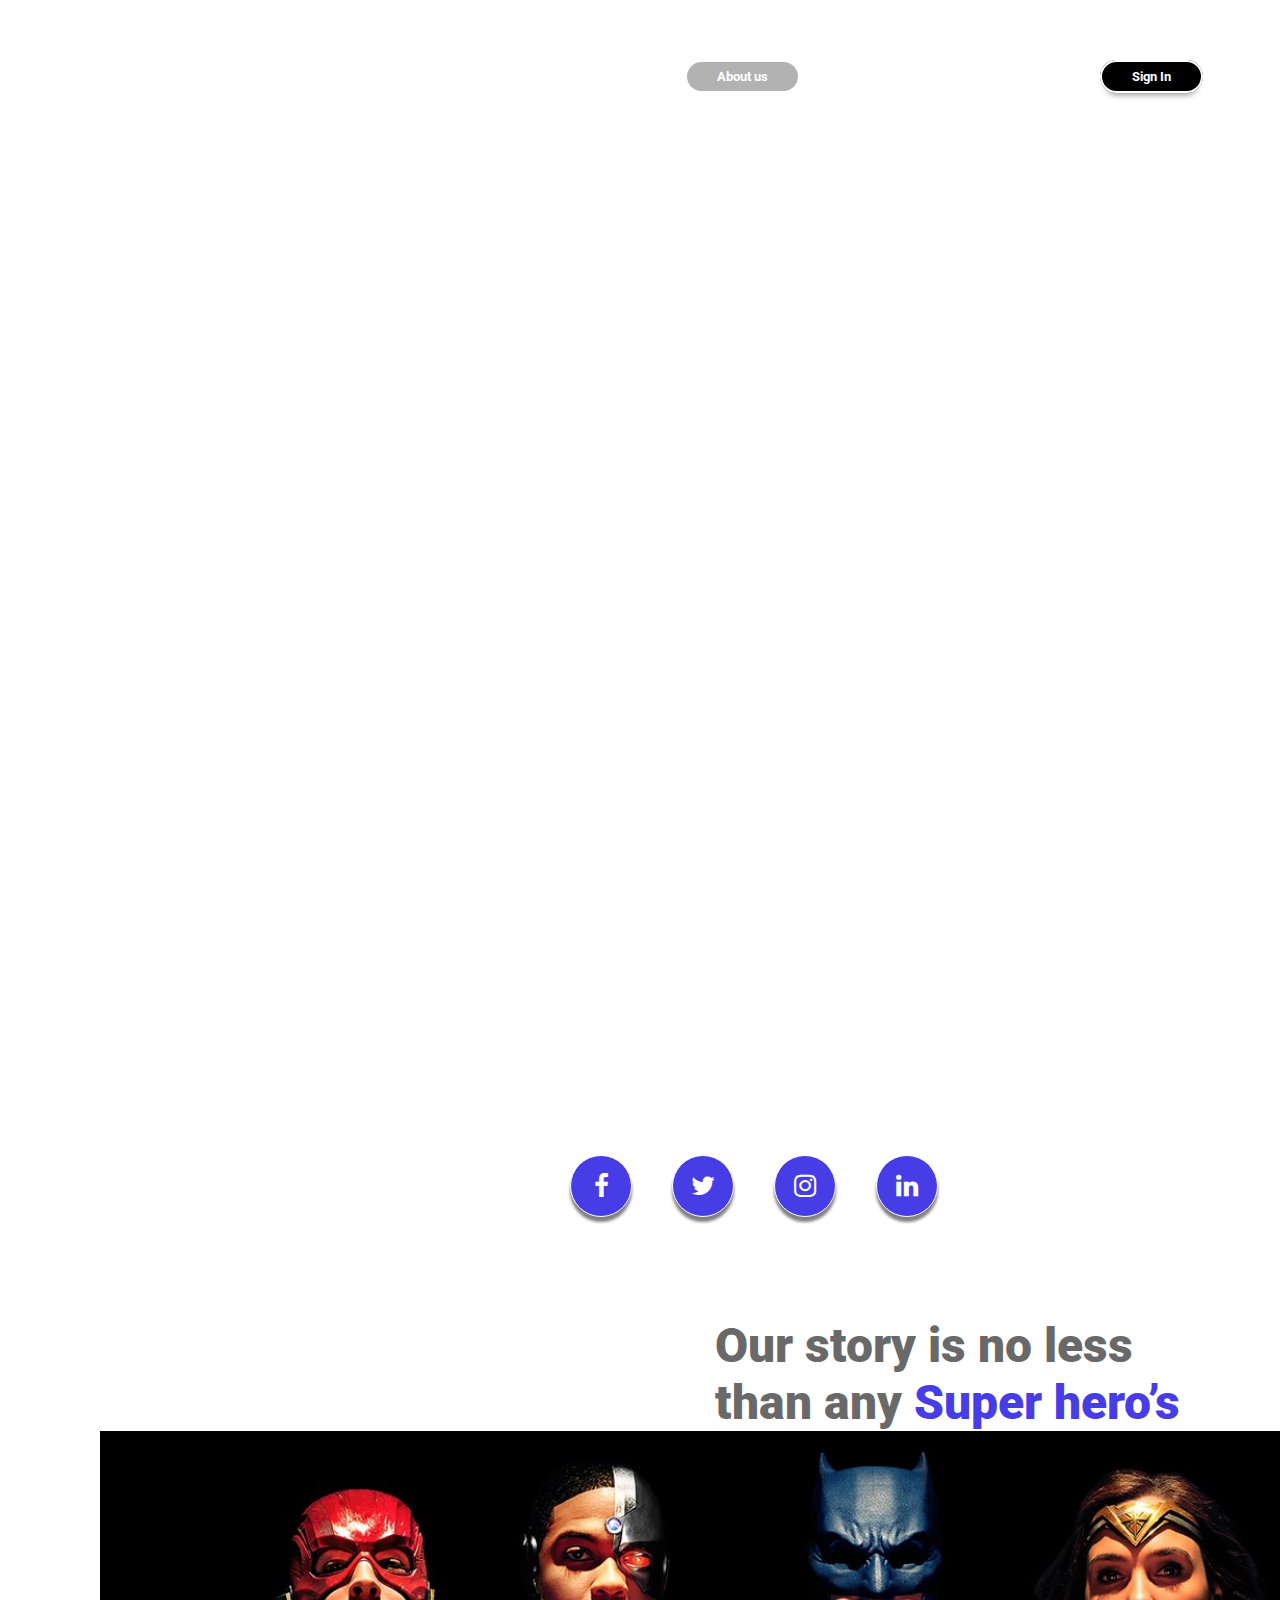
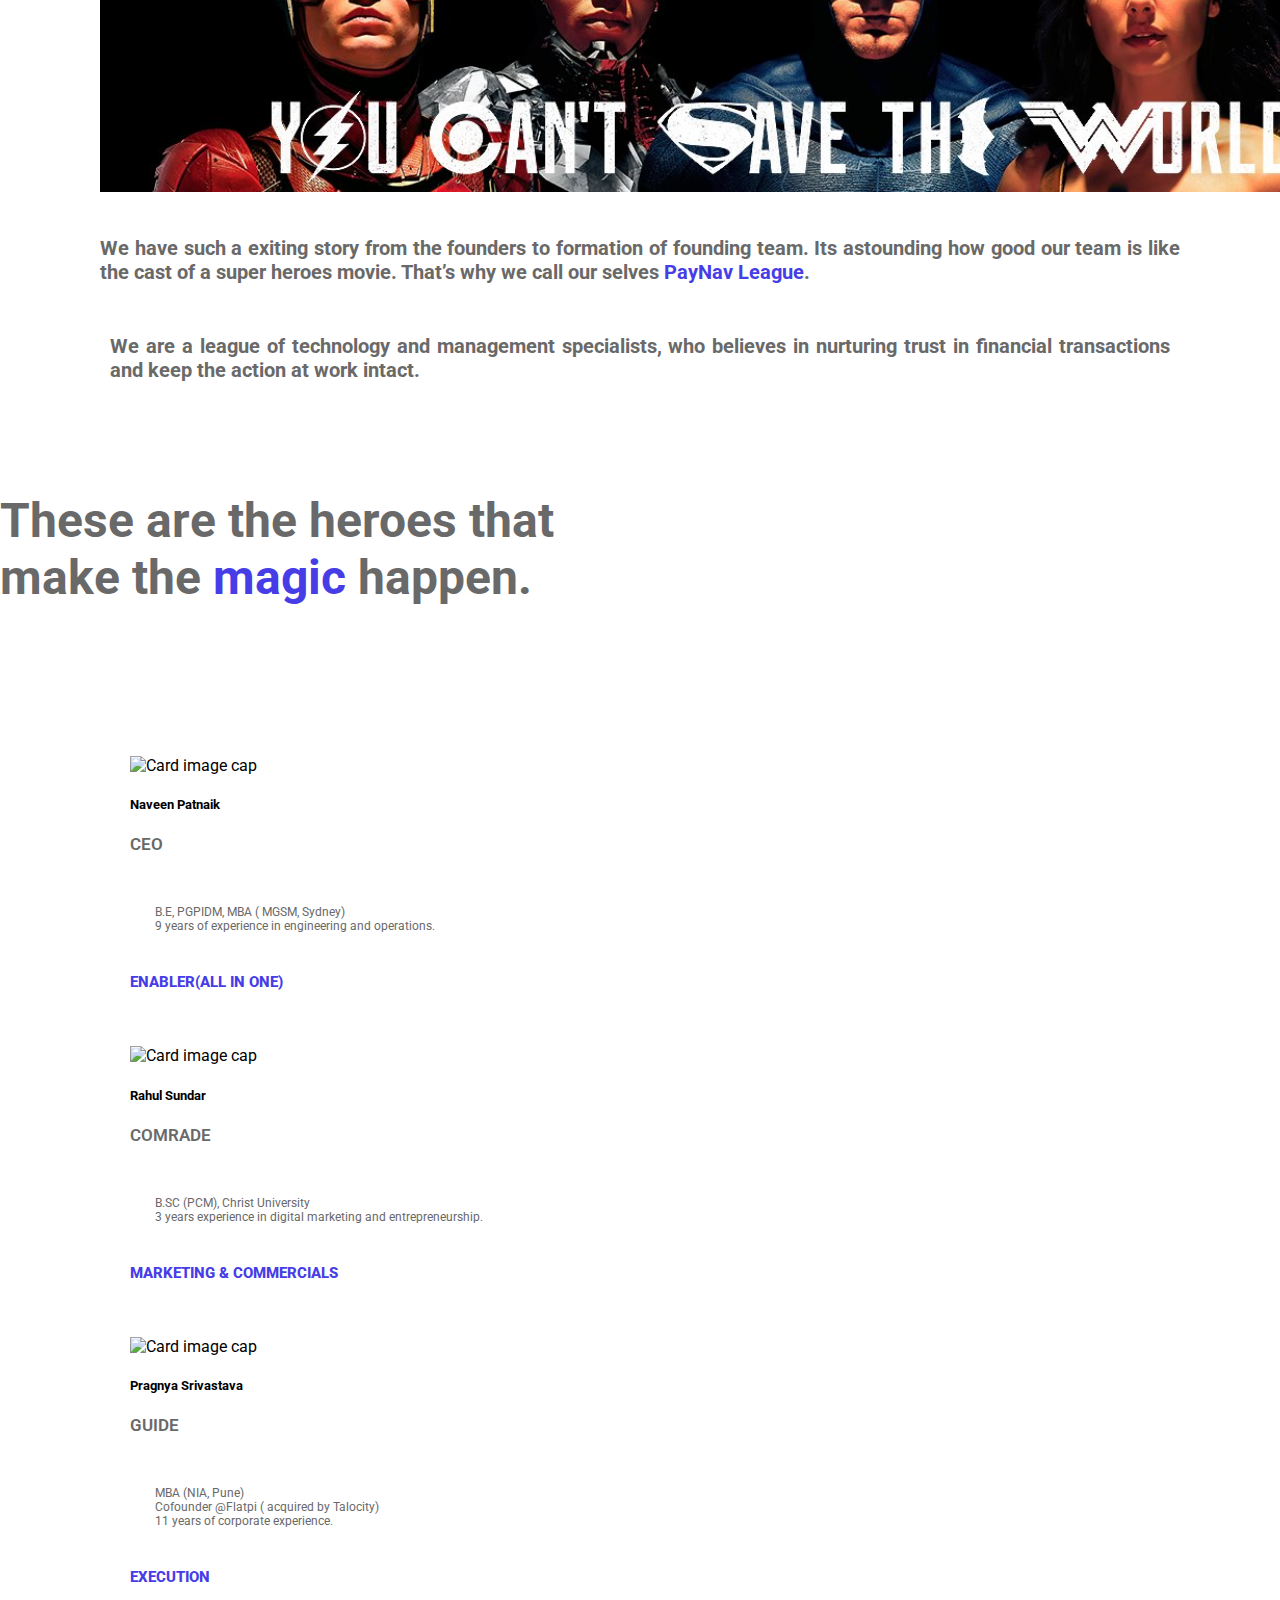
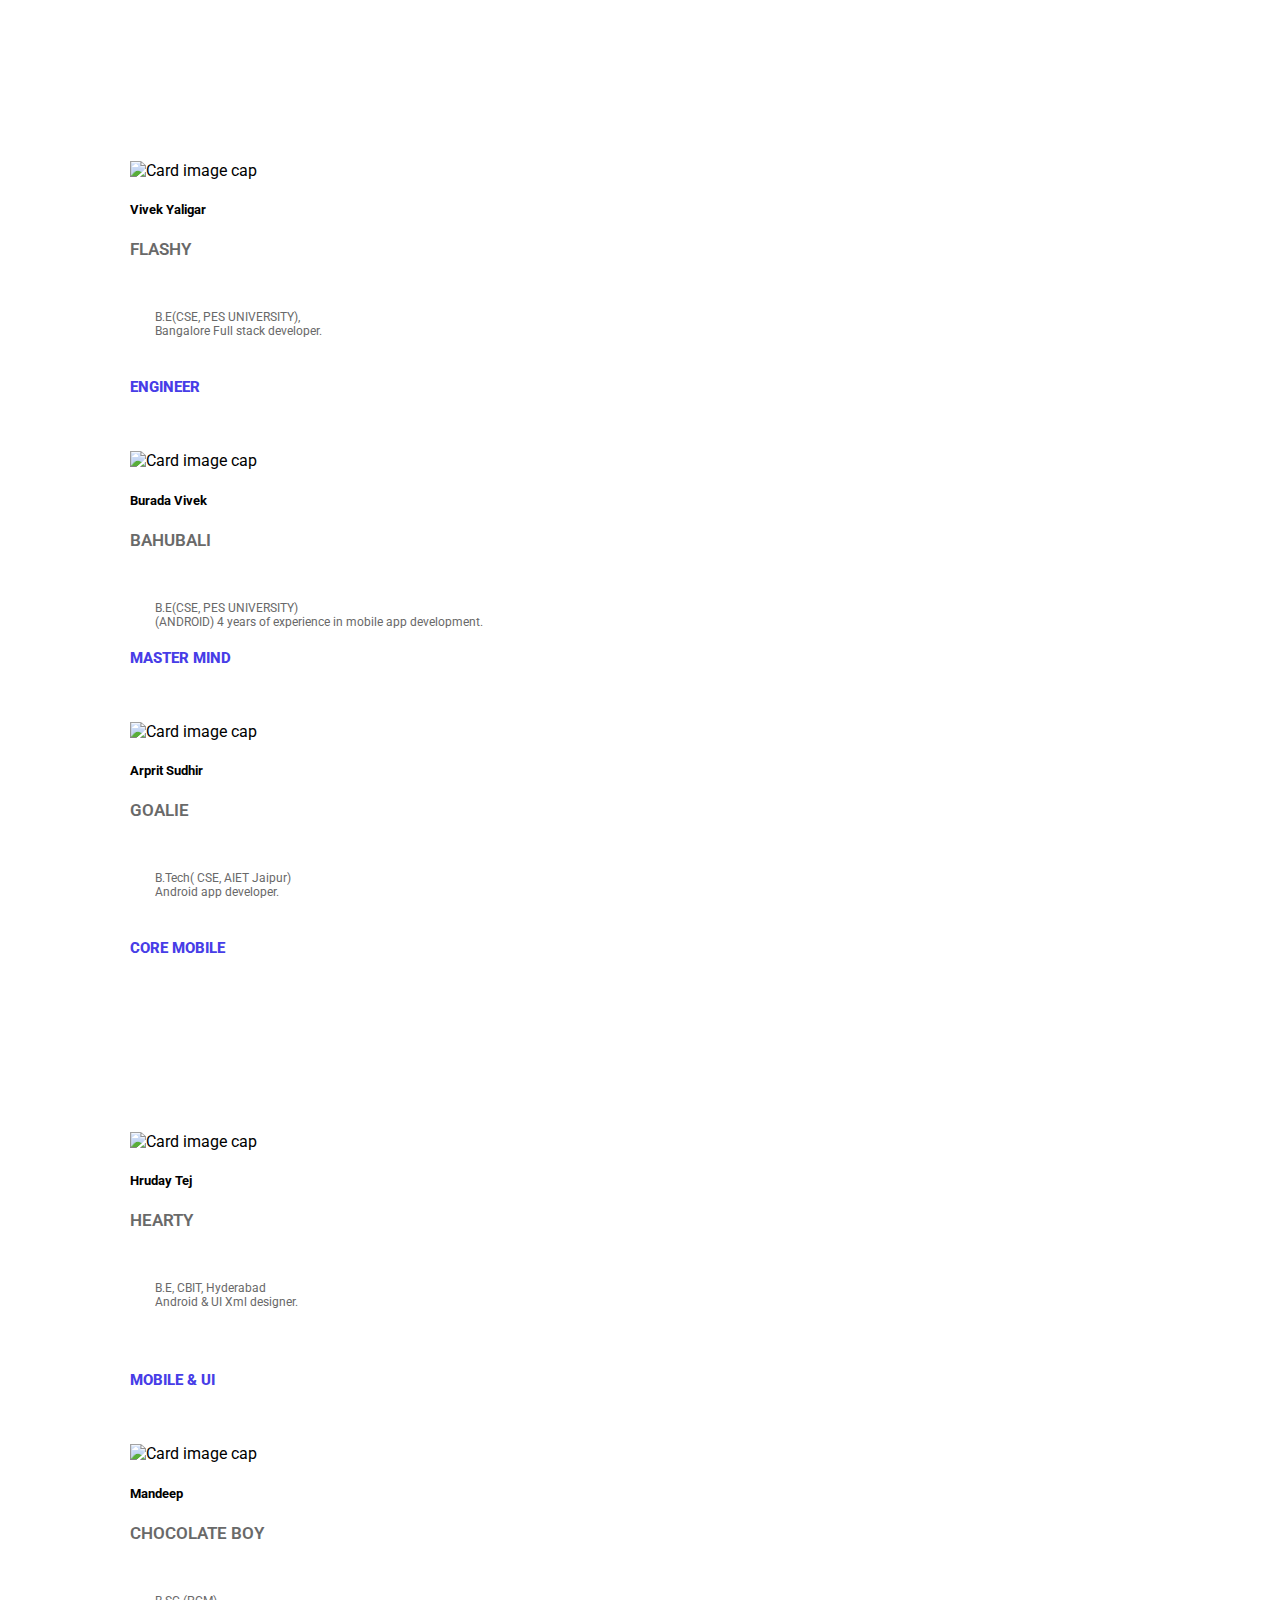
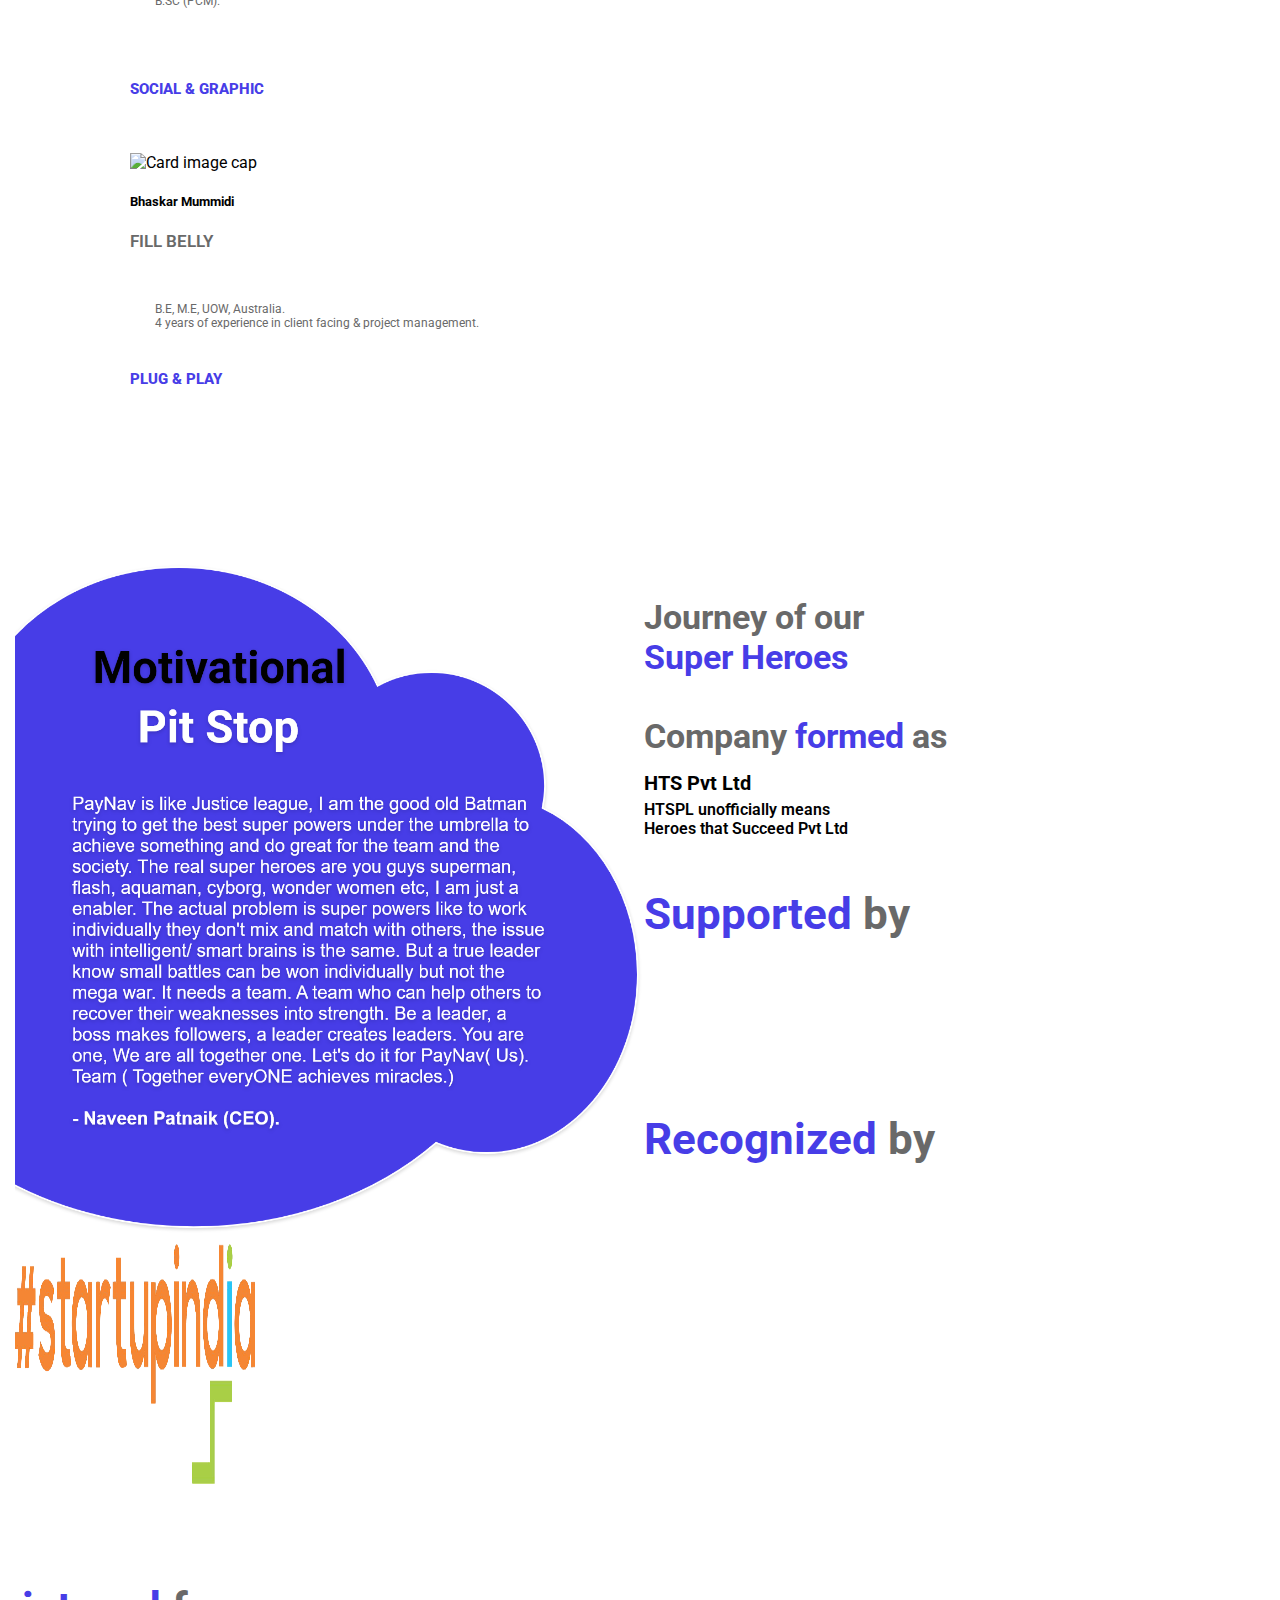
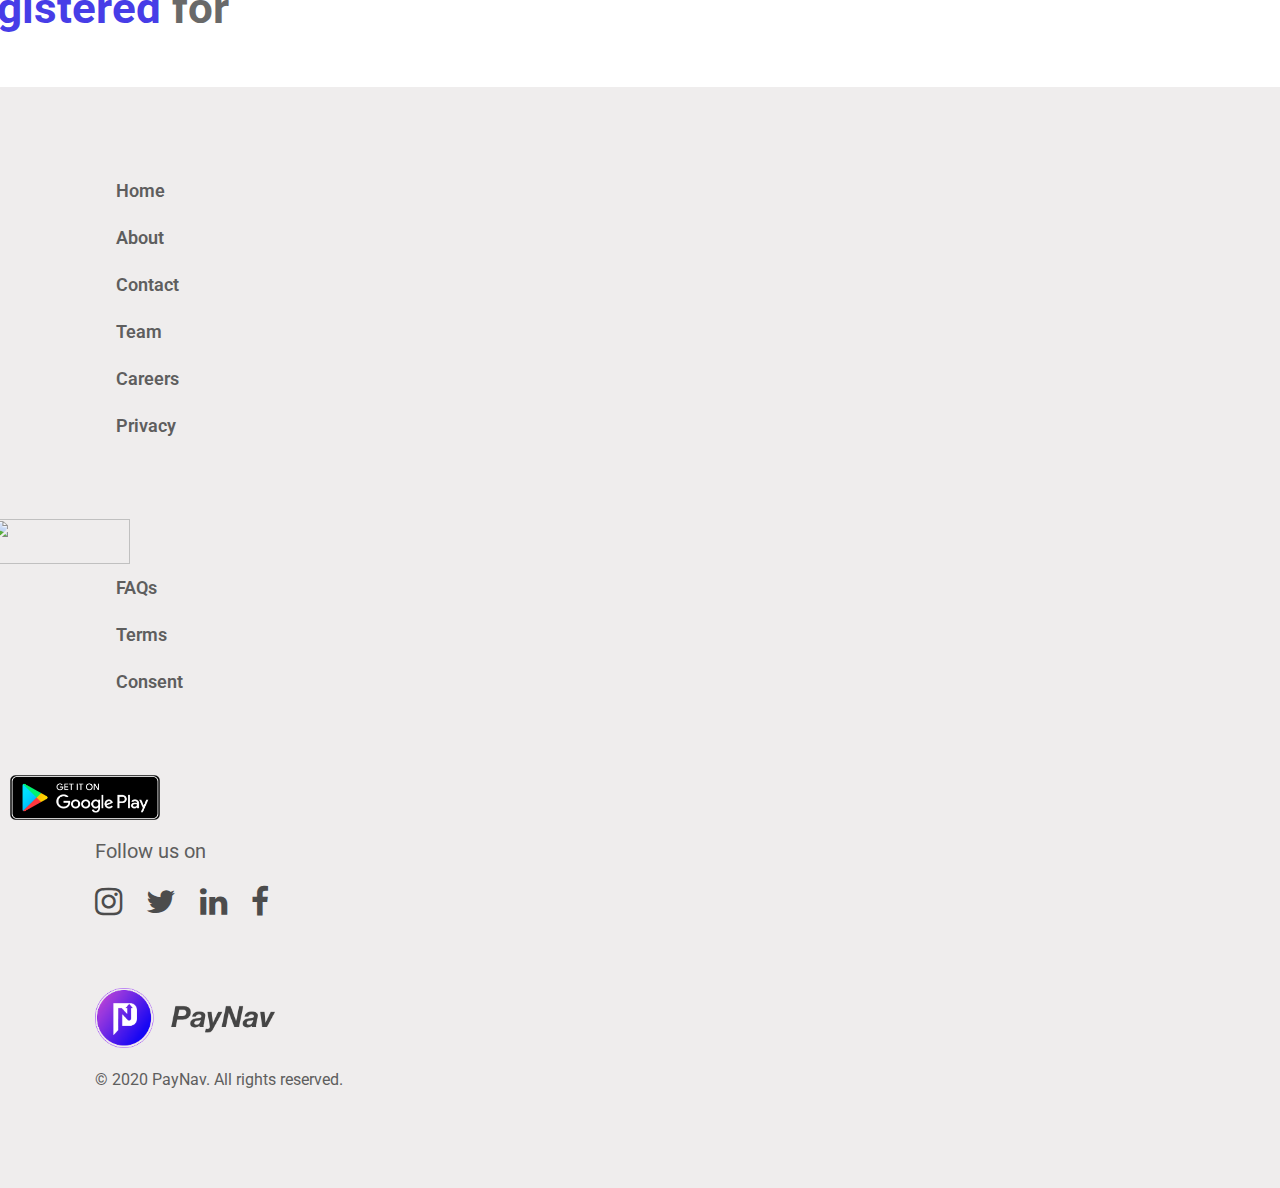
==== commit f27fae57: "update 2.0" ====
--- a/aboutus.html
+++ b/aboutus.html
@@ -24,6 +24,7 @@
     <script src="https://stackpath.bootstrapcdn.com/bootstrap/4.5.0/js/bootstrap.min.js" integrity="sha384-OgVRvuATP1z7JjHLkuOU7Xw704+h835Lr+6QL9UvYjZE3Ipu6Tp75j7Bh/kR0JKI" crossorigin="anonymous"></script>
     <link href="https://stackpath.bootstrapcdn.com/font-awesome/4.7.0/css/font-awesome.min.css" rel="stylesheet" integrity="sha384-wvfXpqpZZVQGK6TAh5PVlGOfQNHSoD2xbE+QkPxCAFlNEevoEH3Sl0sibVcOQVnN" crossorigin="anonymous">
 
+    <script src="https://ajax.googleapis.com/ajax/libs/jquery/2.2.4/jquery.min.js"></script>
 
     <!-- Font Families Only -->
     <link href="https://fonts.googleapis.com/css2?family=Asap:ital,wght@1,700&display=swap" rel="stylesheet">
@@ -55,9 +56,9 @@
         </label>
         <label class="logo">
     
-            <a href="index.html"><img class="hidden-mobile custom-brand-logo" src="static/images/Logos/white.png" border="0" alt="" id="one"/></a>
-            <a href="index.html"><img class="hidden-mobile custom-brand-logo" src="static/images/Logos/blue.png" border="0" alt="" style="display: none;" id="two"/></a>
-            <a href="index.html"><img class="hidden-desktop custom-brand-logo" src="static/images/Logos/blue.png" border="0" alt=""/></a>
+            <a href="index"><img class="hidden-mobile custom-brand-logo" src="static/images/Logos/white.png" border="0" alt="" id="one"/></a>
+            <a href="index"><img class="hidden-mobile custom-brand-logo" src="static/images/Logos/blue.png" border="0" alt="" style="display: none;" id="two"/></a>
+            <a href="index"><img class="hidden-desktop custom-brand-logo" src="static/images/Logos/blue.png" border="0" alt=""/></a>
           <a href="https://play.google.com/store/apps/details?id=co.paynav.app"><img src="static/images/nav-dwnld.png" class="navdown" style="display: none;" id="nav-dwn" alt=""></a>
           <!-- <picture class="logoimage" >
             <source media="(min-width: 900px)" id="logoimage" srcset="static/images/Logos/white.png">
@@ -68,9 +69,9 @@
       </label>
         
         <ul id="menu">
-          <li ><a href="aboutus.html" class="list-item hoverable custom-list-item  active" id="abtus"><b>About us</b> </a></li>
-          <li ><a href="index.html#features" class="list-item hoverable custom-list-item"><b>Features</b> </a></li>
-          <li ><a href="contactus.html" class="list-item hoverable custom-list-item"><b>Contact us</b> </a></li>
+          <li ><a href="aboutus" class="list-item hoverable custom-list-item  active" id="abtus"><b>About us</b> </a></li>
+          <li ><a href="index#features" class="list-item hoverable custom-list-item"><b>Features</b> </a></li>
+          <li ><a href="contactus" class="list-item hoverable custom-list-item"><b>Contact us</b> </a></li>
           <li ><a href="https://play.google.com/store/apps/details?id=co.paynav.app" class="list-item hoverable custom-list-item custom-dark" id="signin"><b>Sign In</b> </a></li>
         </ul>
     </nav>
@@ -170,9 +171,10 @@
         <div class="card container-fluid border rounded shadow bg-white round team-ka-container" >
             <div class="card-deck card-deck-wrapper">
                 <div class="card custom-team-card shadow hoverer1">
-                    <img class="card-img-top cust-abt-img text-center" src="static/images/aboutus/naveen.png"  alt="Card image cap" id="naveen">
+                    <img class="card-img-top cust-abt-img text-center" src="static/images/aboutus/naveen.png"  alt="Card image cap" id="naveen-img">
+                    <img class="card-img-top spacious" style="display: none;" id="naveen-gif" src="static/images/aboutus/gif/naveen.gif" alt="">
                     <!-- <div style="width:100%;height:0;padding-bottom:56%;position:relative;"><iframe src="https://giphy.com/embed/126ub9tbJhoXh6" width="100%" height="100%" style="position:absolute" frameBorder="0" class="giphy-embed" allowFullScreen></iframe></div><p><a href="https://giphy.com/gifs/batman-arkham-knight-james-gordon-126ub9tbJhoXh6">via GIPHY</a></p> -->
-                    <!-- <div style="width:100%;height:0;padding-bottom:56%;position:relative;"><iframe src="https://giphy.com/embed/SmwsaXanCdOxy" width="100%" height="100%" style="position:absolute" frameBorder="0" class="giphy-embed" allowFullScreen></iframe></div> -->
+                    <!-- <div stclyle="width:100%;height:0;padding-bottom:56%;position:relative;"><iframe src="https://giphy.com/embed/SmwsaXanCdOxy" width="100%" height="100%" style="position:absolute" frameBorder="0" class="giphy-embed" allowFullScreen></iframe></div> -->
                     <div class="card-body">
                         <h5 class="card-title text-center">Naveen Patnaik</h5>
                         <p class="designation text-center">CEO</p>
@@ -183,7 +185,8 @@
                     </div>
                 </div>
                 <div class="card custom-team-card shadow hoverer2">
-                    <img class="card-img-top cust-abt-img text-center" src="static/images/aboutus/rahul.png"  alt="Card image cap" id="rahul">
+                    <img class="card-img-top cust-abt-img text-center" src="static/images/aboutus/rahul.png"  alt="Card image cap" id="rahul-img">
+                    <img src="static/images/aboutus/gif/rahul.gif" alt="" class="card-img-top spacious" id="rahul-gif" style="display:none">
                     <div class="card-body">
                         <h5 class="card-title text-center">Rahul Sundar </h5>
                         <p class="designation text-center">COMRADE</p>
@@ -194,7 +197,8 @@
                     </div>
                 </div>
                 <div class="card custom-team-card shadow hoverer3">
-                    <img class="card-img-top cust-abt-img text-center" src="static/images/aboutus/pragya.png"  alt="Card image cap" id="pragya">
+                    <img class="card-img-top cust-abt-img text-center" src="static/images/aboutus/pragya.png"  alt="Card image cap" id="pragya-img">
+                    <img class="card-img-top spacious text-center" src="static/images/aboutus/gif/pragya.gif"  alt="Card image cap" id="pragya-gif" style="display:none">
                     <div class="card-body">
                         <h5 class="card-title text-center">Pragnya Srivastava</h5>
                         <p class="designation text-center">GUIDE</p>
@@ -207,7 +211,8 @@
             </div>
             <div class="card-deck card-deck-wrapper-2 ">
                 <div class="card custom-team-card shadow hoverer4">
-                    <img class="card-img-top cust-abt-img text-center" src="static/images/aboutus/vuv.png"  alt="Card image cap" id="flashy">
+                    <img class="card-img-top cust-abt-img text-center" src="static/images/aboutus/vuv.png"  alt="Card image cap" id="flashy-img">
+                    <img class="card-img-top spacious" src="static/images/aboutus/gif/flashy.gif"  alt="Card image cap" id="flashy-gif" style="display:none">
                     <div class="card-body">
                         <h5 class="card-title text-center">Vivek Yaligar</h5>
                         <p class="designation text-center">FLASHY</p>
@@ -218,7 +223,8 @@
                     </div>
                 </div>
                 <div class="card custom-team-card shadow hoverer5">
-                    <img class="card-img-top cust-abt-img text-center" src="static/images/aboutus/bahu.png"  alt="Card image cap" id="bahu"> 
+                    <img class="card-img-top cust-abt-img text-center" src="static/images/aboutus/bahu.png"  alt="Card image cap" id="bahu-img"> 
+                    <img class="card-img-top spacious" src="static/images/aboutus/gif/bahu.gif"  alt="Card image cap" id="bahu-gif" style="display:none"> 
                     <div class="card-body">
                         <h5 class="card-title text-center">Burada Vivek</h5>
                         <p class="designation text-center">BAHUBALI</p>
@@ -228,7 +234,8 @@
                     </div>
                 </div>
                 <div class="card custom-team-card shadow hoverer6">
-                    <img class="card-img-top cust-abt-img text-center" src="static/images/aboutus/arpit.png"  alt="Card image cap" id="arpit">
+                    <img class="card-img-top cust-abt-img text-center" src="static/images/aboutus/arpit.png"  alt="Card image cap" id="arpit-img">
+                    <img class="card-img-top spacious" src="static/images/aboutus/gif/arpit.gif"  alt="Card image cap" id="arpit-gif" style="display:none">
                     <div class="card-body">
                         <h5 class="card-title text-center">Arprit Sudhir</h5>
                         <p class="designation text-center">GOALIE</p>
@@ -241,7 +248,8 @@
             </div>
             <div class="card-deck card-deck-wrapper-2 last-row">
                 <div class="card custom-team-card shadow hoverer7">
-                    <img class="card-img-top cust-abt-img text-center" src="static/images/aboutus/hru.png"  alt="Card image cap" id="hru"> 
+                    <img class="card-img-top cust-abt-img text-center" src="static/images/aboutus/hru.png"  alt="Card image cap" id="hru-img"> 
+                    <img class="card-img-top spacious" src="static/images/aboutus/gif/hru.gif"  alt="Card image cap" id="hru-gif" style="display:none"> 
                     <div class="card-body">
                         <h5 class="card-title text-center">Hruday Tej </h5>
                         <p class="designation text-center">HEARTY</p>
@@ -252,7 +260,8 @@
                     </div>
                 </div>
                 <div class="card custom-team-card shadow hoverer8">
-                    <img class="card-img-top cust-abt-img text-center" src="static/images/aboutus/choco.png"  alt="Card image cap" id="choco">
+                    <img class="card-img-top cust-abt-img text-center" src="static/images/aboutus/choco.png"  alt="Card image cap" id="choco-img">
+                    <img class="card-img-top spacious" src="static/images/aboutus/gif/choco.gif"  alt="Card image cap" id="choco-gif" style="display:none">
                     <div class="card-body">
                         <h5 class="card-title text-center">Mandeep</h5>
                         <p class="designation text-center">CHOCOLATE BOY</p>
@@ -263,7 +272,8 @@
                     </div>
                 </div>
                 <div class="card custom-team-card shadow hoverer9">
-                    <img class="card-img-top cust-abt-img text-center" src="static/images/aboutus/anna.png"  alt="Card image cap" id="anna">
+                    <img class="card-img-top cust-abt-img text-center" src="static/images/aboutus/anna.png"  alt="Card image cap" id="anna-img">
+                    <img class="card-img-top spacious" src="static/images/aboutus/gif/anna.gif"  alt="Card image cap" id="anna-gif" style="display:none">
                     <div class="card-body">
                         <h5 class="card-title text-center">Bhaskar Mummidi</h5>
                         <p class="designation text-center">FILL BELLY</p>
@@ -366,15 +376,15 @@
                 </div>
 
                 <div class="sup-container text-center">
-                    <img src="static/images/aboutus/sup-1.png" alt="" class="img-fluid support">
+                    <a  target="_blank" href="https://icreate.org.in/"><img src="static/images/aboutus/sup-1.png" alt="" class="img-fluid support"></a>
                 </div>
                 <div class="sup-container text-center">
-                    <img src="static/images/aboutus/sup2.png" alt="" class="img-fluid support">
+                    <a  target="_blank" href="http://www.nidhi-eir.in/"><img src="static/images/aboutus/sup2.png" alt="" class="img-fluid support"></a>
                 </div>
                 
             </div>
             <div class="col-md-6 align-self-center text-center" >
-                <img src="static/images/aboutus/cld-2.png" alt="" class="abtus-img-right img-fluid">
+                <a  target="_blank" href="https://www.amritatbi.com/"><img src="static/images/aboutus/cld-2.png" alt="" class="abtus-img-right img-fluid"></a>
 
                 
 
@@ -396,11 +406,11 @@
                     <span class="highlightme-abt text-center">Recognized </span> by
                 </div>
                 <div class="sup-container text-center">
-                    <img src="static/images/aboutus/sup-3.png" alt="" class="img-fluid support">
+                    <a  target="_blank" href="https://dipp.gov.in/"><img src="static/images/aboutus/sup-3.png" alt="" class="img-fluid support"></a>
                 </div>
             </div>
             <div class="col-md-6 text-center">
-                <img src="static/images/aboutus/startup-india-hub-logo-vector.svg" alt="" class="text-center img-fluid startup-support">
+                <a  target="_blank" href="https://www.startupindia.gov.in/"><img src="static/images/aboutus/sup-4.png" alt="" class="text-center img-fluid startup-support"></a>
             </div>
         </div>
 
@@ -437,7 +447,7 @@
                 
 
                 <div class=" text-center">
-                    <a href="careers.html"><img src="static/images/aboutus/apply.png" alt="" class="img-fluid apply"></a>
+                    <a href="careers"><img src="static/images/aboutus/apply.png" alt="" class="img-fluid apply zoom"></a>
                     
                 </div>
 
@@ -466,35 +476,35 @@
             <div class="col-md-6 links-batch-container order-1 order-lg-2" id="second">
               <div class="col-md-4 links-container">
                 <div class="footer-item footer-link">
-                  <a style="text-decoration: none;" href="index.html">Home</a>
+                  <a style="text-decoration: none;" href="index">Home</a>
                 </div>
                   <div class="footer-item footer-link">
-                    <a style="text-decoration: none;" href="aboutus.html">About </a>
+                    <a style="text-decoration: none;" href="aboutus">About </a>
                   </div>
                   <div class="footer-item footer-link">
-                    <a style="text-decoration: none;" href="contactus.html">Contact </a>
+                    <a style="text-decoration: none;" href="contactus">Contact </a>
                   </div>
                 </div><div class="col-md-4 links-container">
                 <div class="footer-item footer-link">
                   <a style="text-decoration: none;" href="aboutus.html#team">Team</a>
                 </div>
                 <div class="footer-item footer-link">
-                  <a style="text-decoration: none;" href="careers.html">Careers</a>
+                  <a style="text-decoration: none;" href="careers">Careers</a>
                 </div>
                 <div class="footer-item footer-link">
-                  <a style="text-decoration: none;" href="privacy.html" >Privacy</a>
-                </div><a style="text-decoration: none;" href="patnerwithus.html"><img src="static/images/pat.png" class="patimg1" alt=""></a>
+                  <a style="text-decoration: none;" href="privacy" >Privacy</a>
+                </div><a style="text-decoration: none;" href="patnerwithus"><img src="static/images/pat.png" class="patimg1" alt=""></a>
               </div><div class="col-md-4 links-container">
                 <div class="footer-item footer-link">
-                  <a style="text-decoration: none;" href="faq.html">FAQs</a>
+                  <a style="text-decoration: none;" href="faq">FAQs</a>
                 </div>
                 <div class="footer-item footer-link">
-                  <a style="text-decoration: none;" href="terms.html">Terms</a>
+                  <a style="text-decoration: none;" href="terms">Terms</a>
                 </div>
                 <div class="footer-item footer-link">
-                  <a style="text-decoration: none;" href="consent.html">Consent</a>
-                </div>
-                <a style="text-decoration: none;" href="patnerwithus.html"><img src="static/images/pat.png" class="patimg2" alt=""></a>
+                  <a style="text-decoration: none;" href="consent">Consent</a>
+                </div>
+                <a style="text-decoration: none;" href="patnerwithus"><img src="static/images/pat.png" class="patimg2" alt=""></a>
                 <a style="text-decoration: none;" href="https://play.google.com/store/apps/details?id=co.paynav.app"><img src="static/images/google-home.png" class="img-thumbnail text-md-center footer-download" alt=""></a>
     
                 </div>
@@ -518,7 +528,7 @@
                 <div class="footer-logo">
                   <a href="/#home" style="text-decoration: none;">
                     <div>
-                      <a href="index.html"><img src="static/images/Logos/logo for foot bar.png" style="height: 60px; width: 180px;" class="logo" alt="PayNav"></a>
+                      <a href="index"><img src="static/images/Logos/logo for foot bar.png" style="height: 60px; width: 180px;" class="logo" alt="PayNav"></a>
                       <!-- <span style="font-weight: 600; font-size: 30px; margin-left: 10px; vertical-align: middle; color: #4b4b4b ;font-family: Asap, Helvetica, sans-serif; ;">PayNav</span> -->
                     </div>
                   </a>
@@ -605,106 +615,174 @@
         AOS.init();
       </script>
 
+<script
+  src="https://code.jquery.com/jquery-3.5.1.js"
+  integrity="sha256-QWo7LDvxbWT2tbbQ97B53yJnYU3WhH/C8ycbRAkjPDc="
+  crossorigin="anonymous"></script>
 
 <script>
     $(function() {
+        var x = document.getElementById("naveen-img");
+        var y = document.getElementById("naveen-gif");
+        var a = document.getElementById("rahul-img");
+        var b = document.getElementById("rahul-gif");
+        var c = document.getElementById("pragya-img");
+        var d = document.getElementById("pragya-gif");
+        var e = document.getElementById("flashy-img");
+        var f = document.getElementById("flashy-gif");
+        var g = document.getElementById("bahu-img");
+        var h = document.getElementById("bahu-gif");
+        var i = document.getElementById("arpit-img");
+        var j = document.getElementById("arpit-gif");
+        var k = document.getElementById("hru-img");
+        var l = document.getElementById("hru-gif");
+        var m = document.getElementById("choco-img");
+        var n = document.getElementById("choco-gif");
+        var o = document.getElementById("anna-img");
+        var p = document.getElementById("anna-gif");
         $(".hoverer1").hover(
             function() {
-                $("#naveen").attr("src", "static/images/aboutus/gif/naveen.gif");
-                $("#naveen").toggleClass('spacious');
-                
-            },
-            function(){
-                $("#naveen").attr("src","static/images/aboutus/naveen.png");
-                $("#naveen").removeClass('spacious'); 
+                // $("#naveen").attr("src", "static/images/aboutus/gif/naveen.gif");
+                // $("#naveen").toggleClass('spacious');
+                x.style.display="none";
+                x.style.transition="0.5s ease-in";
+                // x.fadeOut();
+                y.style.transition="0.5s ease-in";
+                y.style.display="inline-block";
+                // x.hide();
+                // y.fadeIn(4000);
+
+                
+            },
+            function(){
+                x.style.display="inline-block";
+                y.style.display="none";
+                x.style.transition="0.5s ease-in";
+                y.style.transition="0.5s ease-in";
             }                       
         );                  
         $(".hoverer2").hover(
             function() {
-                $("#rahul").attr("src", "static/images/aboutus/gif/rahul.gif");
-                $("#rahul").toggleClass('spacious');
-                
-            },
-            function(){
-                $("#rahul").attr("src","static/images/aboutus/rahul.png");
-                $("#rahul").removeClass('spacious'); 
+                a.style.display="none";
+                a.style.transition="0.5s ease-in";
+                // a.fadeOut();
+                b.style.transition="0.5s ease-in";
+                b.style.display="inline-block";
+                
+            },
+            function(){
+                a.style.display="inline-block";
+                b.style.display="none";
+                a.style.transition="0.5s ease-in";
+                b.style.transition="0.5s ease-in";
             }                       
         );                  
         $(".hoverer3").hover(
             function() {
-                $("#pragya").attr("src", "static/images/aboutus/gif/pragya.gif");
-                $("#pragya").toggleClass('spacious');
-                
-            },
-            function(){
-                $("#pragya").attr("src","static/images/aboutus/pragya.png");
-                $("#pragya").removeClass('spacious'); 
+                c.style.display="none";
+                c.style.transition="0.5s ease-in";
+                // c.fadeOut();
+                d.style.transition="0.5s ease-in";
+                d.style.display="inline-block";
+                
+            },
+            function(){
+                c.style.display="inline-block";
+                d.style.display="none";
+                c.style.transition="0.5s ease-in";
+                d.style.transition="0.5s ease-in";
             }                       
         );                  
         $(".hoverer5").hover(
             function() {
-                $("#bahu").attr("src", "static/images/aboutus/gif/bahu.gif");
-                $("#bahu").toggleClass('spacious');
-                
-            },
-            function(){
-                $("#bahu").attr("src","static/images/aboutus/bahu.png");
-                $("#bahu").removeClass('spacious'); 
+                g.style.display="none";
+                g.style.transition="0.5s ease-in";
+                // g.fadeOut();
+                h.style.transition="0.5s ease-in";
+                h.style.display="inline-block";
+                
+            },
+            function(){
+                g.style.display="inline-block";
+                h.style.display="none";
+                g.style.transition="0.5s ease-in";
+                h.style.transition="0.5s ease-in";
             }                       
         );                  
         $(".hoverer6").hover(
             function() {
-                $("#arpit").attr("src", "static/images/aboutus/gif/arpit.gif");
-                $("#arpit").toggleClass('spacious');
-                
-            },
-            function(){
-                $("#arpit").attr("src","static/images/aboutus/arpit.png");
-                $("#arpit").removeClass('spacious'); 
+                i.style.display="none";
+                i.style.transition="0.5s ease-in";
+                j.style.transition="0.5s ease-in";
+                j.style.display="inline-block";
+                
+            },
+            function(){
+                i.style.display="inline-block";
+                j.style.display="none";
+                i.style.transition="0.5s ease-in";
+                j.style.transition="0.5s ease-in"; 
             }                       
         );                  
         $(".hoverer7").hover(
             function() {
-                $("#hru").attr("src", "static/images/aboutus/gif/hru.gif");
-                $("#hru").toggleClass('spacious');
-                
-            },
-            function(){
-                $("#hru").attr("src","static/images/aboutus/hru.png");
-                $("#hru").removeClass('spacious'); 
+                k.style.display="none";
+                k.style.transition="0.5s ease-in";
+                l.style.transition="0.5s ease-in";
+                l.style.display="inline-block";
+                
+            },
+            function(){
+                k.style.display="inline-block";
+                l.style.display="none";
+                k.style.transition="0.5s ease-in";
+                l.style.transition="0.5s ease-in"; 
             }                       
         );                  
         $(".hoverer9").hover(
             function() {
-                $("#anna").attr("src", "static/images/aboutus/gif/anna.gif");
-                $("#anna").toggleClass('spacious');
-                
-            },
-            function(){
-                $("#anna").attr("src","static/images/aboutus/anna.png");
-                $("#anna").removeClass('spacious'); 
+                o.style.display="none";
+                o.style.transition="0.5s ease-in";
+                p.style.transition="0.5s ease-in";
+                p.style.display="inline-block";
+                
+            },
+            function(){
+                o.style.display="inline-block";
+                p.style.display="none";
+                o.style.transition="0.5s ease-in";
+                p.style.transition="0.5s ease-in"; 
             }                       
         );                  
         $(".hoverer8").hover(
             function() {
-                $("#choco").attr("src", "static/images/aboutus/gif/choco.gif");
-                $("#choco").toggleClass('spacious');
-                
-            },
-            function(){
-                $("#choco").attr("src","static/images/aboutus/choco.png");
-                $("#choco").removeClass('spacious'); 
+                m.style.display="none";
+                m.style.transition="0.5s ease-in";
+                n.style.transition="0.5s ease-in";
+                n.style.display="inline-block";
+                
+            },
+            function(){
+                m.style.display="inline-block";
+                n.style.display="none";
+                m.style.transition="0.5s ease-in";
+                n.style.transition="0.5s ease-in"; 
             }                       
         );                  
         $(".hoverer4").hover(
             function() {
-                $("#flashy").attr("src", "static/images/aboutus/gif/flashy.gif");
-                $("#flashy").toggleClass('spacious');
-                
-            },
-            function(){
-                $("#flashy").attr("src","static/images/aboutus/vuv.png");
-                $("#flashy").removeClass('spacious'); 
+                e.style.display="none";
+                e.style.transition="0.5s ease-in";
+                // e.fadeOut();
+                f.style.transition="0.5s ease-in";
+                f.style.display="inline-block";
+                
+            },
+            function(){
+                e.style.display="inline-block";
+                f.style.display="none";
+                e.style.transition="0.5s ease-in";
+                f.style.transition="0.5s ease-in";
             }                       
         );                  
     });
